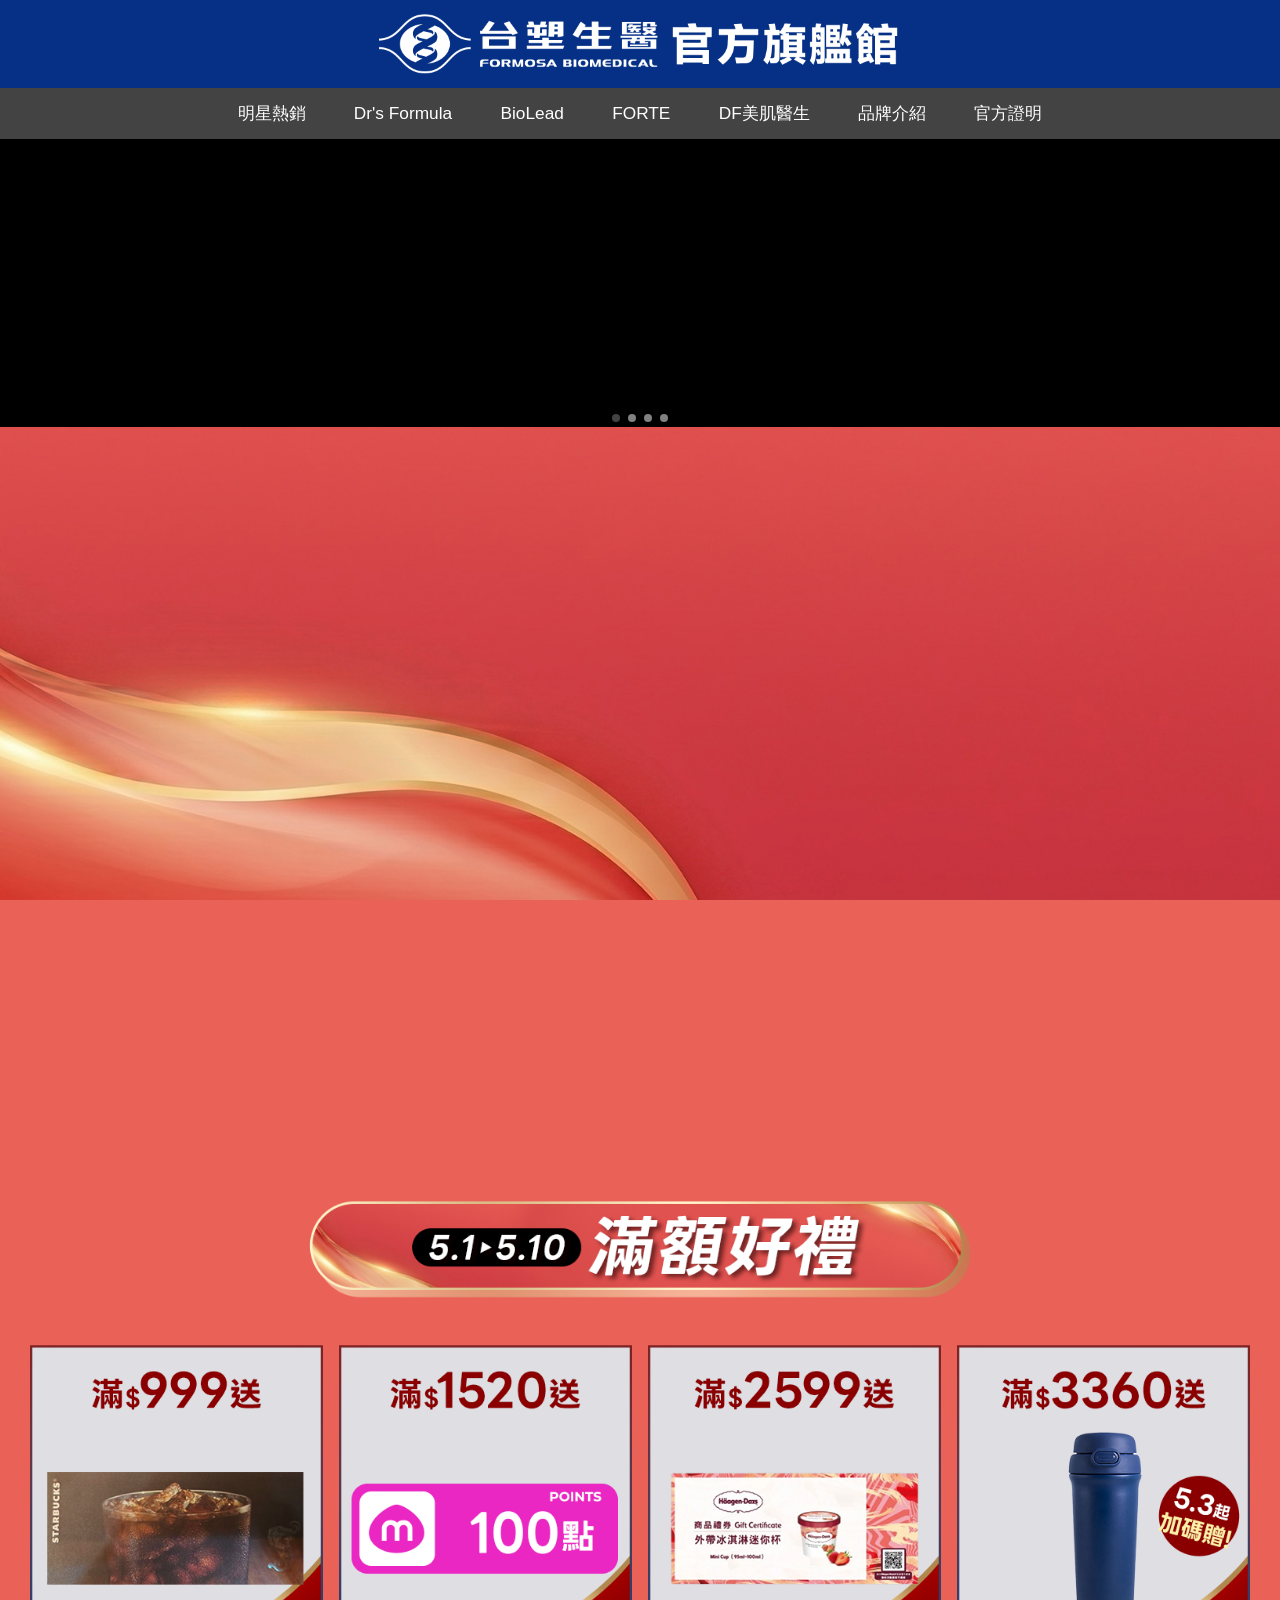
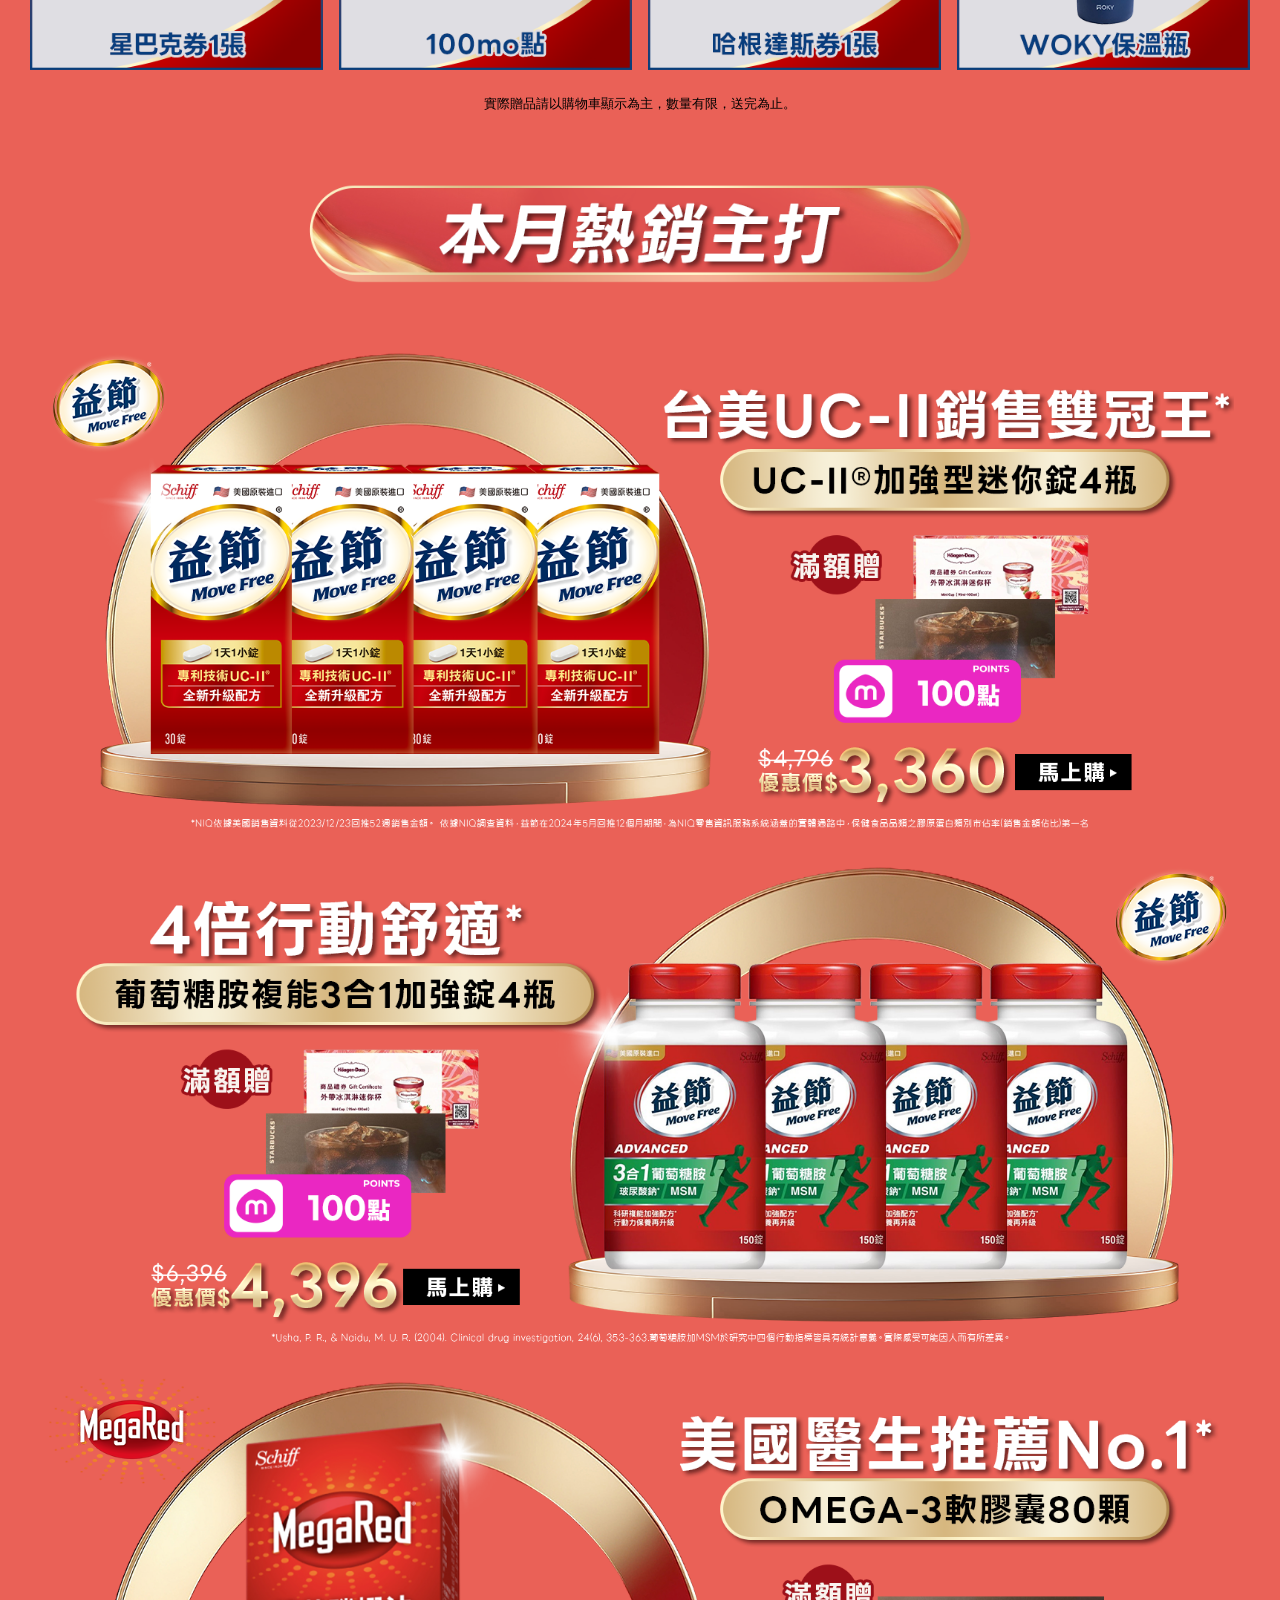
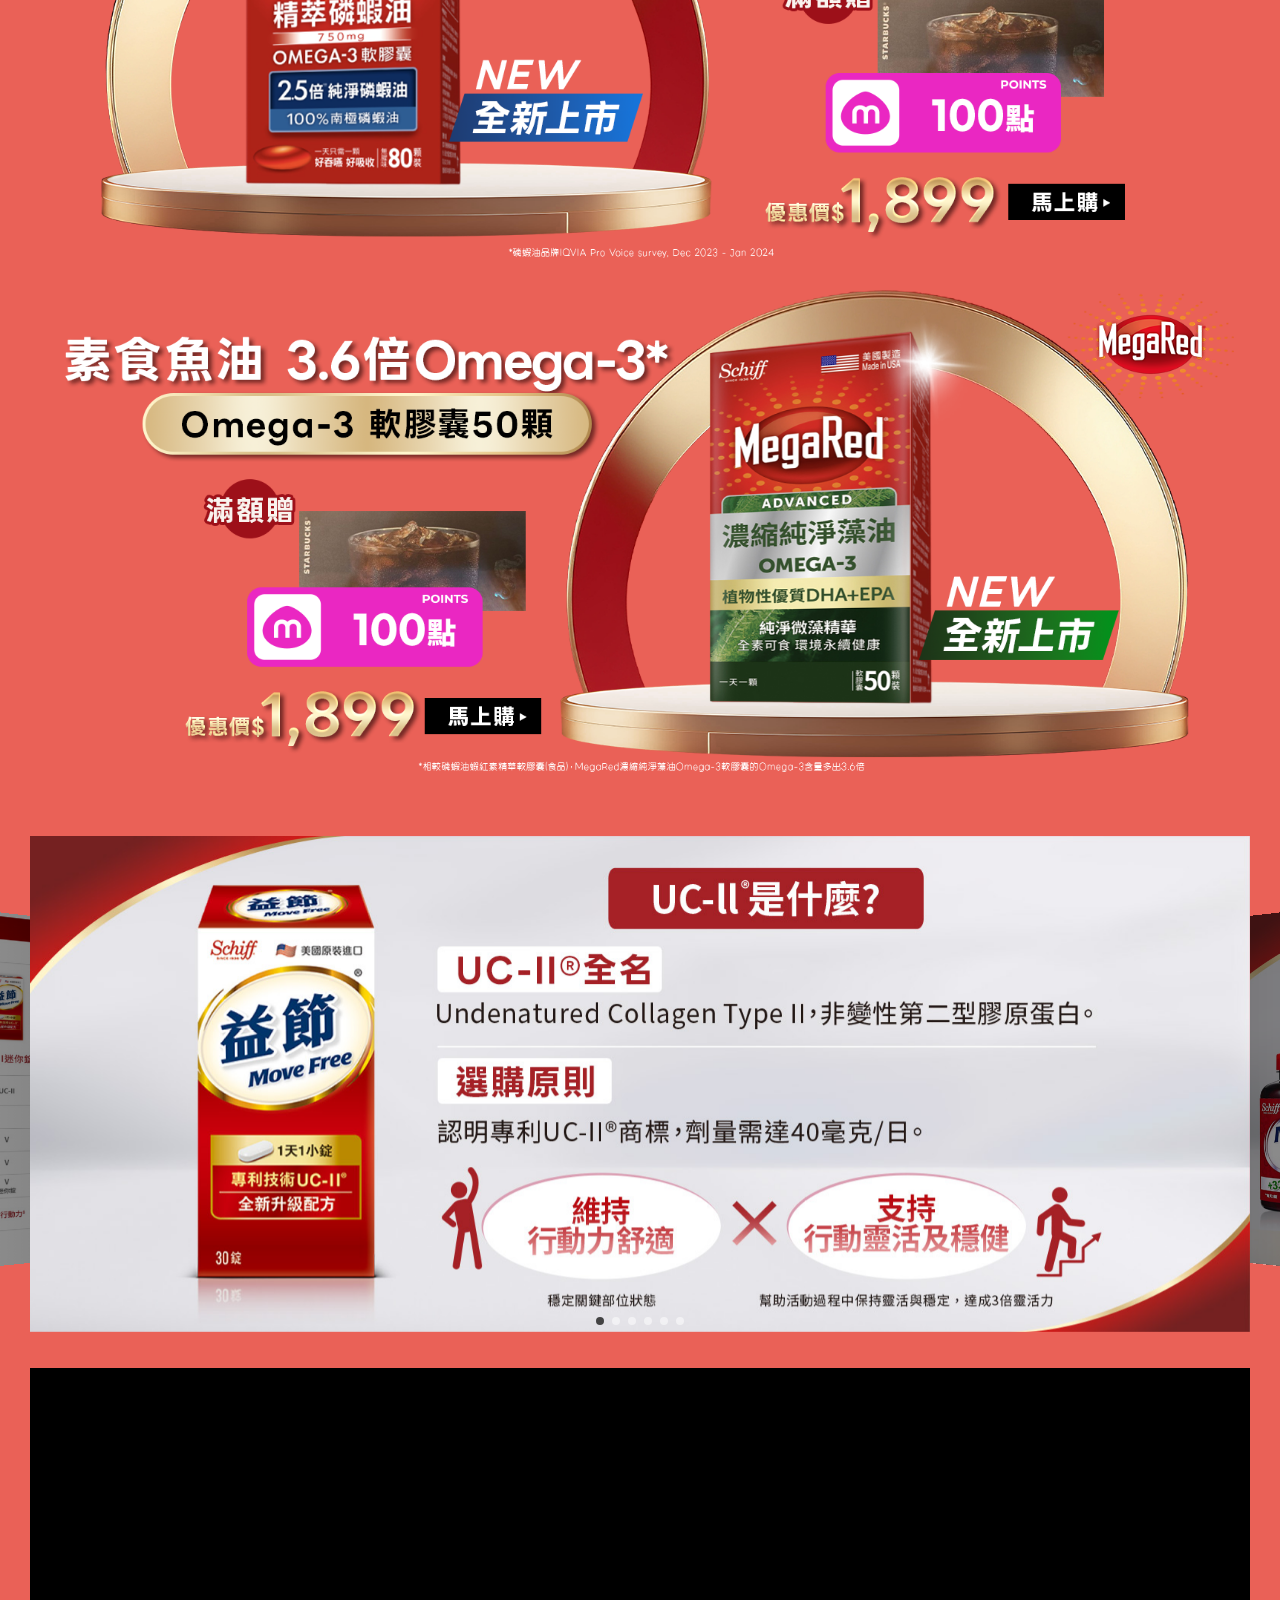
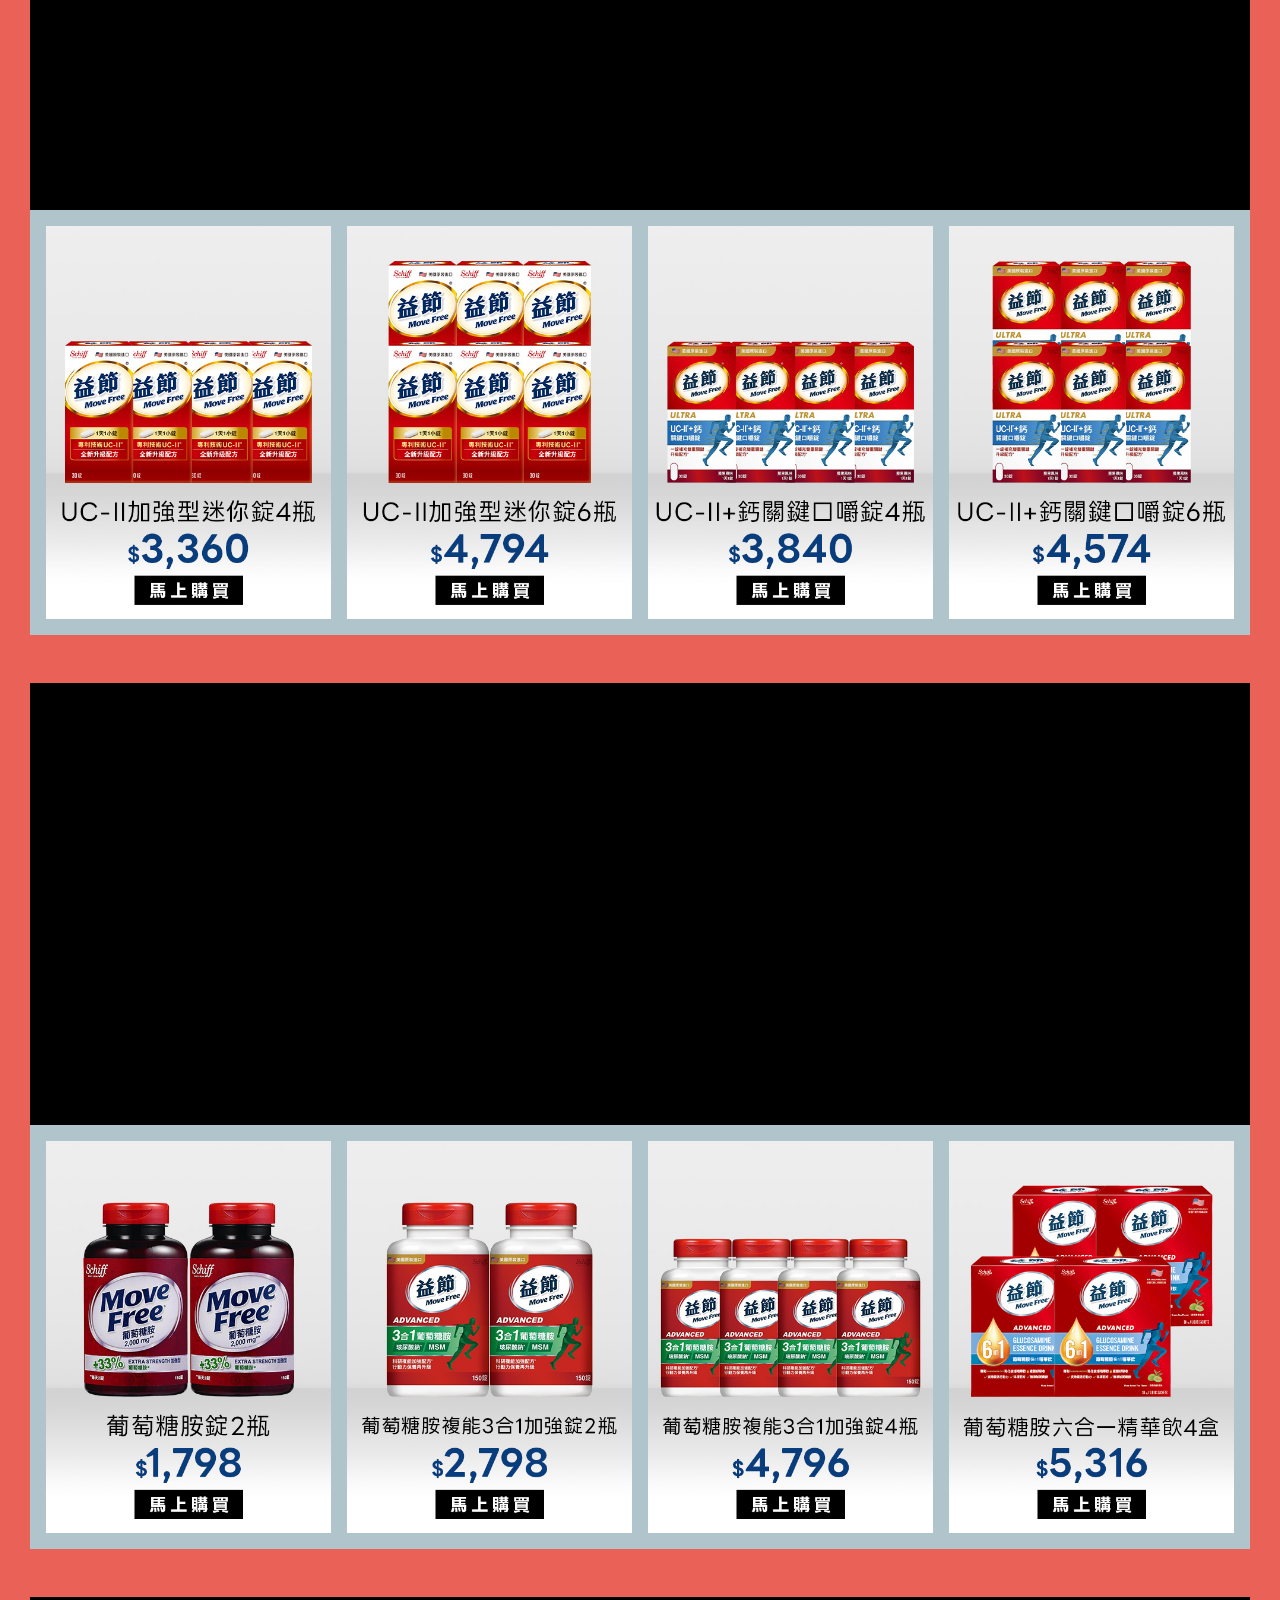
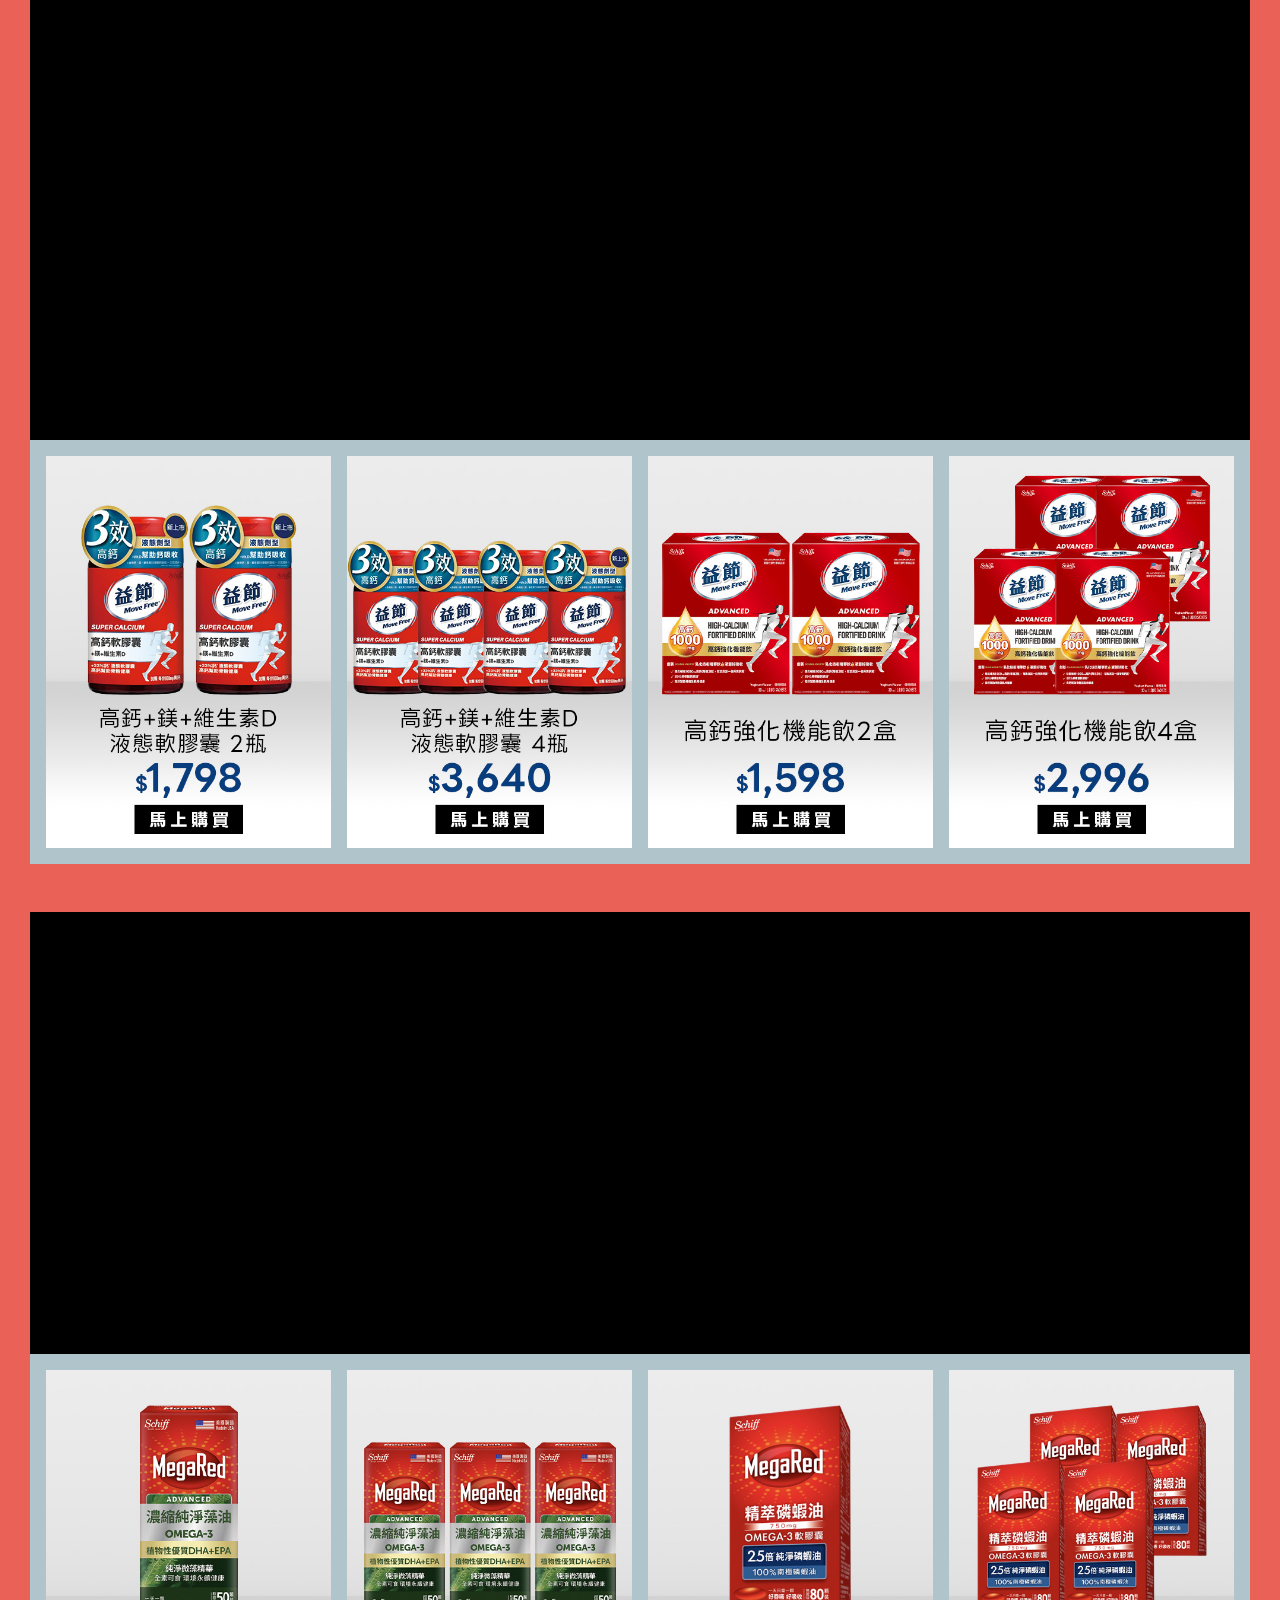
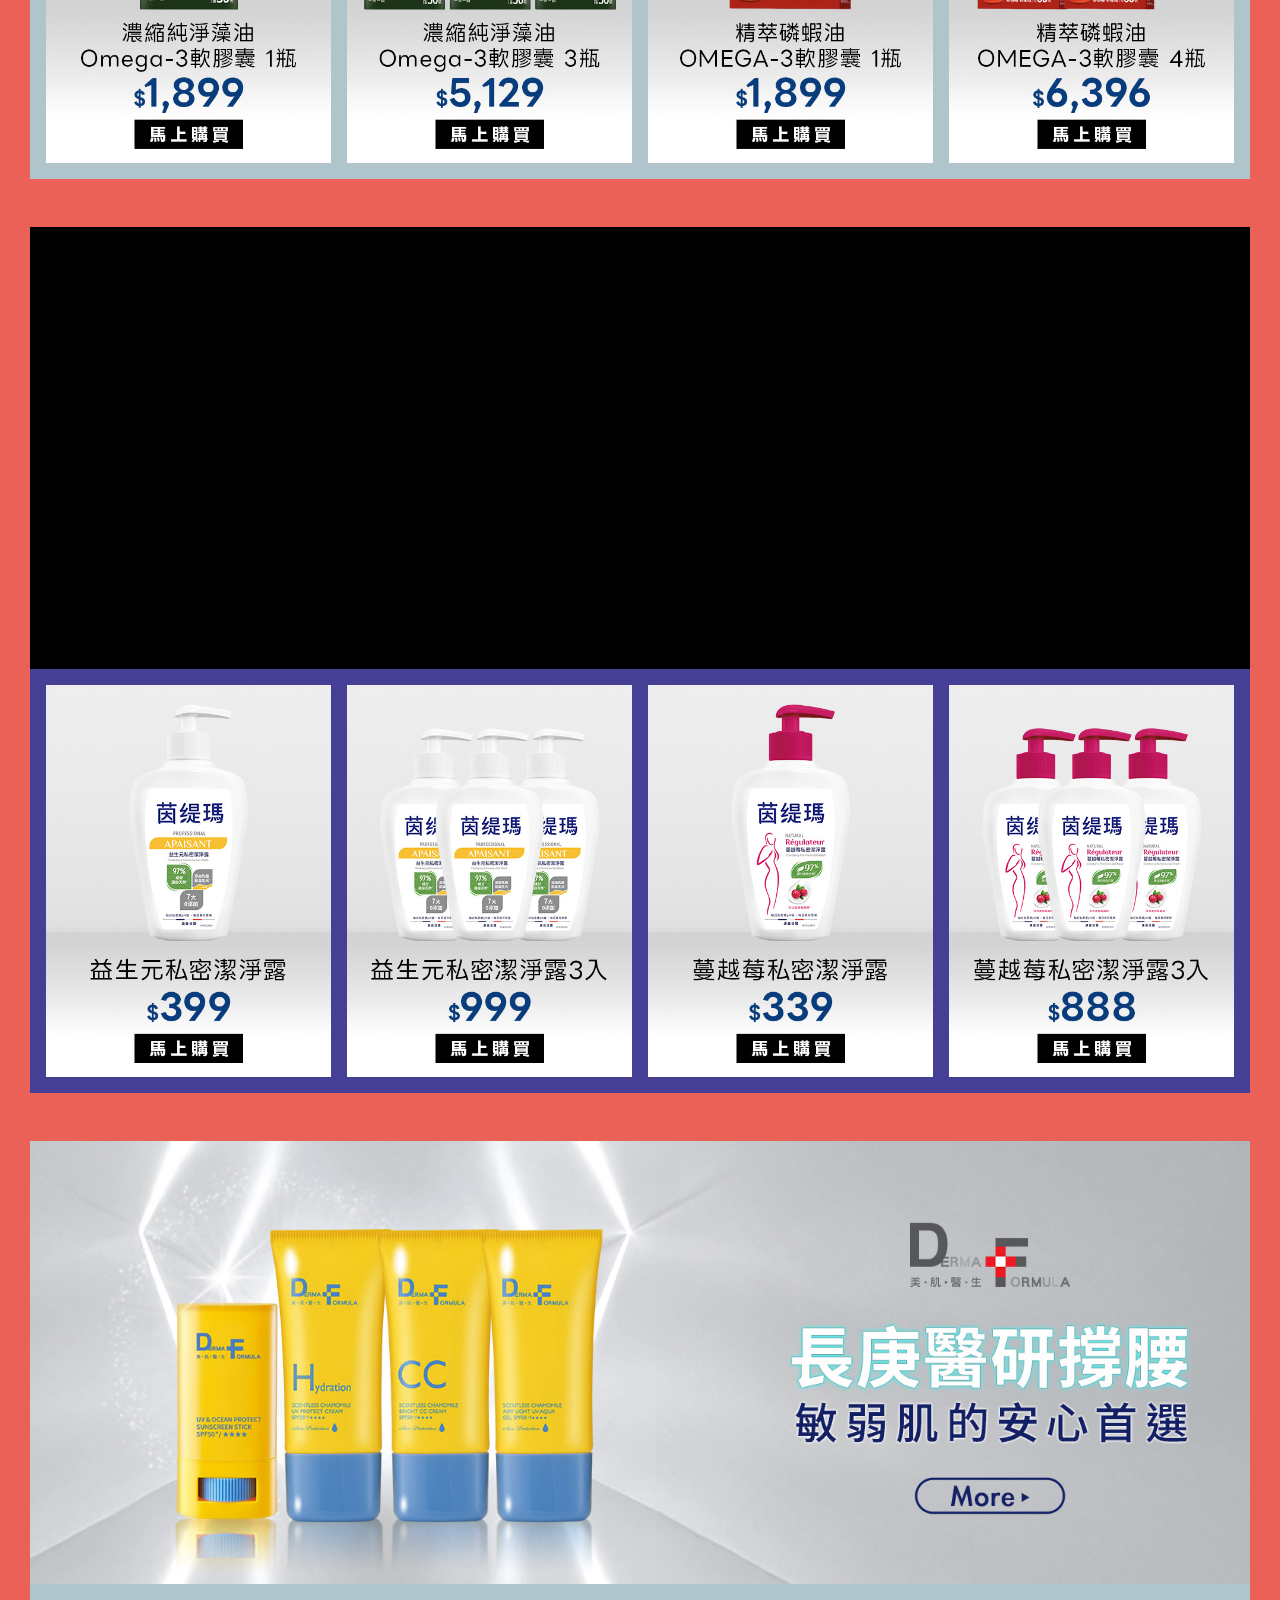
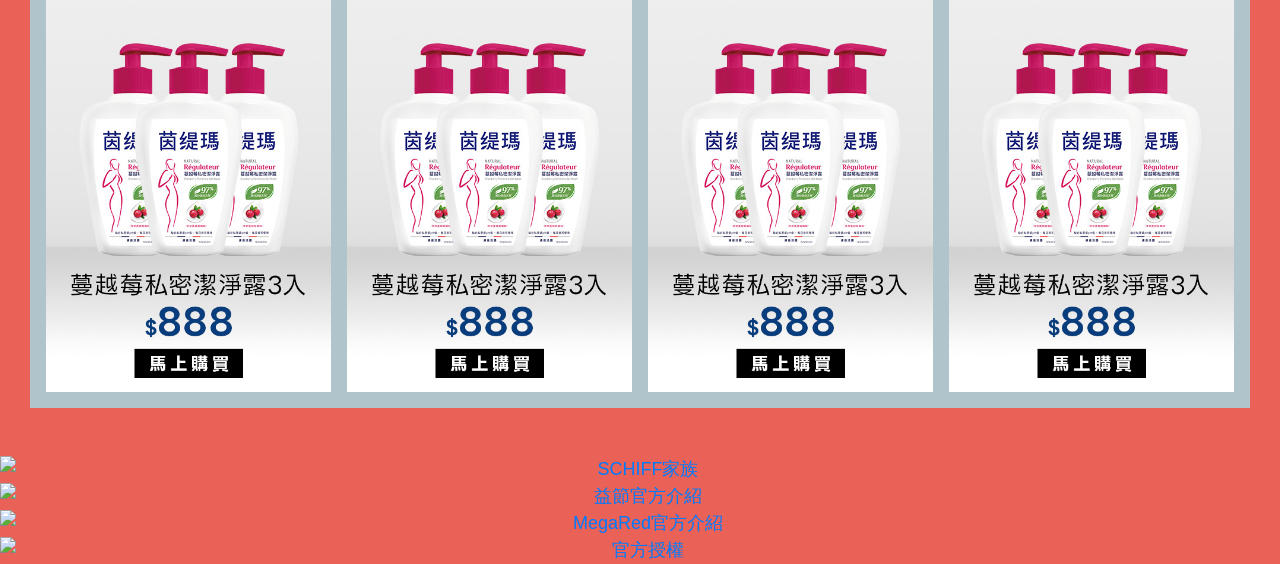
==== main.html @ a11039e4 "first commit" ====
<!doctype html>
<html>

<head>
    <link rel="stylesheet" href="images/bootstrap.min.css">
    <meta property="og:title" content="Schiff 旭福｜健康保健系列">
    <meta property="og:description" content="熱銷保健品牌，心血管、關節保養、日常健康補給一次搞定">
    <meta name="google-site-verification" content="oWHKC9vvXX-SvML4k72anifnz4bisY2f6e-6GuBzCzw" />
    <meta name="viewport" content="width=device-width, initial-scale=1.0, maximum-scale=1.0, user-scalable=0">
    <meta name="apple-mobile-web-app-capable" content="yes">
    <meta name="apple-mobile-web-app-status-bar-style" content="black">
    <meta name="format-detection" content="telephone=no">
    <meta name="format-detection" content="address=no">
    <meta charset="utf-8">
    <link rel="stylesheet" href="images/swiper.min.css">
    <link rel="stylesheet" href="images/animate.min.css" />
    <link rel="stylesheet" href="images/Layout.css"><!-- momo設計使用 勿更動 -->
    <link rel="stylesheet" href="images/navlightN.css">
    <link rel="stylesheet" href="images/style_FB.css">
    <title>台塑生醫官方旗艦館-momo購物網</title>
</head>

<body>
    <div><img src="images/topBtn.png" onclick="topFunction()" id="FBScrolltoTopBtn" class="d-none d-md-block">
    </div>
    <div class="momoStyle_WRAPPER" style="overflow: hidden!important; margin-bottom:-20px; ">
        <div class="momoStyle_mainArea">
            <!-------------網頁內容從這邊開始------------>
            <!-------------選單------------>
            <div class="container-fluid Area2000" style="background-color: #053085">
                <div class="row justify-content-center ">
                    <div class="col-md-5 col-12 p-0 m-0">
                        <img src="images/00LOGOA.png">
                    </div>
                </div>
                <div class="row justify-content-center  Area_FBnavbar">
                    <div class="col-md-8 Area_FBnavbar_box p-0">
                        <ul class="nav FBnavbar nav-fill">
                            <li class="nav-item ">
                                <a class="nav-link" href="" target="_blank">明星熱銷</a>
                            </li>
                            <li class="nav-item dropdown ">
                                <a class="nav-link " data-toggle="dropdown" role="button" aria-haspopup="true"
                                    aria-expanded="false">Dr's Formula</a>
                                <div class="dropdown-menu">
                                    <a class="dropdown-item" href="" target="_blank">髮根強化</a>
                                    <a class="dropdown-item" href="" target="_blank">恆采固色系列</a>
                                    <a class="dropdown-item" href="" target="_blank">逆齡喚黑系列</a>
                                    <a class="dropdown-item" href="" target="_blank">510髮品</a>
                                    <a class="dropdown-item" href="" target="_blank">胺基酸沐浴乳</a>
                                    <a class="dropdown-item" href="" target="_blank">嬰幼童系列</a>
                                    <a class="dropdown-item" href="" target="_blank">Magnetic</a>
                                    <a class="dropdown-item" href="" target="_blank">私密肌系列</a>
                                </div>
                            </li>
                            <li class="nav-item dropdown ">
                                <a class="nav-link" data-toggle="dropdown" role="button" aria-haspopup="true"
                                    aria-expanded="false">BioLead</a>
                                <div class="dropdown-menu">
                                    <a class="dropdown-item" href="" target="_blank">衣物洗劑</a>
                                    <a class="dropdown-item" href="" target="_blank">家用噴霧</a>
                                    <a class="dropdown-item" href="" target="_blank">家用清潔</a>
                                    <a class="dropdown-item" href="" target="_blank">蔬果清潔</a>
                                </div>
                            </li>
                            <li class="nav-item dropdown">
                                <a class="nav-link" data-toggle="dropdown" role="button" aria-haspopup="true"
                                    aria-expanded="false">FORTE</a>
                                <div class="dropdown-menu">
                                    <a class="dropdown-item" href="" target="_blank">胎盤激活</a>
                                    <a class="dropdown-item" href="" target="_blank">御潤極光</a>
                                    <a class="dropdown-item" href="" target="_blank">經典黑松露</a>
                                    <a class="dropdown-item" href="" target="_blank">玻尿酸</a>
                                    <a class="dropdown-item" href="" target="_blank">Ceramide全效舒緩</a>
                                    <a class="dropdown-item" href="" target="_blank">My我的能量</a>
                                    <a class="dropdown-item" href="" target="_blank">基礎清潔</a>
                                    <a class="dropdown-item" href="" target="_blank">新草本</a>
                                    <a class="dropdown-item" href="" target="_blank">防曬彩妝</a>
                                </div>
                            </li>
                            <div class="w-100 d-md-none d-block"></div>

                            <li class="nav-item dropdown">
                                <a class="nav-link" data-toggle="dropdown" role="button" aria-haspopup="true"
                                    aria-expanded="false">DF美肌醫生</a>
                                <div class="dropdown-menu">
                                    <a class="dropdown-item" href="" target="_blank">凍齡緊緻</a>
                                    <a class="dropdown-item" href="" target="_blank">豔陽防曬</a>
                                    <a class="dropdown-item" href="" target="_blank">極潤保濕</a>
                                    <a class="dropdown-item" href="" target="_blank">淨白修護</a>
                                    <a class="dropdown-item" href="" target="_blank">臉部清潔</a>
                                    <a class="dropdown-item" href="" target="_blank">煥亮緊緻</a>
                                </div>
                            </li>
                            <li class="nav-item d-md-block d-none">
                                <a class="nav-link" href="javascript:void(0)" data-target="#nav05">品牌介紹</a>
                            </li>
                            <li class="nav-item d-md-block d-none">
                                <a class="nav-link" href="javascript:void(0)" data-target="#nav06">官方證明</a>
                            </li>
                            <li class="nav-item d-md-none d-block">
                                <a class="nav-link" href="#nav05" target="_parent">品牌介紹</a>
                            </li>
                            <li class="nav-item d-md-none d-block">
                                <a class="nav-link" href="#nav06" target="_parent">官方證明</a>
                            </li>
                        </ul>
                    </div>
                </div>

            </div>
            <!-------------選單 end------------>
            <!-------------月更內容 container------------>
            <!-- 01輪播 -->
            <div class="Area Area2000 FstSwiper" style="position: relative; overflow: hidden">
                <div class="swiper-wrapper">
                    <div class="swiper-slide">
                        <a href="" target="_blank" title="Dr's Formula">
                            <img src="images/00swiper_DFH.jpg" alt="Dr's Formula" class="momoStyle_lazyload d-none d-md-block">
                            <img src="images/00swiper_DHFm.jpg" alt="Dr's Formula" class="momoStyle_lazyload d-md-none d-block">
                        </a>
                    </div>

                    <div class="swiper-slide">
                        <a href="" target="_blank" title="BioLead">
                            <img src="images/00swiper_BioLead.jpg" alt="BioLead" class="momoStyle_lazyload d-none d-md-block">
                            <img src="images/00swiper_BioLeadm.jpg" alt="BioLead" class="momoStyle_lazyload d-md-none d-block">
                        </a>
                    </div>

                    <div class="swiper-slide">
                        <a href="" target="_blank" title="FORTE">
                            <img src="images/00swiper_FORTE.jpg" alt="FORTE" class="momoStyle_lazyload d-none d-md-block">
                            <img src="images/00swiper_FORTEm.jpg" alt="FORTE" class="momoStyle_lazyload d-md-none d-block">
                        </a>
                    </div>

                    <div class="swiper-slide">
                        <a href="" target="_blank" title="DF美肌醫生">
                            <img src="images/00swiper_DFS.jpg" alt="DF美肌醫生" class="momoStyle_lazyload d-none d-md-block">
                            <img src="images/00swiper_DFSm.jpg" alt="DF美肌醫生" class="momoStyle_lazyload d-md-none d-block">
                        </a>
                    </div>


                </div>
                <div class="swiper-pagination"></div>
            </div>
            <!-- 01輪播 -->

            <!-------------月更內容 container------------>
            <!-- 02影片 -->

            <div class="container Area Area1220">
                <div class="row pt-3 VDrow">
                    <div class="col-4 px-1 px-md-3 mb-3">
                        <iframe style="width: 100%; aspect-ratio: 9 / 16; border-radius: 8px;"
                            src="https://www.youtube.com/embed/dU1v0iAI0uY?si=bH1wOusE6JEXlGLq"
                            title="YouTube video player" frameborder="0"
                            allow="accelerometer; autoplay; clipboard-write; encrypted-media; gyroscope; picture-in-picture; web-share"
                            referrerpolicy="strict-origin-when-cross-origin" allowfullscreen></iframe>
                    </div>

                    <div class="col-4 px-1 px-md-3 mb-3">
                        <iframe style="width: 100%; aspect-ratio: 9 / 16; border-radius: 8px;"
                            src="https://www.youtube.com/embed/698sMaJyXGk?si=iVagCoi-kvQ6wUUC"
                            title="YouTube video player" frameborder="0"
                            allow="accelerometer; autoplay; clipboard-write; encrypted-media; gyroscope; picture-in-picture; web-share"
                            referrerpolicy="strict-origin-when-cross-origin" allowfullscreen></iframe>
                    </div>

                    <div class="col-4 px-1 px-md-3 mb-3">
                        <iframe style="width: 100%; aspect-ratio: 9 / 16; border-radius: 8px;"
                            src="https://www.youtube.com/embed/31L50LtXBlA?si=Gp9RHbaBhxej57Sc"
                            title="YouTube video player" frameborder="0"
                            allow="accelerometer; autoplay; clipboard-write; encrypted-media; gyroscope; picture-in-picture; web-share"
                            referrerpolicy="strict-origin-when-cross-origin" allowfullscreen></iframe>
                    </div>
                </div>
            </div>
            <!-- 02影片 -->

            <div class="container Area Area1220  ">

                <!--- 02滿額贈 -->
                <div class="row justify-content-center animate__fadeInUp animate__animated wow">
                    <div class="col-md-8 col-12 col-sm-10 FBcategorytitle py-md-4 py-3">
                        <img src="images/02bonus_title.png" alt="滿額贈好禮">
                    </div>
                    <div class="w-100"></div>
                    <div class="col mr-md-3 mr-1 p-0 FBtransformPosition">
                        <a href="#" target="_blank">
                            <img src="images/02bonus01.png" alt="滿額贈好禮"></a>
                    </div>
                    <div class="col mr-md-3 mr-1 p-0 FBtransformPosition">
                        <a href="#" target="_blank">
                            <img src="images/02bonus02.png" alt="滿額贈好禮"></a>
                    </div>
                    <div class="col mr-md-3 mr-1 p-0 FBtransformPosition">
                        <a href="#" target="_blank">
                            <img src="images/02bonus03.png" alt="滿額贈好禮"></a>
                    </div>
                    <div class="col p-0 FBtransformPosition">
                        <a href="#" target="_blank">
                            <img src="images/02bonus04.png" alt="滿額贈好禮"></a>
                    </div>
                    <div class="w-100"></div>
                    <div class="col FBsafeText my-4">
                        實際贈品請以購物車顯示為主，數量有限，送完為止。
                    </div>
                </div>
                <!--- 02滿額贈 -->
                <!--- 03主打組 -->
                <div class="row justify-content-center ">
                    <div class="col-md-8 col-12 col-sm-10 FBcategorytitle py-md-4 py-3">
                        <img src="images/03BOM_title.png" alt="本月熱銷主打">
                    </div>
                </div>
                <div class="row mb-md-5 mb-3 ">
                    <div class="col-12 p-md-3 p-0 animate__fadeInUp animate__animated wow FBtransformScale">
                        <a href="" target="_blank" title="本月熱銷主打">
                            <img src="images/03BOM01.png" alt="本月熱銷主打"></a>
                    </div>
                    <div class="col-12 p-md-3 p-0 animate__fadeInUp animate__animated wow FBtransformScale">
                        <a href="" target="_blank" title="葡萄糖胺">
                            <img src="images/03BOM02.png" alt="葡萄糖胺"></a>
                    </div>
                    <div class="col-12 p-md-3 p-0 animate__fadeInUp animate__animated wow FBtransformScale">
                        <a href="" target="_blank" title="精萃磷蝦油">
                            <img src="images/03BOM03.png" alt="精萃磷蝦油"></a>
                    </div>
                    <div class="col-12 p-md-3 p-0 animate__fadeInUp animate__animated wow FBtransformScale">
                        <a href="" target="_blank" title="濃縮純淨藻油">
                            <img src="images/03BOM04.png" alt="濃縮純淨藻油"></a>
                    </div>
                </div>

                <!--- 03主打組 -->
            </div>
            <!-- 04產品小教室 -->
            <div class="container Area Area1220 SecSwiper pb-3 pb-md-3" style="position: relative; overflow: hidden">
                <div class="swiper-wrapper" id="nav04">
                    <div class="swiper-slide">
                        <a href="#" target="_blank" title="UC-II是什麼">
                            <img src="images/04swiper01.jpg" alt="UC-II是什麼" class="d-none d-md-block">
                            <img src="images/04swiper01m.jpg" alt="UC-II是什麼" class="d-block d-md-none">
                        </a>
                    </div>
                    <div class="swiper-slide">
                        <a href="#" target="_blank" title="UC-II跟葡萄糖胺的差異">
                            <img src="images/04swiper02.jpg" alt="UC-II跟葡萄糖胺的差異" class="d-none d-md-block">
                            <img src="images/04swiper02m.jpg" alt="UC-II跟葡萄糖胺的差異" class="d-block d-md-none">
                        </a>
                    </div>
                    <div class="swiper-slide">
                        <a href="#" target="_blank" title="與他牌UC-II的差異">
                            <img src="images/04swiper03.jpg" alt="與他牌UC-II的差異" class="d-none d-md-block">
                            <img src="images/04swiper03m.jpg" alt="與他牌UC-II的差異" class="d-block d-md-none">
                        </a>
                    </div>
                    <div class="swiper-slide">
                        <a href="#" target="_blank" title="鈣的差異">
                            <img src="images/04swiper05.jpg" alt="鈣的差異" class="d-none d-md-block">
                            <img src="images/04swiper05m.jpg" alt="鈣的差異" class="d-block d-md-none">
                        </a>
                    </div>
                    <div class="swiper-slide">
                        <a href="#" target="_blank" title="與他牌鈣的差異">
                            <img src="images/04swiper06.jpg" alt="與他牌鈣的差異" class="d-none d-md-block">
                            <img src="images/04swiper06m.jpg" alt="與他牌鈣的差異" class="d-block d-md-none">
                        </a>
                    </div>
                    <div class="swiper-slide">
                        <a href="#" target="_blank" title="產品比較表">
                            <img src="images/04swiper07.jpg" alt="產品比較表" class="d-none d-md-block">
                            <img src="images/04swiper07m.jpg" alt="產品比較表" class="d-block d-md-none">
                        </a>
                    </div>

                </div>
                <div class="swiper-pagination"></div>
            </div>
            <!-- 04產品小教室 -->
            <!--- 05一帶四-->

            <div class="container Area Area1220  ">

                <!--- 系列1 髮根強化專家 --->
                <div class="row justify-content-center mb-md-5 mb-3 pb-1 pb-md-3 animate__fadeInUp animate__animated wow"
                    style="background-color:#b0c4cc;">
                    <div class="col-12 p-0 mb-1 mb-md-3 ">
                        <a href="#" target="_blank" title="髮根強化專家">
                            <img src="images/05BNA.jpg" alt="髮根強化專家"></a>
                    </div>
                    <div class="w-100"></div>
                    <div class="col-md col-6 p-md-0 p-1 m-0 mx-md-3 FBtransformScale">
                        <a href="" target="_blank" title="熱銷三代洗髮精｜獨家髮根強化因子">
                            <img src="images/05A1.jpg" alt="熱銷三代洗髮精｜獨家髮根強化因子">
                        </a>
                    </div>
                    <div class="col-md col-6 p-md-0 p-1 mr-0 mr-md-3 FBtransformScale">
                        <a href="" target="_blank" title="逆齡喚黑洗髮精｜天天洗出自然原生黑">
                            <img src="images/05A2.jpg" alt="逆齡喚黑洗髮精｜天天洗出自然原生黑">
                        </a>
                    </div>
                    <div class="col-md col-6 p-md-0 p-1 mx-0 ml-md-0 mr-md-3 FBtransformScale">
                        <a href="" target="_blank" title="恆采固色洗髮精｜長效持色一瓶搞定">
                            <img src="images/05A3.jpg" alt="恆采固色洗髮精｜長效持色一瓶搞定">
                        </a>
                    </div>
                    <div class="col-md col-6 p-md-0 p-1 mr-0 mr-md-3 FBtransformScale">
                        <a href="" target="_blank" title="髮根強化標靶促進液｜找回豐盈自信">
                            <img src="images/05A4.jpg" alt="髮根強化標靶促進液｜找回豐盈自信">
                        </a>
                    </div>
                </div>
                <!--- 系列1 end --->

                <!--- 系列2 沙龍級小磁瓶 Magnetic --->
                <div class="row justify-content-center mb-md-5 mb-3 pb-1 pb-md-3 animate__fadeInUp animate__animated wow"
                    style="background-color:#b0c4cc;">
                    <div class="col-12 p-0 mb-1 mb-md-3 ">
                        <a href="#" target="_blank" title="沙龍級小磁瓶 Magnetic">
                            <img src="images/05BNB.jpg" alt="沙龍級小磁瓶 Magnetic"></a>
                    </div>
                    <div class="w-100"></div>
                    <div class="col-md col-6 p-md-0 p-1 m-0 mx-md-3 FBtransformScale">
                        <a href="" target="_blank" title="S1蓬鬆洗髮精｜控油蓬鬆告別細軟塌">
                            <img src="images/05B1.jpg" alt="S1蓬鬆洗髮精｜控油蓬鬆告別細軟塌">
                        </a>
                    </div>
                    <div class="col-md col-6 p-md-0 p-1 mr-0 mr-md-3 FBtransformScale">
                        <a href="" target="_blank" title="S2柔順洗髮精｜洗出沙龍級天使光">
                            <img src="images/05B2.jpg" alt="S2柔順洗髮精｜洗出沙龍級天使光">
                        </a>
                    </div>
                    <div class="col-md col-6 p-md-0 p-1 mx-0 ml-md-0 mr-md-3 FBtransformScale">
                        <a href="" target="_blank" title="S3控油抗屑洗髮精｜網評NO.1去屑清爽">
                            <img src="images/05B3.jpg" alt="S3控油抗屑洗髮精｜網評NO.1去屑清爽">
                        </a>
                    </div>
                    <div class="col-md col-6 p-md-0 p-1 mr-0 mr-md-3 FBtransformScale">
                        <a href="" target="_blank" title="O2黃金雙層護髮噴霧｜抗熱撫躁強韌防斷">
                            <img src="images/05B4.jpg" alt="O2黃金雙層護髮噴霧｜抗熱撫躁強韌防斷">
                        </a>
                    </div>
                </div>
                <!--- 系列2 end --->

                <!--- 系列3 Biolead --->
                <div class="row justify-content-center mb-md-5 mb-3 pb-1 pb-md-3 animate__fadeInUp animate__animated wow"
                    style="background-color:#b0c4cc;">
                    <div class="col-12 p-0 mb-1 mb-md-3 ">
                        <a href="#" target="_blank" title="Biolead">
                            <img src="images/05BNC.jpg" alt="Biolead"></a>
                    </div>
                    <div class="w-100"></div>
                    <div class="col-md col-6 p-md-0 p-1 m-0 mx-md-3 FBtransformScale">
                        <a href="" target="_blank" title="防螨抗菌洗衣精｜熱銷百萬瓶全新升級">
                            <img src="images/05C1.jpg" alt="防螨抗菌洗衣精｜熱銷百萬瓶全新升級">
                        </a>
                    </div>
                    <div class="col-md col-6 p-md-0 p-1 mr-0 mr-md-3 FBtransformScale">
                        <a href="" target="_blank" title="強淨去漬超濃縮洗衣精｜五大洗衣難題，一瓶全能淨">
                            <img src="images/05C2.jpg" alt="強淨去漬超濃縮洗衣精｜五大洗衣難題，一瓶全能淨">
                        </a>
                    </div>
                    <div class="col-md col-6 p-md-0 p-1 mx-0 ml-md-0 mr-md-3 FBtransformScale">
                        <a href="" target="_blank" title="抗病毒濃縮洗衣精｜有效抑制12種常見細菌">
                            <img src="images/05C3.jpg" alt="抗病毒濃縮洗衣精｜有效抑制12種常見細菌">
                        </a>
                    </div>
                    <div class="col-md col-6 p-md-0 p-1 mr-0 mr-md-3 FBtransformScale">
                        <a href="" target="_blank" title="經典香氛洗衣精｜中性配方溫和不刺激">
                            <img src="images/05C4.jpg" alt="經典香氛洗衣精｜中性配方溫和不刺激">
                        </a>
                    </div>
                </div>
                <!--- 系列3 end --->

                <!--- 系列4 身體沐浴 --->
                <div class="row justify-content-center mb-md-5 mb-3 pb-1 pb-md-3 animate__fadeInUp animate__animated wow"
                    style="background-color:#b0c4cc;">
                    <div class="col-12 p-0 mb-1 mb-md-3 ">
                        <a href="#" target="_blank" title="身體沐浴">
                            <img src="images/05BND.jpg" alt="身體沐浴"></a>
                    </div>
                    <div class="w-100"></div>
                    <div class="col-md col-6 p-md-0 p-1 m-0 mx-md-3 FBtransformScale">
                        <a href="" target="_blank" title="胺基酸香氛沐浴｜頂級SPA香氛">
                            <img src="images/05D1.jpg" alt="胺基酸香氛沐浴｜頂級SPA香氛">
                        </a>
                    </div>
                    <div class="col-md col-6 p-md-0 p-1 mr-0 mr-md-3 FBtransformScale">
                        <a href="" target="_blank" title="CC daily私密肌潔淨露｜維持健康pH值">
                            <img src="images/05D2.jpg" alt="CC daily私密肌潔淨露｜維持健康pH值">
                        </a>
                    </div>
                    <div class="col-md col-6 p-md-0 p-1 mx-0 ml-md-0 mr-md-3 FBtransformScale">
                        <a href="" target="_blank" title="CC daily益生元私密膠原慕斯｜私密肌的輕保養">
                            <img src="images/05D3.jpg" alt="CC daily益生元私密膠原慕斯｜私密肌的輕保養">
                        </a>
                    </div>
                    <div class="col-md col-6 p-md-0 p-1 mr-0 mr-md-3 FBtransformScale">
                        <a href="" target="_blank" title="葡萄柚抗菌潔手乳400g｜抗菌率99.9%">
                            <img src="images/05D4.jpg" alt="葡萄柚抗菌潔手乳400g｜抗菌率99.9%">
                        </a>
                    </div>
                </div>
                <!--- 系列4 end --->

                <!--- 系列5 FORTE 胎盤粉色 --->
                <div class="row justify-content-center mb-md-5 mb-3 pb-1 pb-md-3 animate__fadeInUp animate__animated wow"
                    style="background-color:#453f96;">
                    <div class="col-12 p-0 mb-1 mb-md-3 ">
                        <a href="#" target="_blank" title="FORTE">
                            <img src="images/05BNE.jpg" alt="FORTE"></a>
                    </div>
                    <div class="w-100"></div>
                    <div class="col-md col-6 p-md-0 p-1 m-0 mx-md-3 FBtransformScale">
                        <a href="" target="_blank" title="精純胎盤素肌活面膜｜一抹爆水不黏膩">
                            <img src="images/05E1.jpg" alt="精純胎盤素肌活面膜｜一抹爆水不黏膩">
                        </a>
                    </div>
                    <div class="col-md col-6 p-md-0 p-1 mr-0 mr-md-3 FBtransformScale">
                        <a href="" target="_blank" title="御潤極光抗痕精華30ml｜1片等於1瓶美白精華">
                            <img src="images/05E2.jpg" alt="御潤極光抗痕精華30ml｜1片等於1瓶美白精華">
                        </a>
                    </div>
                    <div class="col-md col-6 p-md-0 p-1 mx-0 ml-md-0 mr-md-3 FBtransformScale">
                        <a href="" target="_blank" title="全效舒緩精華液40ml｜5重神經醯胺穩膚">
                            <img src="images/05E3.jpg" alt="全效舒緩精華液40ml｜5重神經醯胺穩膚">
                        </a>
                    </div>
                    <div class="col-md col-6 p-md-0 p-1 mr-0 mr-md-3 FBtransformScale">
                        <a href="" target="_blank" title="玻尿酸三重水潤美肌水｜14天精準高效撫紋">
                            <img src="images/05E4.jpg" alt="玻尿酸三重水潤美肌水｜14天精準高效撫紋">
                        </a>
                    </div>
                </div>
                <!--- 系列5 end --->

                <!--- 系列6 DF美肌醫生 防曬家族 --->
                <div class="row justify-content-center mb-md-5 mb-3 pb-1 pb-md-3 animate__fadeInUp animate__animated wow"
                    style="background-color:#b0c4cc;">
                    <div class="col-12 p-0 mb-1 mb-md-3 ">
                        <a href="#" target="_blank" title="DF美肌醫生">
                            <img src="images/05BNF.jpg" alt="DF美肌醫生"></a>
                    </div>
                    <div class="w-100"></div>
                    <div class="col-md col-6 p-md-0 p-1 m-0 mx-md-3 FBtransformScale">
                        <a href="" target="_blank" title="超輕感防曬凝露｜一抹爆水不黏膩">
                            <img src="images/05F1.jpg" alt="超輕感防曬凝露｜一抹爆水不黏膩">
                        </a>
                    </div>
                    <div class="col-md col-6 p-md-0 p-1 mr-0 mr-md-3 FBtransformScale">
                        <a href="" target="_blank" title="傳明酸超透亮淨白面膜｜1片等於1瓶美白精華">
                            <img src="images/05F2.jpg" alt="傳明酸超透亮淨白面膜｜1片等於1瓶美白精華">
                        </a>
                    </div>
                    <div class="col-md col-6 p-md-0 p-1 mx-0 ml-md-0 mr-md-3 FBtransformScale">
                        <a href="" target="_blank" title="玻尿酸超導保濕精華｜1片等於1瓶美白精華">
                            <img src="images/05F3.jpg" alt="玻尿酸超導保濕精華｜1片等於1瓶美白精華">
                        </a>
                    </div>
                    <div class="col-md col-6 p-md-0 p-1 mr-0 mr-md-3 FBtransformScale">
                        <a href="" target="_blank" title="EGF逆時撫紋高效修護霜｜14天精準高效撫紋">
                            <img src="images/05F4.jpg" alt="EGF逆時撫紋高效修護霜｜14天精準高效撫紋">
                        </a>
                    </div>
                </div>
                <!--- 系列6 end --->

            </div>
            <!--- 05一帶四-->

            <!-------------月更內容 container------------>
            <!-- 98頁尾 -->
            <div class="container-fluid Area Area2000 no-gutters">
                <!--- -->
                <div class="row justify-content-center">
                    <div class="col-12 p-0" id="nav05">
                        <a href="" target="_blank" title="SCHIFF家族">
                            <img src="images/98CTA01.jpg" alt="SCHIFF家族" class="d-none d-md-block">
                            <img src="images/98CTA01m.jpg" alt="SCHIFF家族" class="d-md-none d-block">
                        </a>
                    </div>
                    <div class="col-12 p-0">
                        <a href="" target="_blank" title="益節官方介紹">
                            <img src="images/98CTA02.jpg" alt="益節官方介紹" class="d-none d-md-block">
                            <img src="images/98CTA02m.jpg" alt="益節官方介紹" class="d-md-none d-block">
                        </a>
                    </div>
                    <div class="col-12 p-0">
                        <a href="" target="_blank" title="MegaRed官方介紹">
                            <img src="images/98CTA03.jpg" alt="MegaRed官方介紹" class="d-none d-md-block">
                            <img src="images/98CTA03m.jpg" alt="MegaRed官方介紹" class="d-md-none d-block">
                        </a>
                    </div>
                    <div class="col-12 p-0" id="nav06">
                        <a href="" target="_blank" title="官方授權">
                            <img src="images/00navC_99.jpg" alt="官方授權" class="d-none d-md-block">
                            <img src="images/00navC_99m.jpg" alt="官方授權" class="d-md-none d-block">
                        </a>
                    </div>

                </div>
                <!--- -->
            </div>
            <!-- 98頁尾 -->

            <!-- ----------網頁內容到這邊結束------------>
        </div>
    </div>
    <!-- ----------default setting------------>
    <script src="images/swiper.min.js"></script>
    <script src="images/jquery-3.6.0.min.js"></script>
    <script src="images/bootstrap.bundle.js"></script>
    <script src="images/owl.carousel.min.js"></script>
    <script src="images/body.js"></script>
    <script src="images/lazyload.min.js"></script>
    <script src="images/wow.min.js"></script>
    <script src="images/navlightN.js"></script>
    <script>
        new WOW({
            mobile: false
        }).init();
    </script>
    <script>
        //TOP BTN
        //Get the button:
        mybutton = document.getElementById("FBScrolltoTopBtn");

        // When the user scrolls down 20px from the top of the document, show the button
        window.onscroll = function () {
            scrollFunction()
        };

        function scrollFunction() {
            if (document.body.scrollTop > 20 || document.documentElement.scrollTop > 20) {
                mybutton.style.opacity = "1";
            } else {
                mybutton.style.opacity = "0";
            }
        }
        // When the user clicks on the button, scroll to the top of the document
        function topFunction() {
            $('html, body').stop().animate({
                scrollTop: 0
            }, 500);
        }
    </script>
    <!--
	<script>
		$(document).ready(function () {
			$.fn.snow({ minSize: 1, maxSize: 10, newOn: 300, flakeColor: '#FFFFFF' });
		});
	</script>-->

    <script>
        var FstSwiper = new Swiper('.FstSwiper', {

            //★5.2.1★小圓點【基本】-白點swiper-pagination-white, 黑點swiper-pagination-black
            pagination: {
                el: '.FstSwiper .swiper-pagination',
                clickable: true, //觸擊切換
            },
            //★5.2.1★左右切換-白色箭頭swiper-button-white, 黑色箭頭swiper-button-black  
            navigation: {
                nextEl: '.FstSwiper .swiper-button-next',
                prevEl: '.FstSwiper .swiper-button-prev',
            },
            //★5.2.1★自動撥放
            autoplay: {
                delay: 5000,
                disableOnInteraction: false, //觸擊後不再自動輪播
            },
            //★5.2.1★切換特效(淡化)
            effect: 'slide', //切換特效 fade(淡化) cube(立方體) coverflow(3D) flip(翻牌) slide(一般)
            fadeEffect: {
                crossFade: true //打開自動淡出
            },
            //排版
            slidesPerView: 1, //顯示幾個
            slidesPerGroup: 1, //一次切換幾個
            spaceBetween: 0, //間距
            loop: true,
        });
        var FstSwiper = new Swiper('.SecSwiper', {

            //★5.2.1★小圓點【基本】-白點swiper-pagination-white, 黑點swiper-pagination-black
            pagination: {
                el: '.SecSwiper .swiper-pagination',
                clickable: true, //觸擊切換
            },
            //★5.2.1★左右切換-白色箭頭swiper-button-white, 黑色箭頭swiper-button-black  
            navigation: {
                nextEl: '.SecSwiper .swiper-button-next',
                prevEl: '.SecSwiper .swiper-button-prev',
            },
            //★5.2.1★自動撥放
            autoplay: {
                delay: 5000,
                disableOnInteraction: false, //觸擊後不再自動輪播
            },
            //★5.2.1★切換特效(淡化)
            effect: 'coverflow', //切換特效 fade(淡化) cube(立方體) coverflow(3D) flip(翻牌) slide(一般)
            fadeEffect: {
                crossFade: true //打開自動淡出
            },
            //排版
            slidesPerView: 1, //顯示幾個
            slidesPerGroup: 1, //一次切換幾個
            spaceBetween: 0, //間距
            loop: true,
        });
    </script>
    <script>
        $(function () {
            // 1. 拔除 Bootstrap 原生的 data-toggle
            $('.FBnavbar .nav-item.dropdown > a').removeAttr('data-toggle');

            // 2. 點擊控制 (手機版選單展開/收縮)
            $('.FBnavbar .nav-item.dropdown > a').on('click', function (e) {
                if ($(window).width() <= 767) {
                    e.preventDefault();

                    var $parent = $(this).parent('.dropdown');
                    var isAlreadyOpen = $parent.hasClass('show');

                    $('.FBnavbar .dropdown').removeClass('show');

                    if (!isAlreadyOpen) {
                        $parent.addClass('show');
                    }
                }
            });

            // 3. 滾動自動收起 (手機版選單)
            $(window).on('scroll', function () {
                if ($(window).width() <= 767) {
                    var scrollTop = $(this).scrollTop();
                    var triggerHeight = $(window).height() / 3;

                    if (scrollTop > triggerHeight) {
                        $('.FBnavbar .dropdown').removeClass('show');
                    }
                }
            });
        });

        // 4. PC 版錨點平滑滾動處理 (移除 iframe 邏輯)
        // 這裡只會監聽帶有 data-target 的元素，手機版的 href="#nav04" 不受此 JS 影響
        $(document).on('click', '.nav-link[data-target]', function (e) {

            e.preventDefault(); // 預防網址跳轉

            var target = $(this).data('target');
            var $target = $(target);

            if (!$target.length) return;

            $('html, body').animate({
                scrollTop: $target.offset().top - 80
            }, 500);
        });
    </script>

</body>

</html>
---- images/Layout.css ----
/* 此文件為momo設計使用 勿更動 */

.Area {
    position: relative;
    margin: 0 auto;
    padding: 0;
    border-radius: 0;
    text-align: center;
}

.Area2000 {
    max-width: 2000px;
    height: auto;
    margin-bottom: 0px;
    position: relative;
    margin: 0 auto;
    box-sizing: border-box;
    padding: 0;
}

.Area1220 {
    max-width: 1220px;
    height: auto;
    margin-bottom: 0px;
    position: relative;
    margin: 0 auto;
    box-sizing: border-box;
    padding: 0;
}

@media screen and (max-width:768px) {
    .Area2000 {
        width: 100%;
        max-width: 100%;
        height: auto;
    }

    .Area1220 {
        width: 100%;
        max-width: 100%;
        height: auto;
    }
    .swiper-wrapper {
        height: auto;
    }
}

.momoStyle_WRAPPER {
    z-index: 0;
    position: relative;
    display: block;
    margin: 0 auto;
    padding: 0;
    overflow: hidden;
    width: 100%;
    min-width: 1220px;
    text-align: left;
    font-family: "微軟正黑體", "Microsoft JhengHei", Helvetica;
}

@media screen and (max-width: 767px) {
    .momoStyle_WRAPPER {
        min-width: inherit;
        min-height: 100vh;
        overflow: hidden;
    }
}

.momoStyle_WRAPPER .momoStyle_mainArea {
    position: relative;
    display: block;
    margin: 0 auto;
    max-width: 100%;
    z-index: 1;
}

.momoStyle_mainArea {
    padding: 0;
    margin: 0;
    font-family: '微軟正黑體', "Microsoft JhengHei", sans-serif;
    font-weight: 500;
    font-size: 18px;
    word-wrap: break-word;
    word-break: normal;
}

.momoStyle_mainArea img {
    -webkit-user-drag: none;
    border: none;
    width: 100%;
}
---- images/navlightN.css ----
/* 吸頂選單外層預設相對定位 */
.NavArea {
    width: 100%;
    position: relative;
    z-index: 100;
}

/* 當頁面往下捲，觸發吸頂的狀態 */
.NavArea.cate-fixed {
    position: fixed;
    top: 0;
    left: 0;
    box-shadow: 0 2px 10px rgba(0,0,0,0.1);
}

/* * 你的按鈕高亮樣式
 * 假設你用 img，可以在高亮時改變透明度、加邊框，或換圖
 */
.nav-btn {
    display: inline-block;
    cursor: pointer;
    opacity: 0.6; /* 預設半透明 */
    transition: opacity 0.3s;
}

/* 高亮狀態 (滑到該區塊時，或點擊時) */
.nav-btn.cate-hover {
    opacity: 1; /* 高亮時全亮 */
}
---- images/style_FB.css ----
/* ============================================
   全域基礎樣式
   ============================================ */

body {
    margin: 0;
    padding: 0;
    background: #ea6157;
    background-image: url(FBBG.jpg);
    width: 100%;
    background-size: cover;
    background-position: center center;
    background-attachment: fixed;
    background-repeat: no-repeat;
}

@media screen and (max-width:768px) {
    body {
        background-image: url(FBBGm.jpg);
        background-size: cover;
        background-repeat: repeat-y;
        background-attachment: fixed;
    }
}

html {
    color: #fff;
    text-align: center;
    scroll-behavior: auto;
}

@media screen and (min-width:768px) {
    /* PCscrollbar樣式 */
    ::-webkit-scrollbar-thumb {
        background: #ffffff63;
    }

    ::-webkit-scrollbar {
        -webkit-appearance: none;
        width: 10px;
        height: 5px;
        background: linear-gradient(rgb(0, 0, 0) 0%, rgb(0, 0, 0) 100%);
    }
}

/* ============================================
   Bootstrap Grid 基礎調整
   ============================================ */

.row {
    /*fixed flexbox stretch images*/
    align-items: center !important;
}

.col-6 a:hover {
    cursor: pointer;
}

.lip {
    width: 100%;
    display: flex;
    justify-content: center;
}

/* ============================================
   導航條樣式 (Area_FBnavbar + FBnavbar)
   ============================================ */

.Area_FBnavbar {
    color: #ffffff;
    margin-bottom: 0 !important;
    background-color: #434343;
}

.FBnavbar a {
    color: #ffffff;
    font-family: futurastdmedium, noto sans tc, Arial, 微軟正黑體, microsoft jhenghei, sans-serif;
    font-weight: 400;
    font-size: 1.08rem;
    line-height: 2em;
    text-align: center;
    vertical-align: middle;
    cursor: pointer;
    transition-duration: .5s;
}

/* 選單hover動態 */
.FBnavbar a:hover {
    background-color: #595a6e;
    color: #ffffff;
    opacity: 1;
    transition-duration: .5s;
}

.FBnavbar .dropdown-item:first-child {
    border-top-left-radius: 0;
    border-top-right-radius: 0;
}

.FBnavbar .dropdown>a{
    color: #fff !important;
}

.FBnavbar .dropdown-menu {
    min-width: 13rem;
    padding: 0;
    margin: 0;
    font-size: 1rem;
    color: #212529;
    text-align: left;
    list-style: none;
    background-color: #00000000;
    background-clip: padding-box;
    border: none;
    border-radius: 0;
}

.FBnavbar .dropdown-menu .dropdown-item {
    background-color: #ffffffdd;
    border: none;
    border-radius: 0;
    padding: 3px;
    color: #000;
}

.FBnavbar .dropdown-menu .dropdown-item:hover {
    border: none;
    border-radius: 0;
    color: #0044cc;
}

.FBnavbar .dropdown {
    overflow: hidden;
}

.FBnavbar .dropdown .dropdown-menu {
    -webkit-transition: all .6s;
    transition: all .6s;
    max-height: 0;
    display: block;
    overflow: hidden;
    opacity: 0;
}

/* --- PC 版 (寬度 768px 以上)：維持 Hover 展開 --- */
@media screen and (min-width: 768px) {
    .FBnavbar .dropdown:hover {
        overflow: visible;
    }

    .FBnavbar .dropdown:hover .dropdown-menu {
        max-height: 500px;
        opacity: 1;
    }
}

/* --- MB 版 (寬度 767px 以下)：改用點擊展開 (Bootstrap 點擊會觸發 .show) --- */
@media screen and (max-width: 767px) {
    .FBnavbar .show {
        overflow: visible;
    }

    .FBnavbar .show .dropdown-menu {
        max-height: 500px;
        opacity: 1;
    }

    /* 1. 取消父層的相對定位，讓子選單以整條 Navbar 為對齊基準 */
    .FBnavbar .dropdown {
        position: static !important;
    }

    /* 2. 讓下拉選單 100% 滿版，貼齊左右邊緣 */
    .FBnavbar .dropdown-menu {
        width: 100%;
        left: 0 !important;
        right: 0 !important;
        text-align: center;
    }
}

@media screen and (max-width: 768px) {
    .Area_FBnavbar {
        margin-bottom: 0 !important;
    }

    .FBnavbar li {
        border: none;
    }

    .FBnavbar li:nth-child(odd) {
        border: none;
    }
}

/* ============================================
   Swiper 輪播樣式
   ============================================ */

/* Swiper 基礎樣式 */
.FstSwiper,
.SecSwiper {
    --swiper-theme-color: #434343;
    --swiper-navigation-color: #fff;
    --swiper-navigation-size: 30px;
}

.SecSwiper,
.SecSwiper .swiper-wrapper {
    overflow: visible !important;
}

.swiper-pagination {
    width: 100%;
    left: 0%;
    bottom: 8%;
}

@media screen and (max-width: 768px) {
    .swiper-pagination {
        bottom: 2%;
    }
}

/* 影片區域自訂樣式 (VDrow) */
@media screen and (max-width: 768px) {
    .VDrow {
        display: flex;
        flex-wrap: nowrap;
        overflow-x: auto;
        overflow-y: hidden;
        -webkit-overflow-scrolling: touch;
        touch-action: pan-x;
        scroll-snap-type: x mandatory;
    }

    .VDrow .col-4 {
        flex: 0 0 60%;
        max-width: 60%;
        scroll-snap-align: start;
        pointer-events: auto;
    }
}

/* ============================================
   分類標題樣式 (FBcategorytitle)
   ============================================ */

.FBcategorytitle {
    cursor: default;
}

.FBcategorytitle span {
    font-size: 36px;
}

/* ============================================
   互動動畫樣式
   ============================================ */

/* 滿額贈的 translate 動畫 (FBtransformPosition) */
.FBtransformPosition {
    transform: translate(0, 0);
    transition-duration: .3s;
}

.FBtransformPosition:hover {
    transform: translate(0, -8px);
}

/* 產品卡片縮放動畫 (FBtransformScale) */
.FBtransformScale {
    transform: scale(1);
    transition-duration: .3s;
}

.FBtransformScale:hover {
    transform: scale(0.98);
    cursor: pointer;
}

/* Mobile 版本禁用 hover 動畫 */
@media screen and (max-width: 768px) {
    .FBtransformScale:hover,
    .FBtransformPosition:hover,
    .FBpromoteSetLight:hover {
        -webkit-filter: none;
        filter: none;
        transform: none;
    }
}

/* ============================================
   文字樣式
   ============================================ */

.FBsafeText {
    color: #000;
    text-align: center;
    font-size: 0.8rem;
    font-family: futurastdmedium, noto sans tc, Arial, 微軟正黑體, microsoft jhenghei, sans-serif;
}

/* ============================================
   功能性樣式
   ============================================ */

/* 回到頂部按鈕 */
#FBScrolltoTopBtn {
    width: 60px;
    position: fixed;
    right: 1%;
    bottom: 3%;
    height: auto;
    opacity: 0;
    transition-duration: .3s;
    z-index: 99;
}

#FBScrolltoTopBtn:hover {
    cursor: pointer;
    opacity: 1;
}
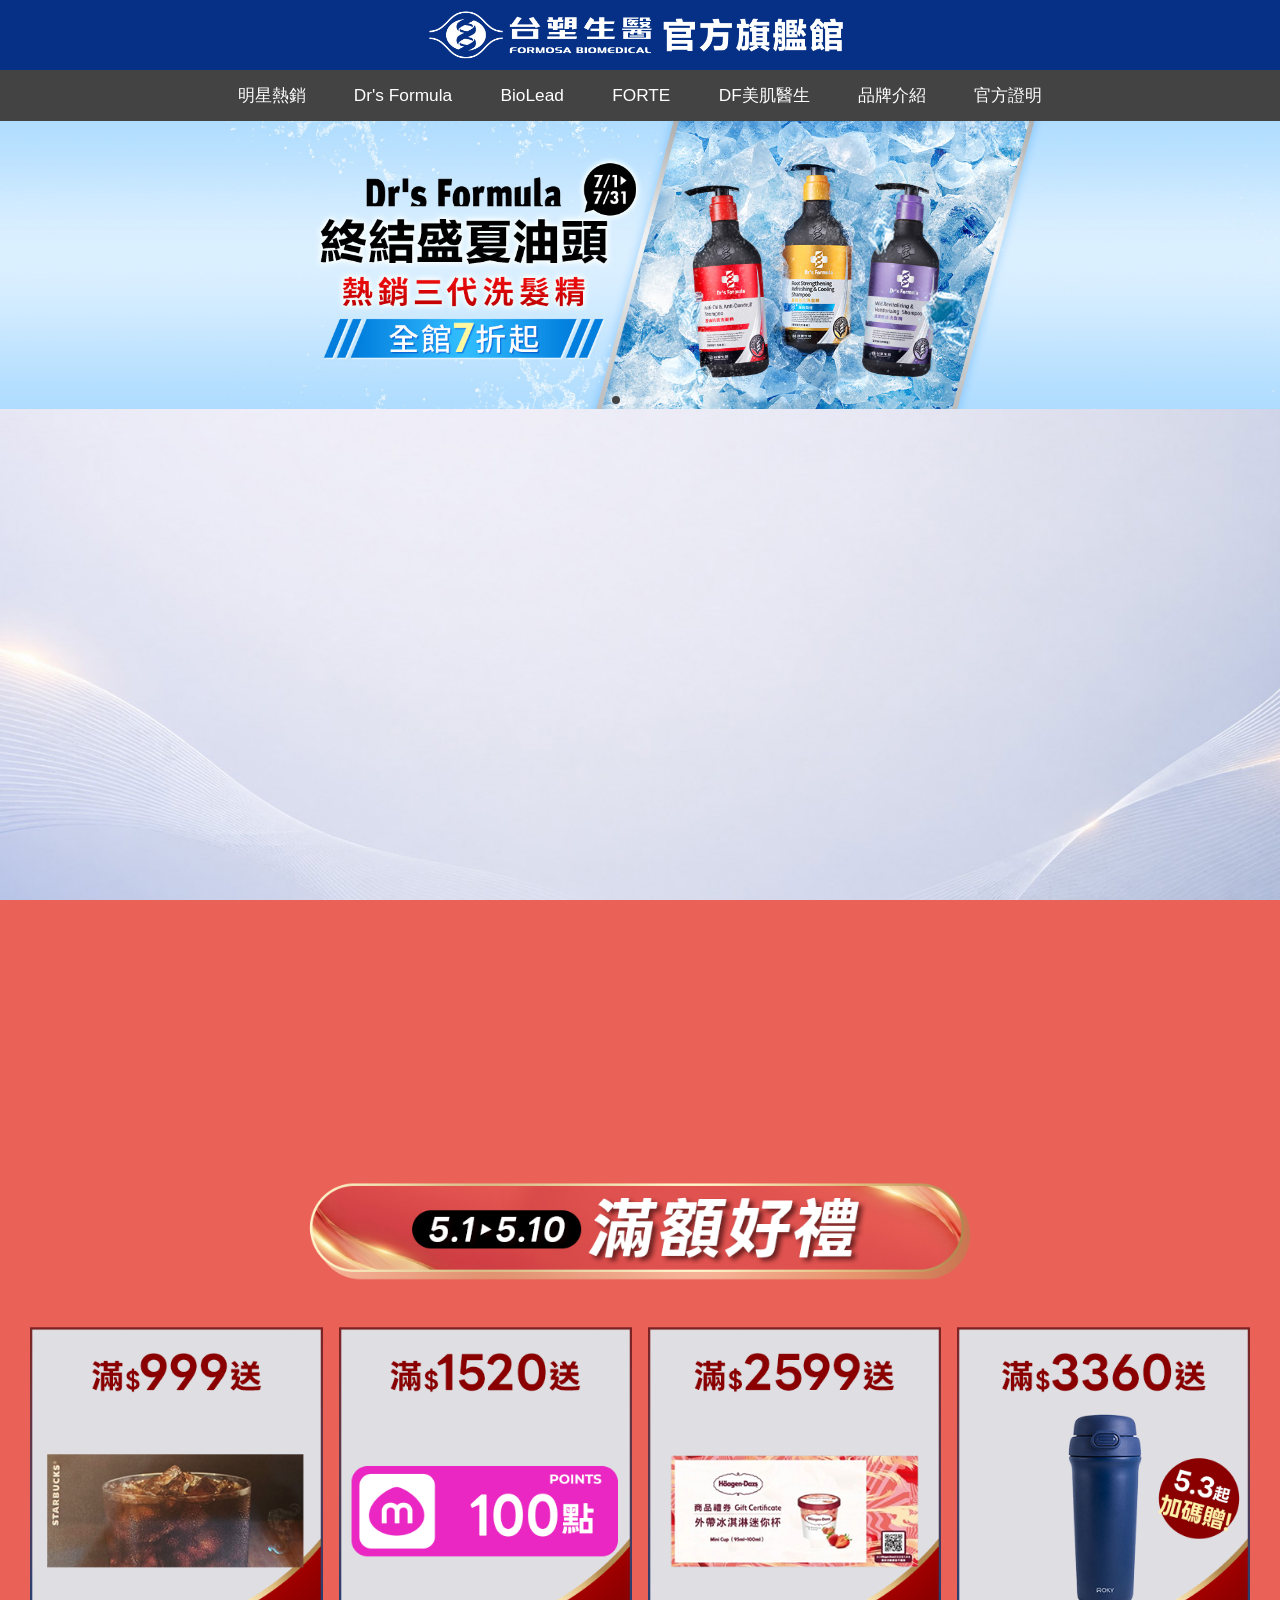
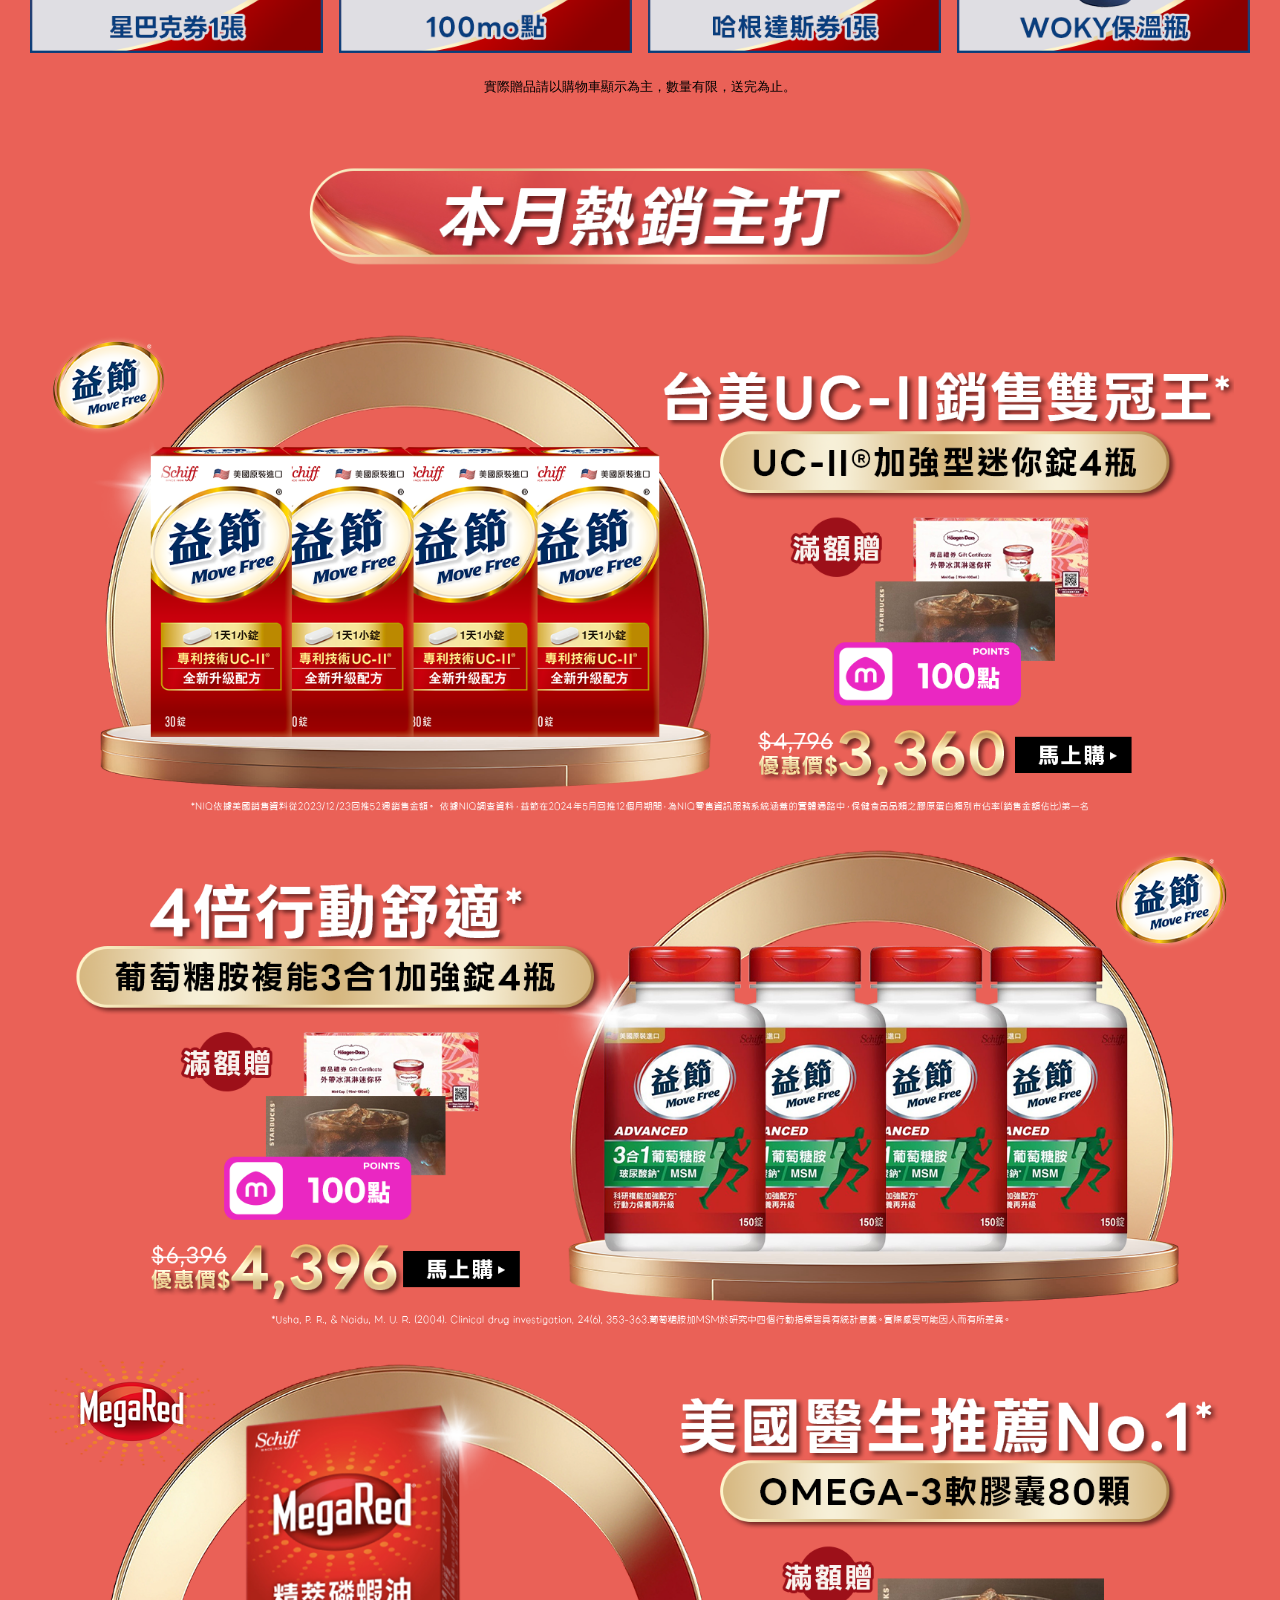
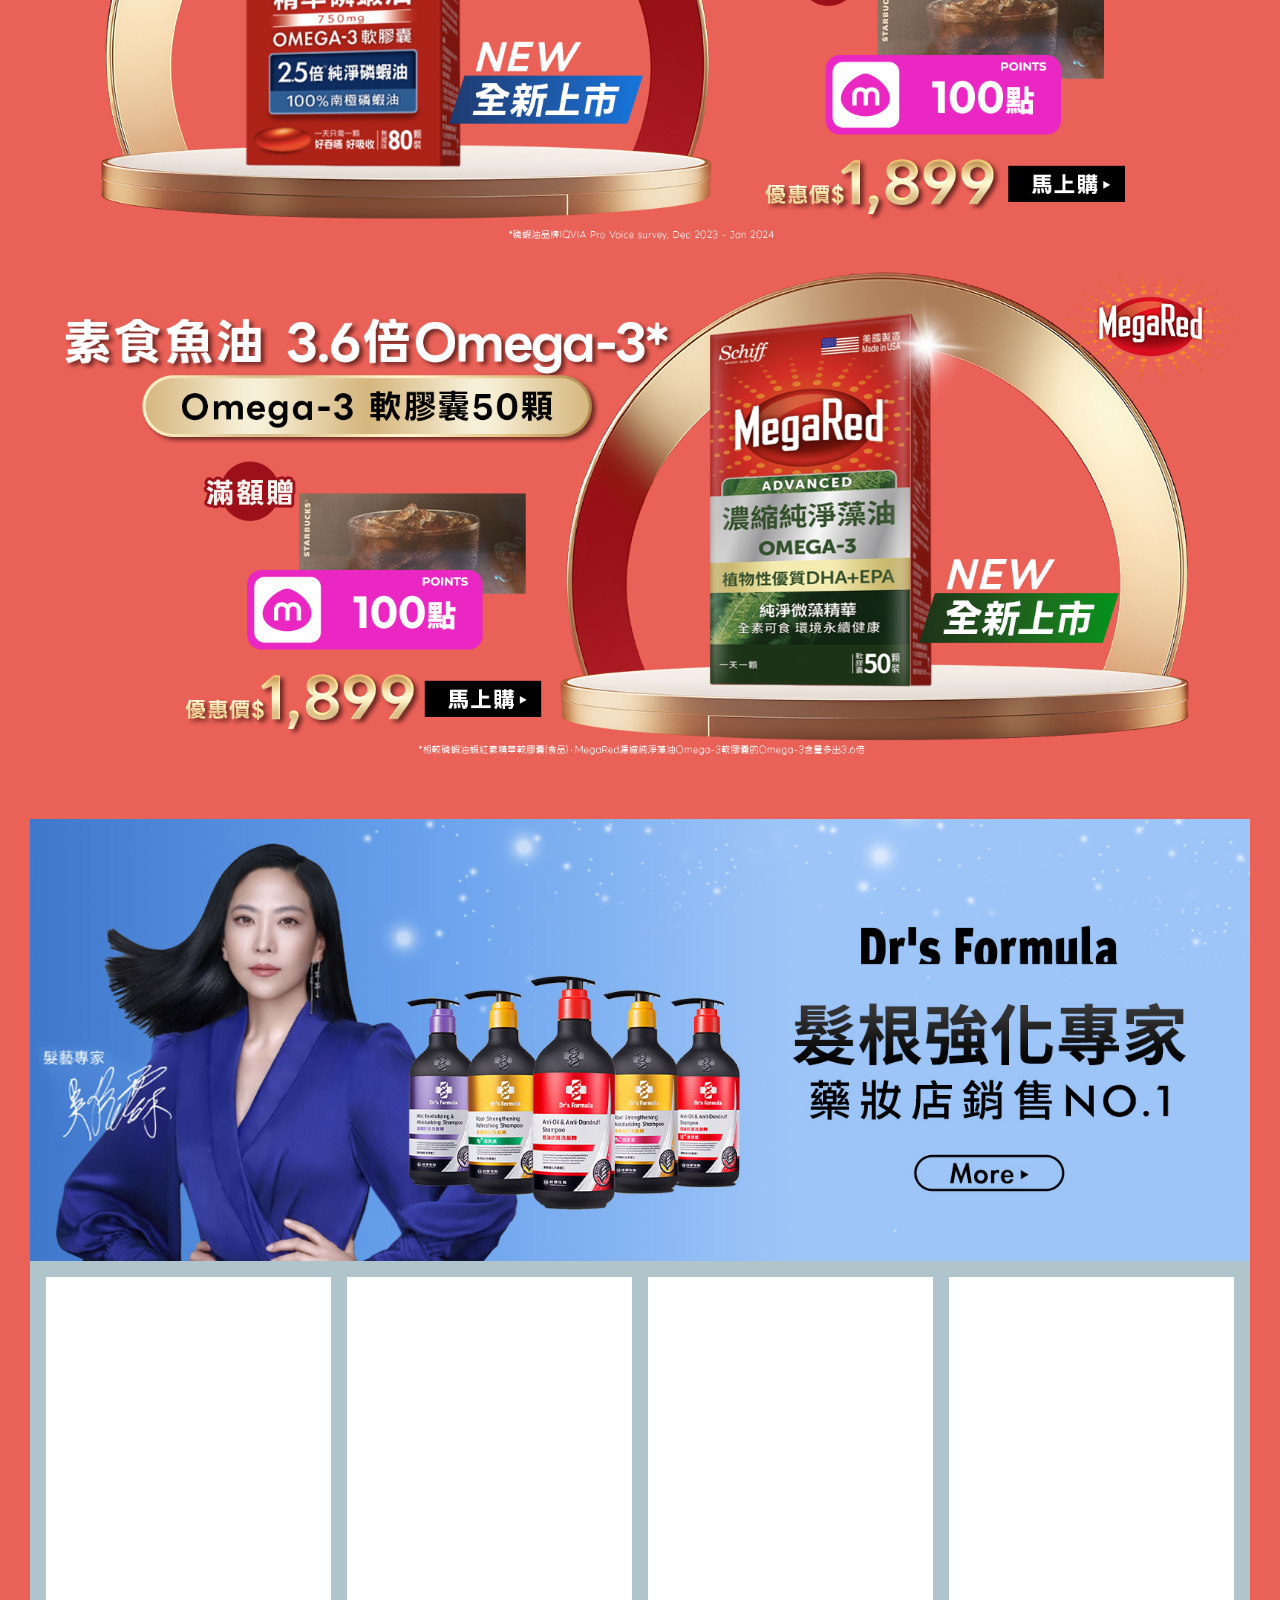
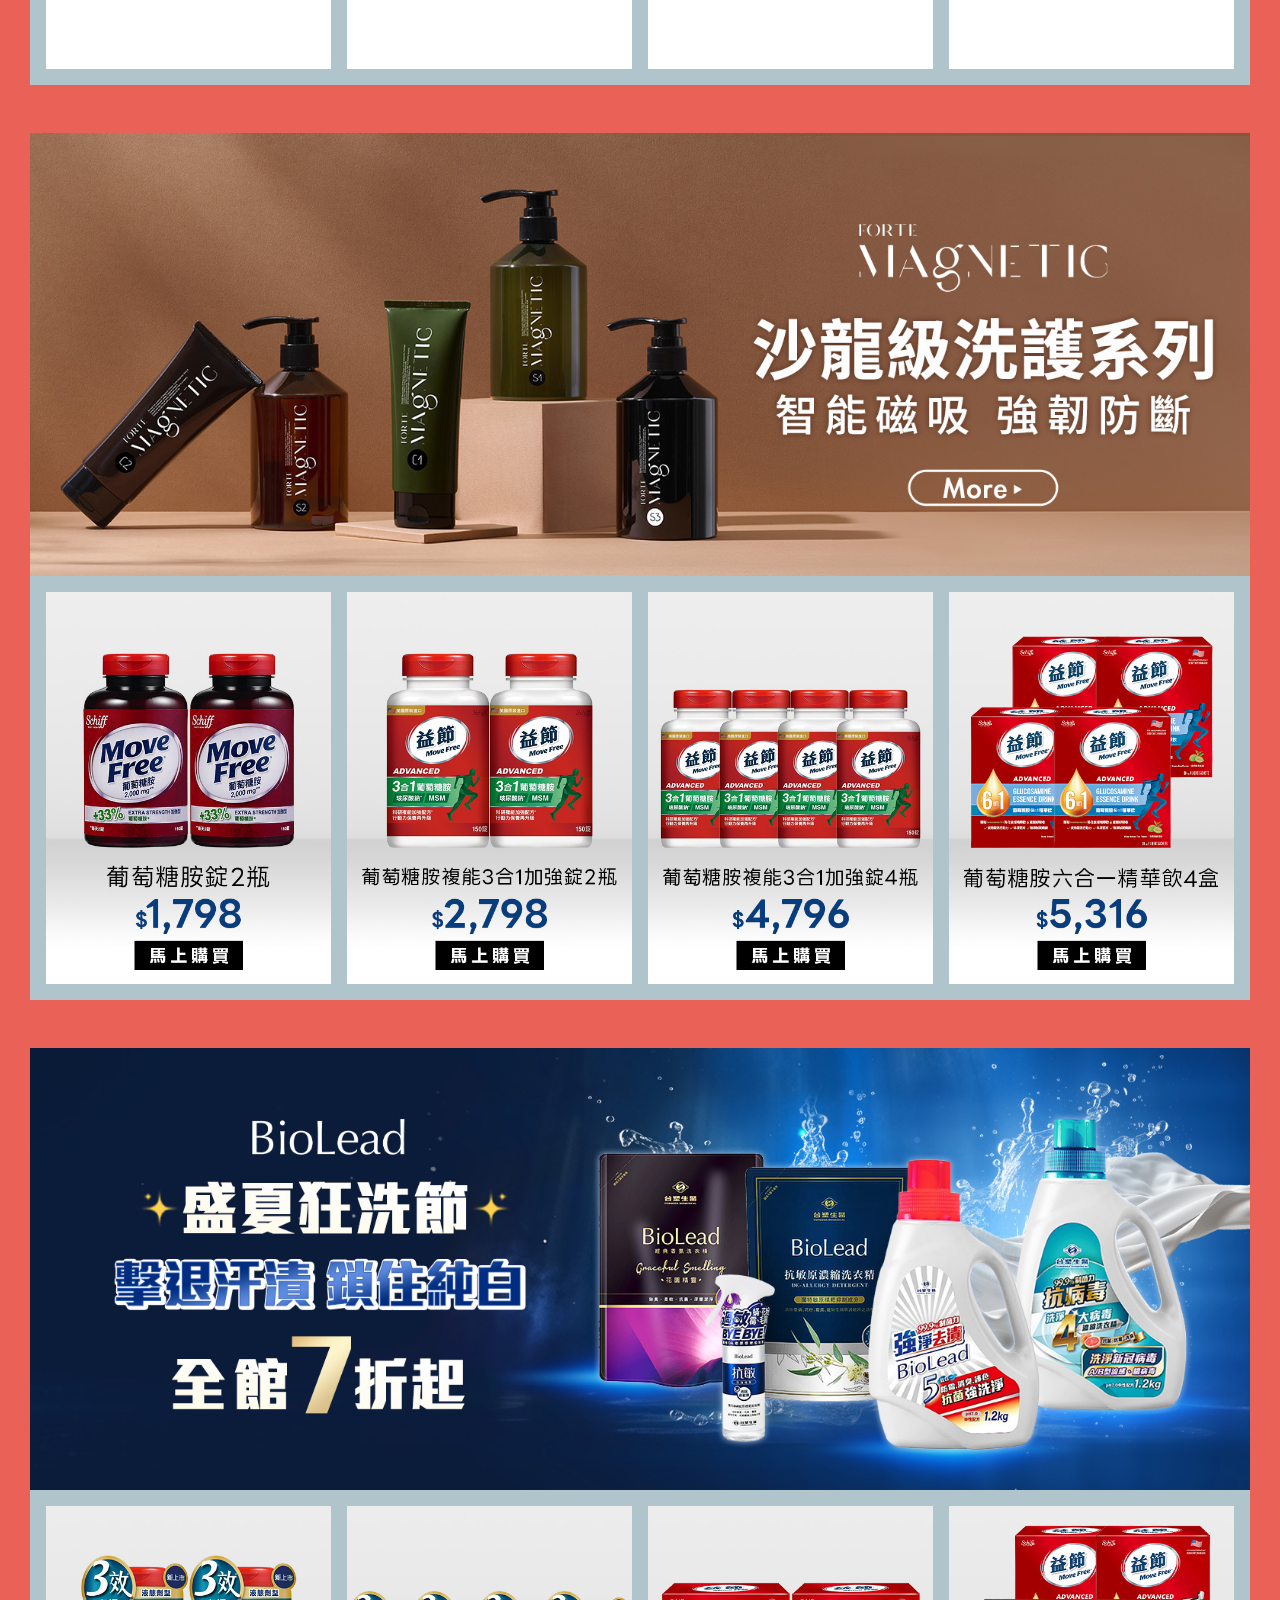
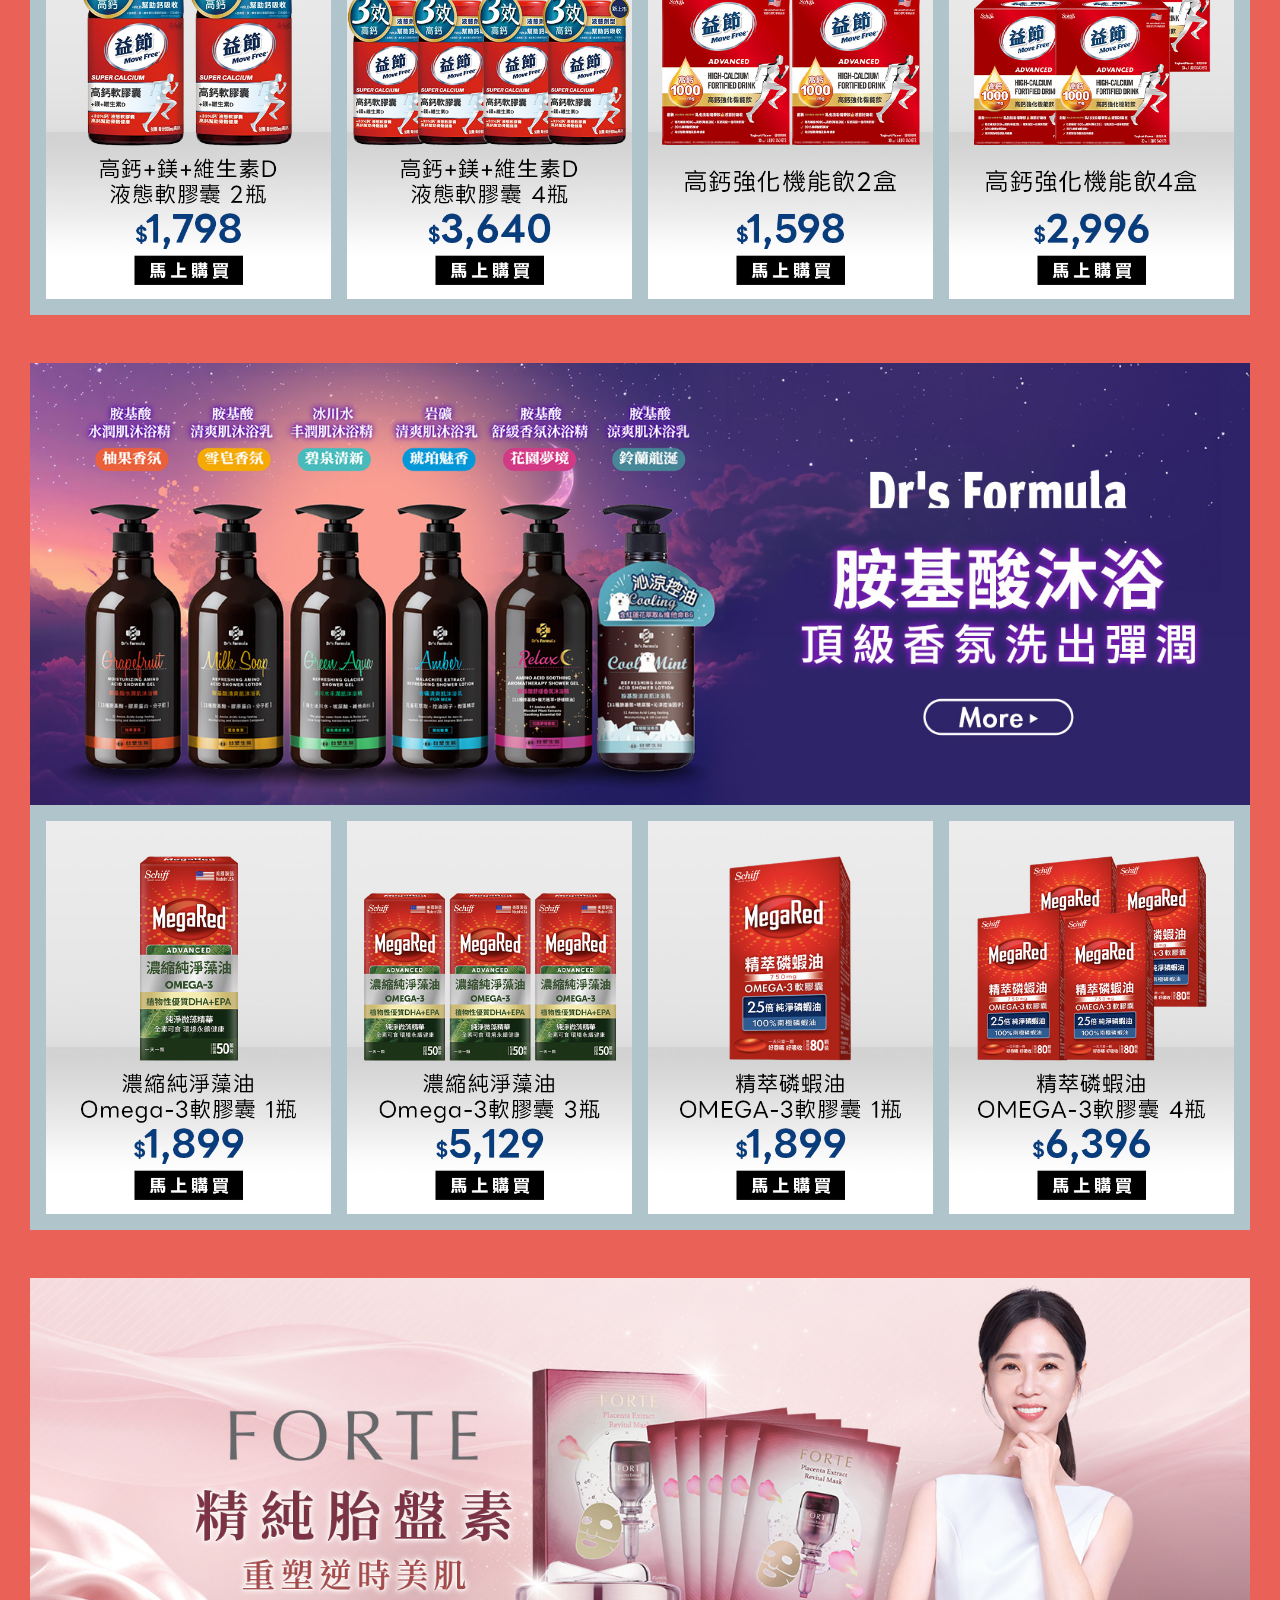
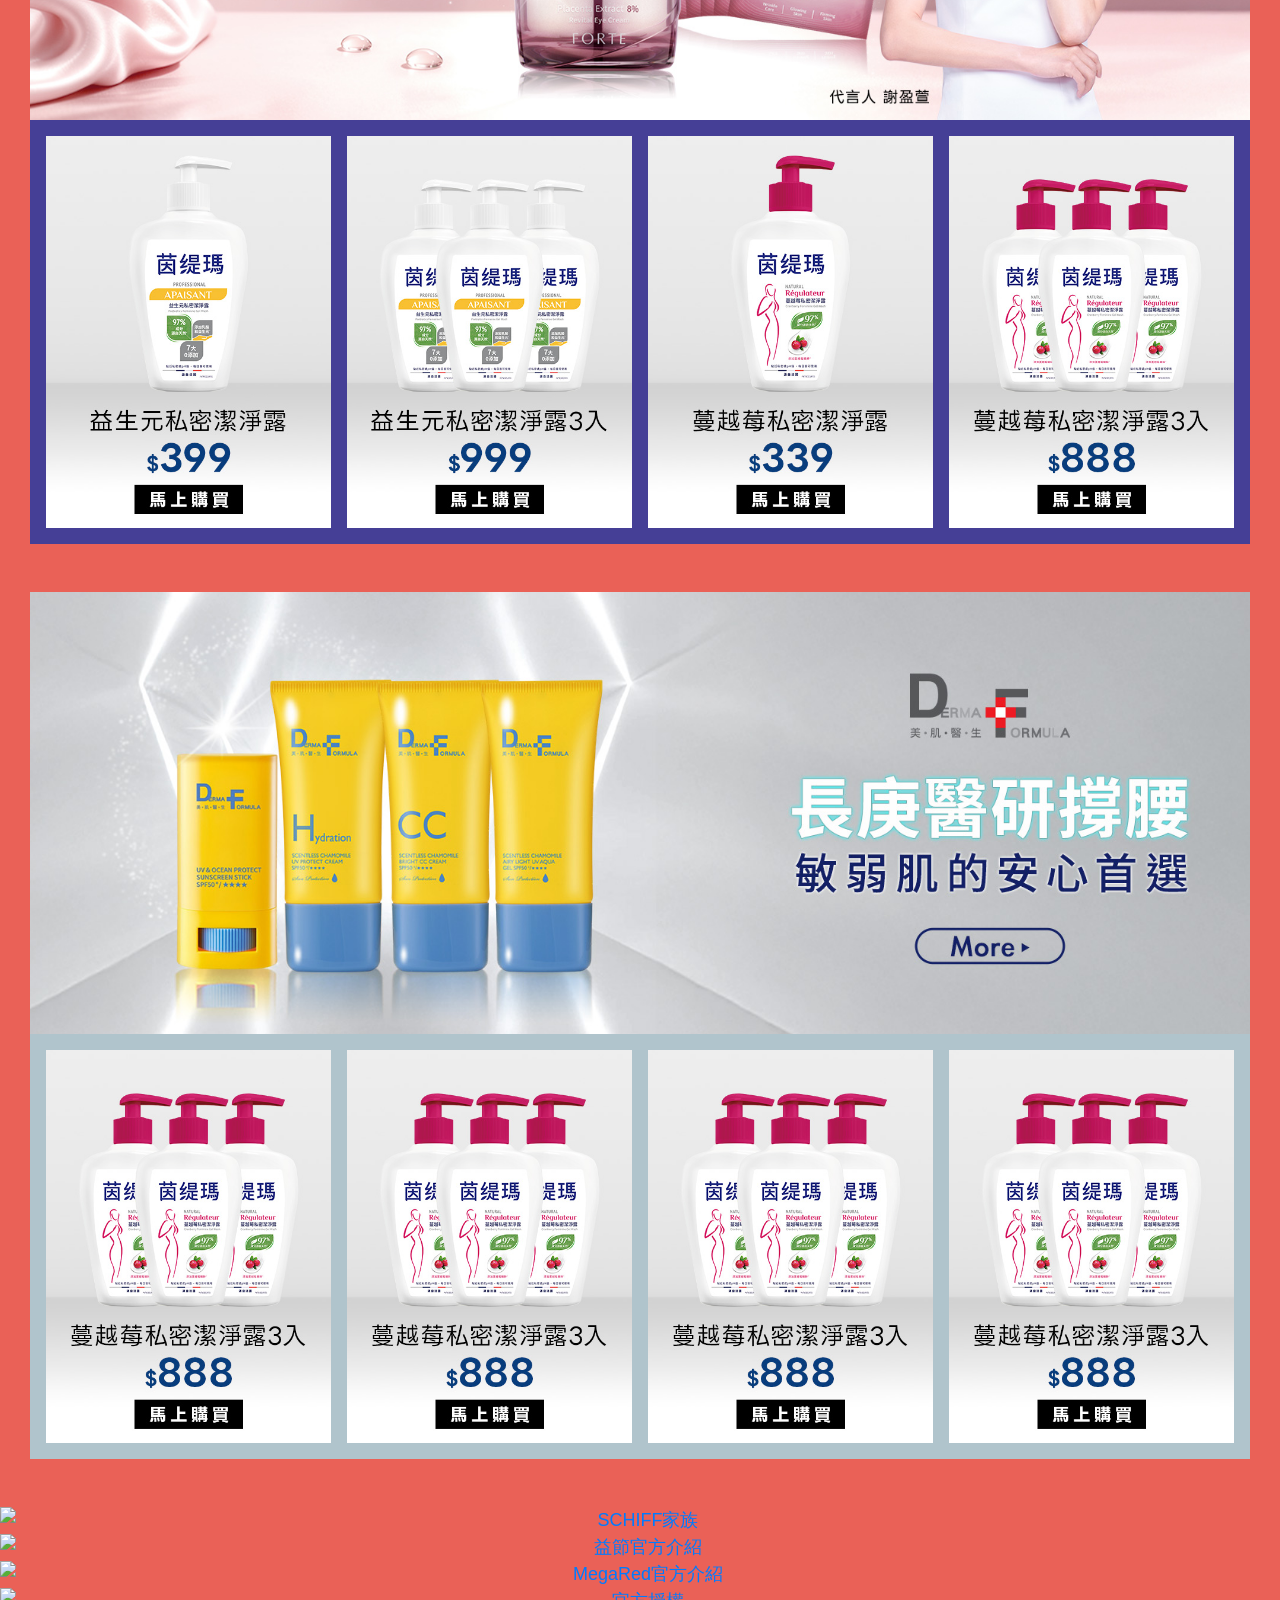
==== commit 7fd0c57b: "update images and main.html" ====
--- a/main.html
+++ b/main.html
@@ -29,7 +29,7 @@
             <!-------------選單------------>
             <div class="container-fluid Area2000" style="background-color: #053085">
                 <div class="row justify-content-center ">
-                    <div class="col-md-5 col-12 p-0 m-0">
+                    <div class="col-md-4 col-12 p-0 m-0">
                         <img src="images/00LOGOA.png">
                     </div>
                 </div>
@@ -237,50 +237,19 @@
 
                 <!--- 03主打組 -->
             </div>
-            <!-- 04產品小教室 -->
-            <div class="container Area Area1220 SecSwiper pb-3 pb-md-3" style="position: relative; overflow: hidden">
+            <!-- 04SecSwiper -->
+            <!-- <div class="container Area Area1220 SecSwiper pb-3 pb-md-3" style="position: relative; overflow: hidden">
                 <div class="swiper-wrapper" id="nav04">
                     <div class="swiper-slide">
-                        <a href="#" target="_blank" title="UC-II是什麼">
-                            <img src="images/04swiper01.jpg" alt="UC-II是什麼" class="d-none d-md-block">
-                            <img src="images/04swiper01m.jpg" alt="UC-II是什麼" class="d-block d-md-none">
-                        </a>
-                    </div>
-                    <div class="swiper-slide">
-                        <a href="#" target="_blank" title="UC-II跟葡萄糖胺的差異">
-                            <img src="images/04swiper02.jpg" alt="UC-II跟葡萄糖胺的差異" class="d-none d-md-block">
-                            <img src="images/04swiper02m.jpg" alt="UC-II跟葡萄糖胺的差異" class="d-block d-md-none">
-                        </a>
-                    </div>
-                    <div class="swiper-slide">
-                        <a href="#" target="_blank" title="與他牌UC-II的差異">
-                            <img src="images/04swiper03.jpg" alt="與他牌UC-II的差異" class="d-none d-md-block">
-                            <img src="images/04swiper03m.jpg" alt="與他牌UC-II的差異" class="d-block d-md-none">
-                        </a>
-                    </div>
-                    <div class="swiper-slide">
-                        <a href="#" target="_blank" title="鈣的差異">
-                            <img src="images/04swiper05.jpg" alt="鈣的差異" class="d-none d-md-block">
-                            <img src="images/04swiper05m.jpg" alt="鈣的差異" class="d-block d-md-none">
-                        </a>
-                    </div>
-                    <div class="swiper-slide">
-                        <a href="#" target="_blank" title="與他牌鈣的差異">
-                            <img src="images/04swiper06.jpg" alt="與他牌鈣的差異" class="d-none d-md-block">
-                            <img src="images/04swiper06m.jpg" alt="與他牌鈣的差異" class="d-block d-md-none">
-                        </a>
-                    </div>
-                    <div class="swiper-slide">
-                        <a href="#" target="_blank" title="產品比較表">
-                            <img src="images/04swiper07.jpg" alt="產品比較表" class="d-none d-md-block">
-                            <img src="images/04swiper07m.jpg" alt="產品比較表" class="d-block d-md-none">
-                        </a>
-                    </div>
-
+                        <a href="#" target="_blank" title="">
+                            <img src="images/04swiper01.jpg" alt="" class="d-none d-md-block">
+                            <img src="images/04swiper01m.jpg" alt="" class="d-block d-md-none">
+                        </a>
+                    </div>
                 </div>
                 <div class="swiper-pagination"></div>
-            </div>
-            <!-- 04產品小教室 -->
+            </div> -->
+            <!-- 04SecSwiper -->
             <!--- 05一帶四-->
 
             <div class="container Area Area1220  ">
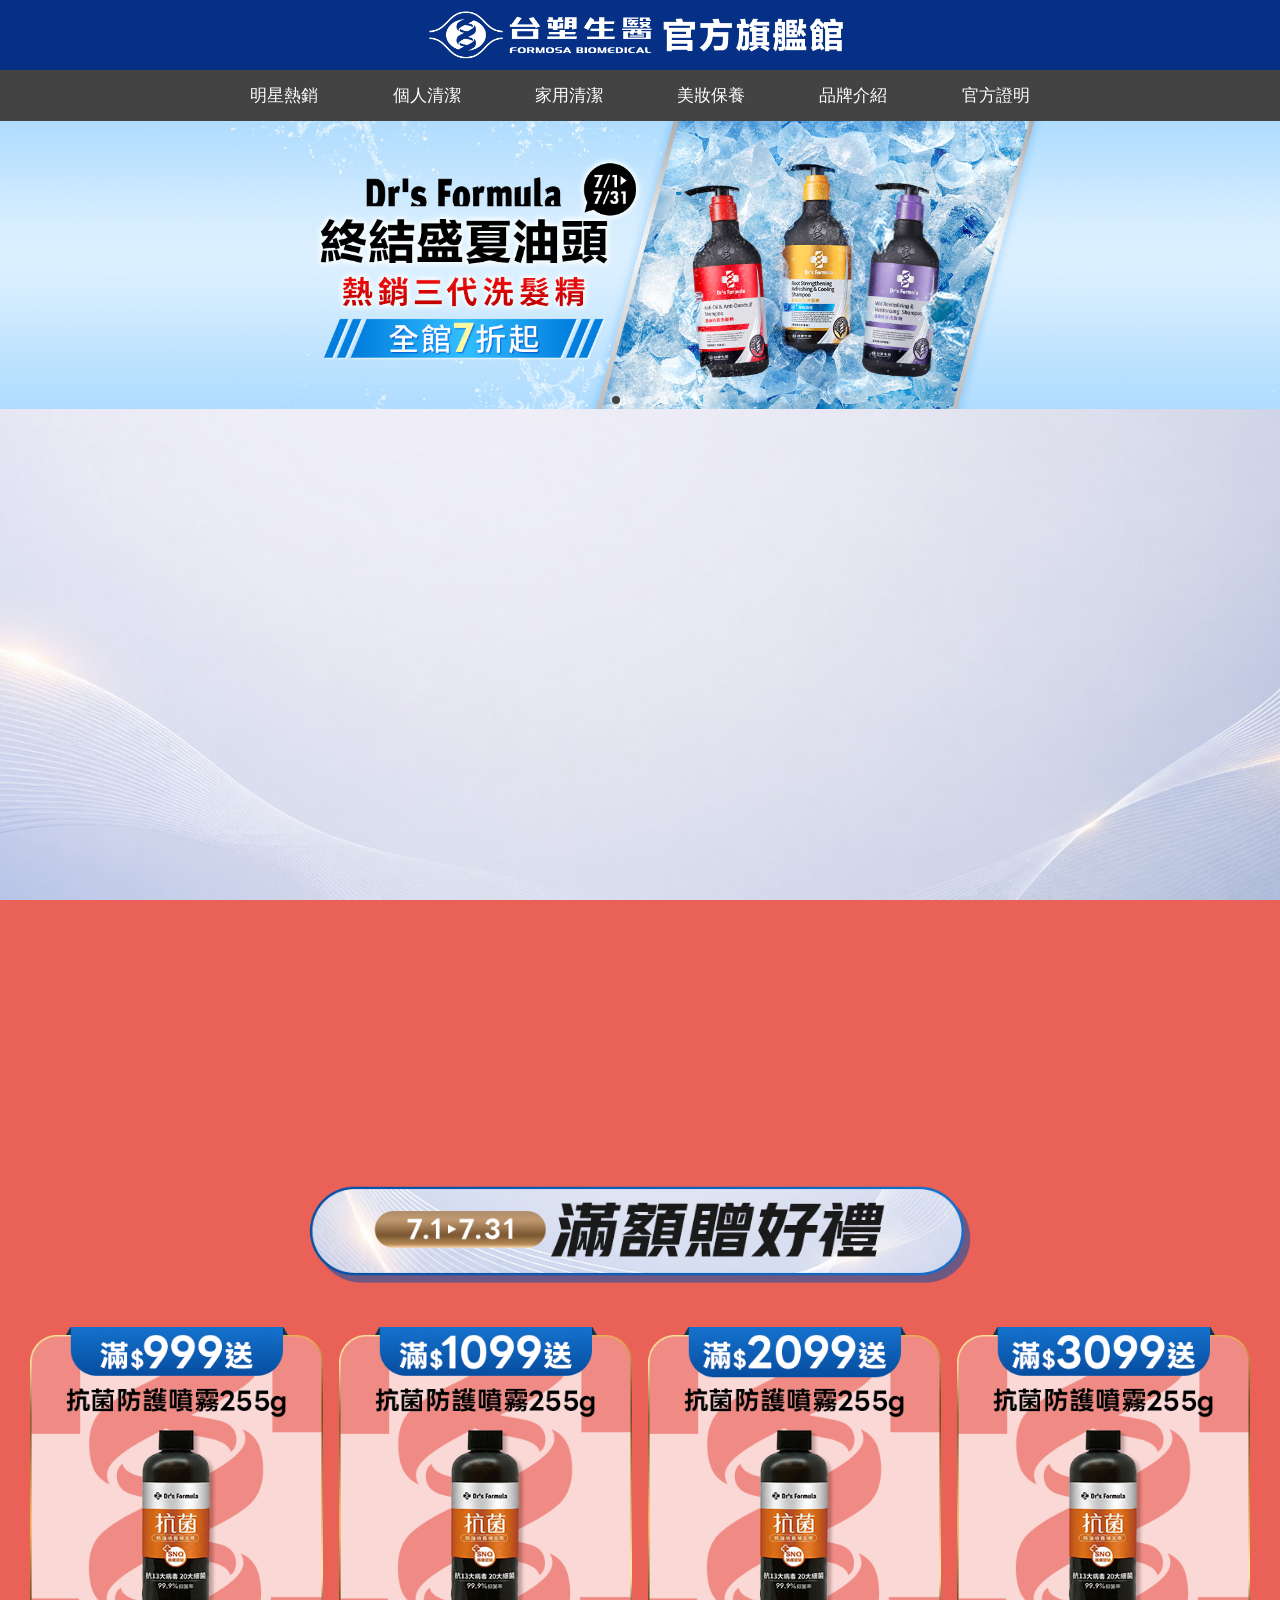
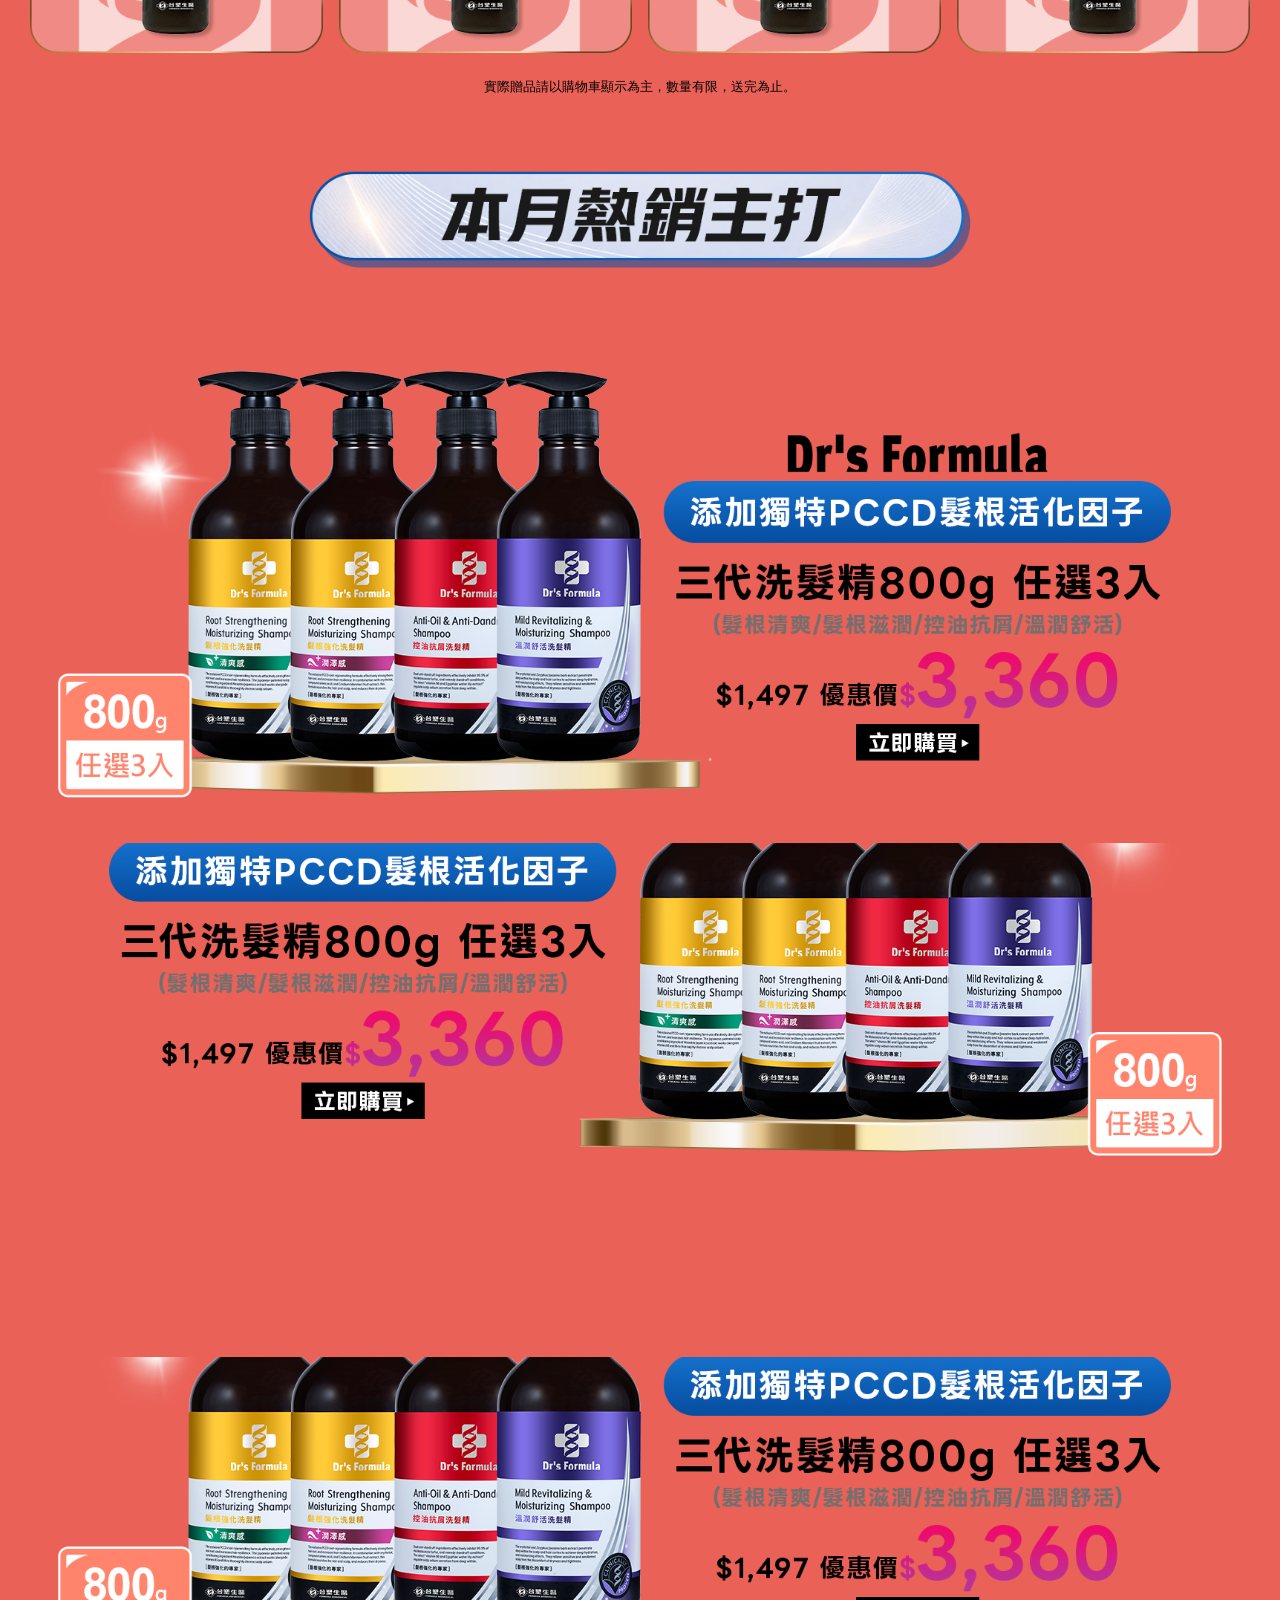
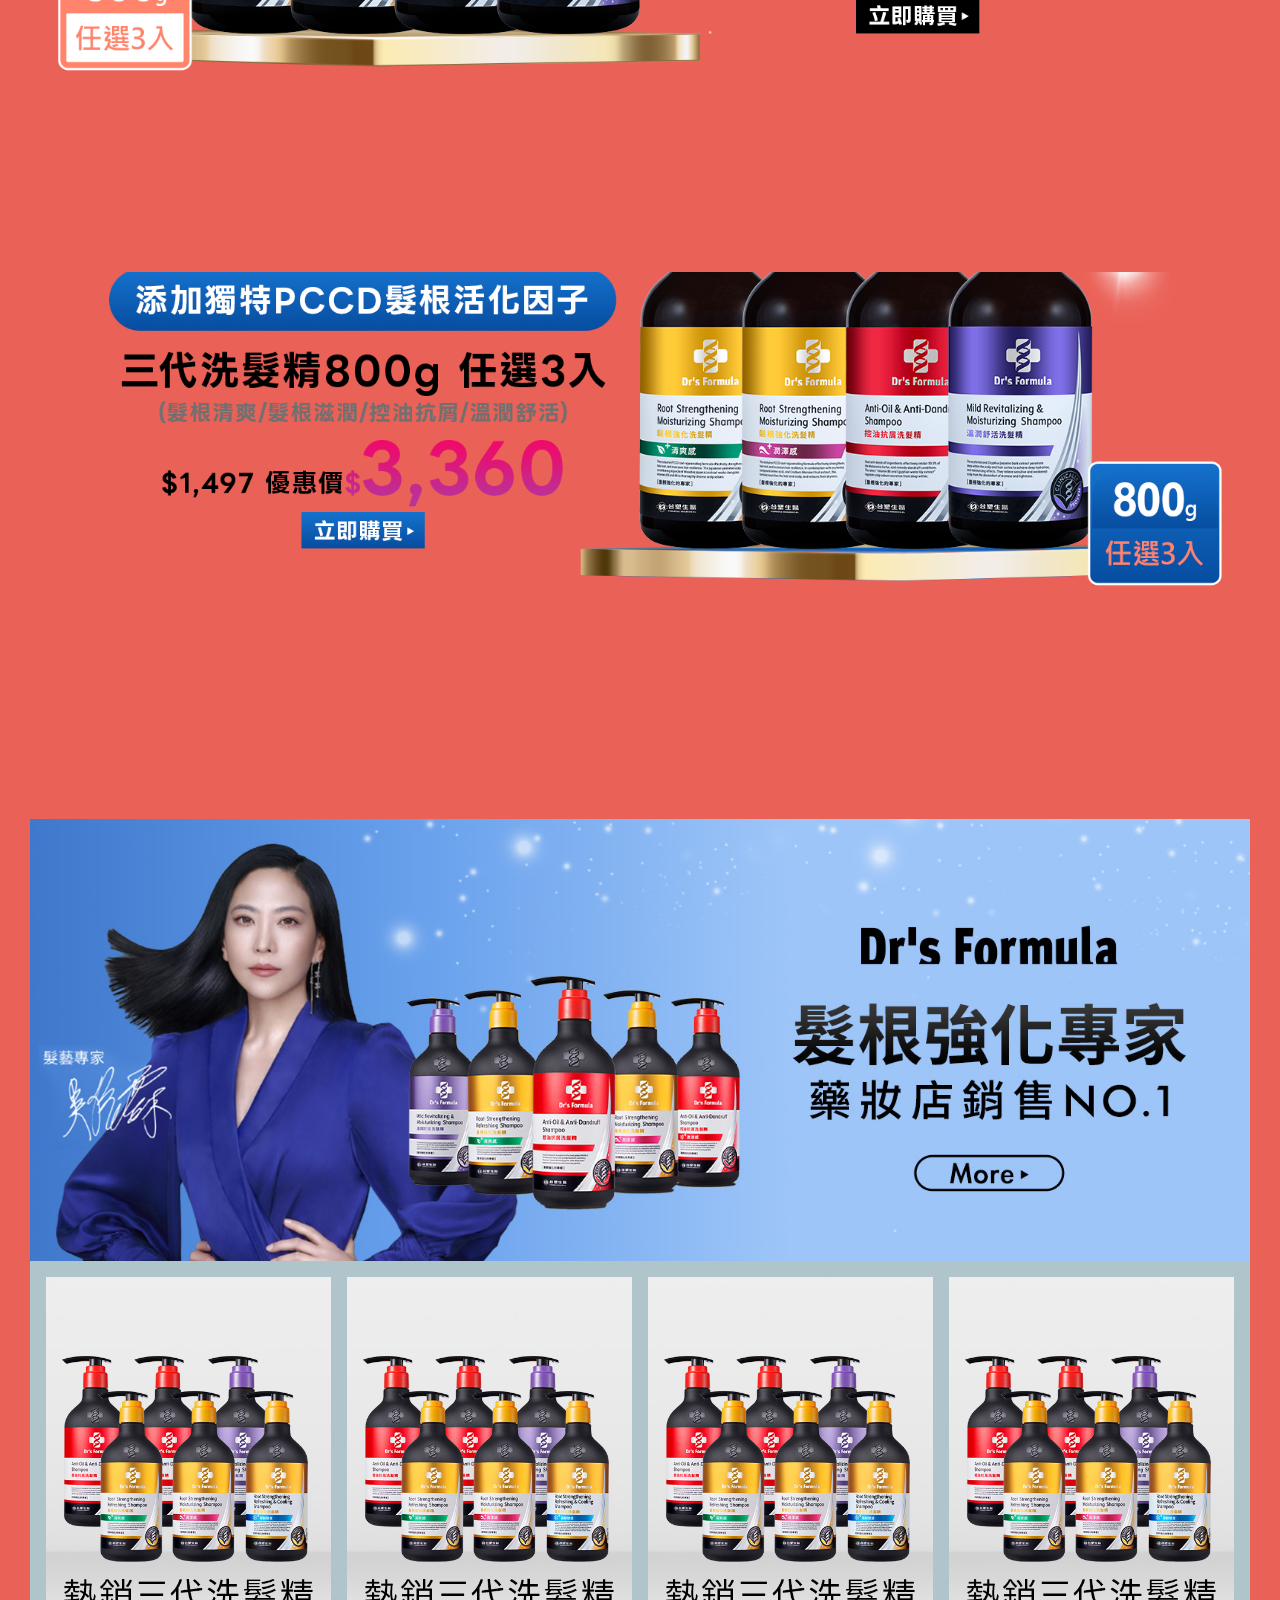
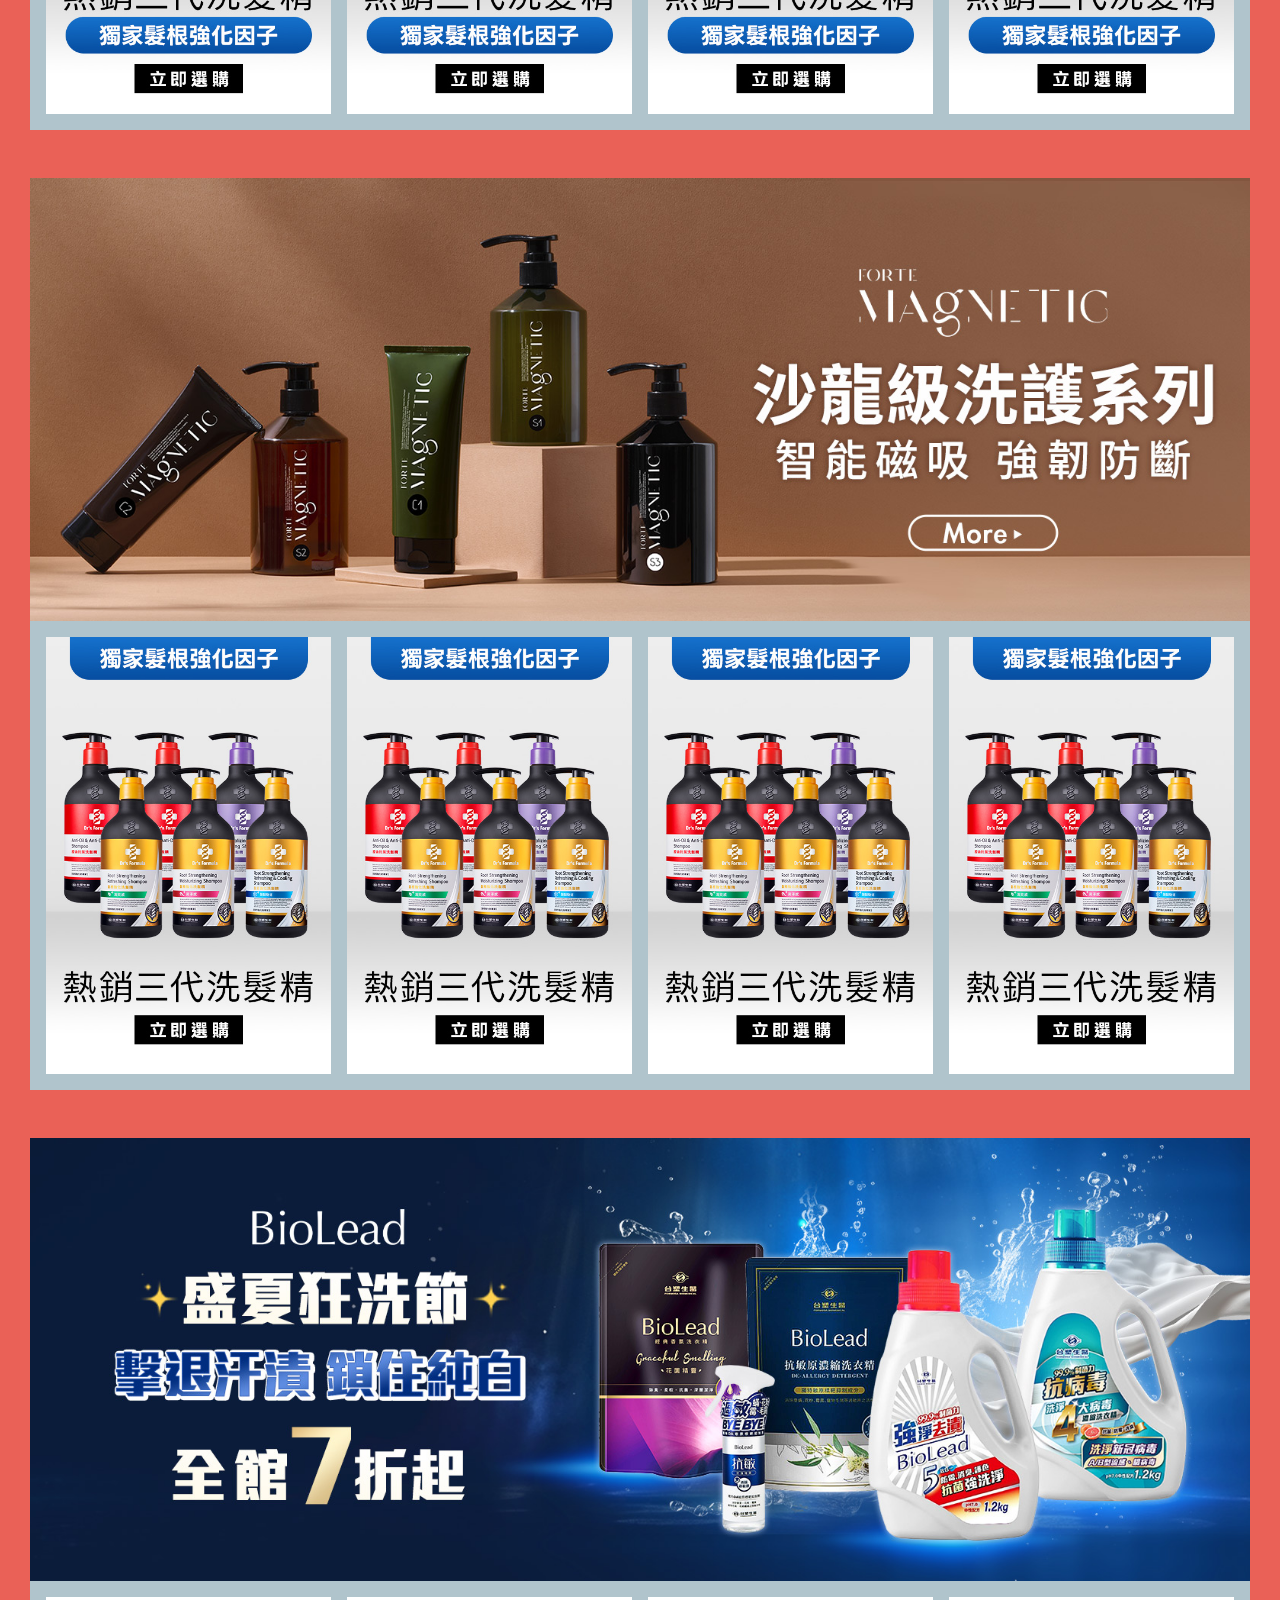
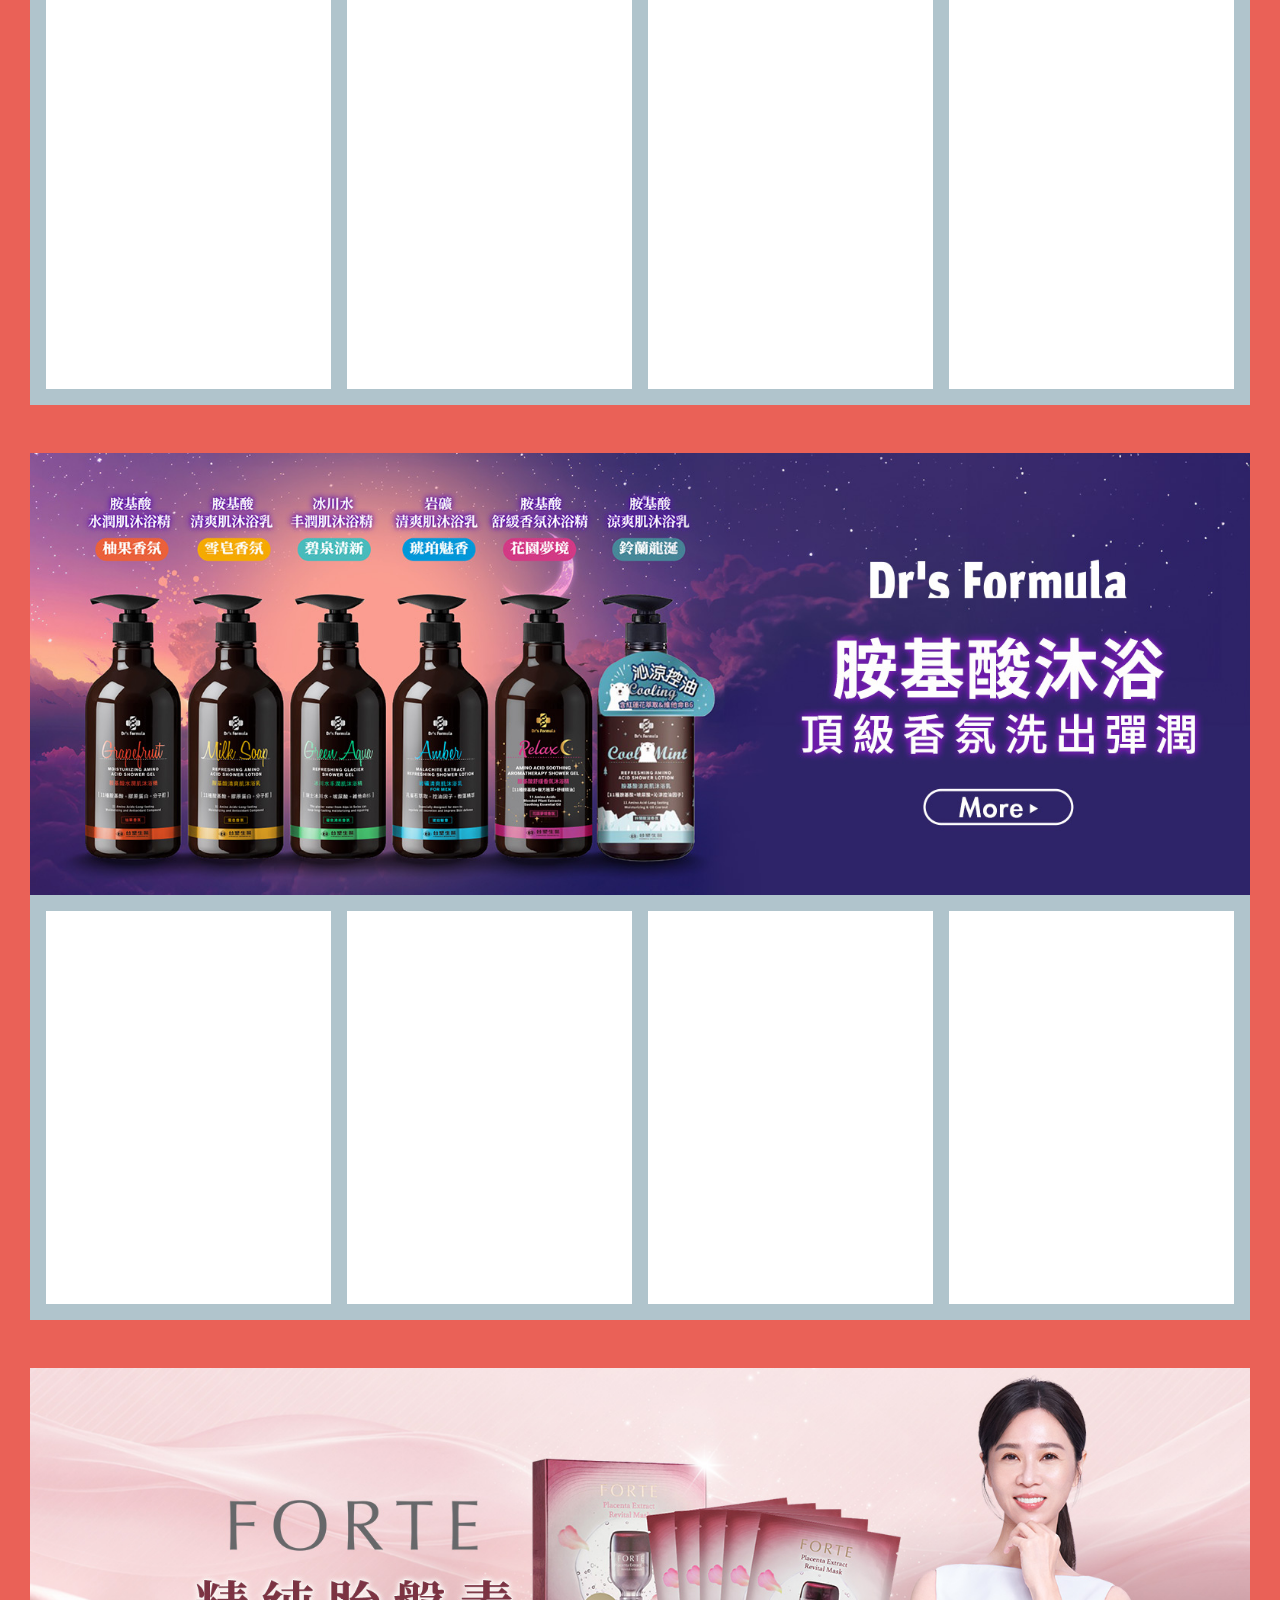
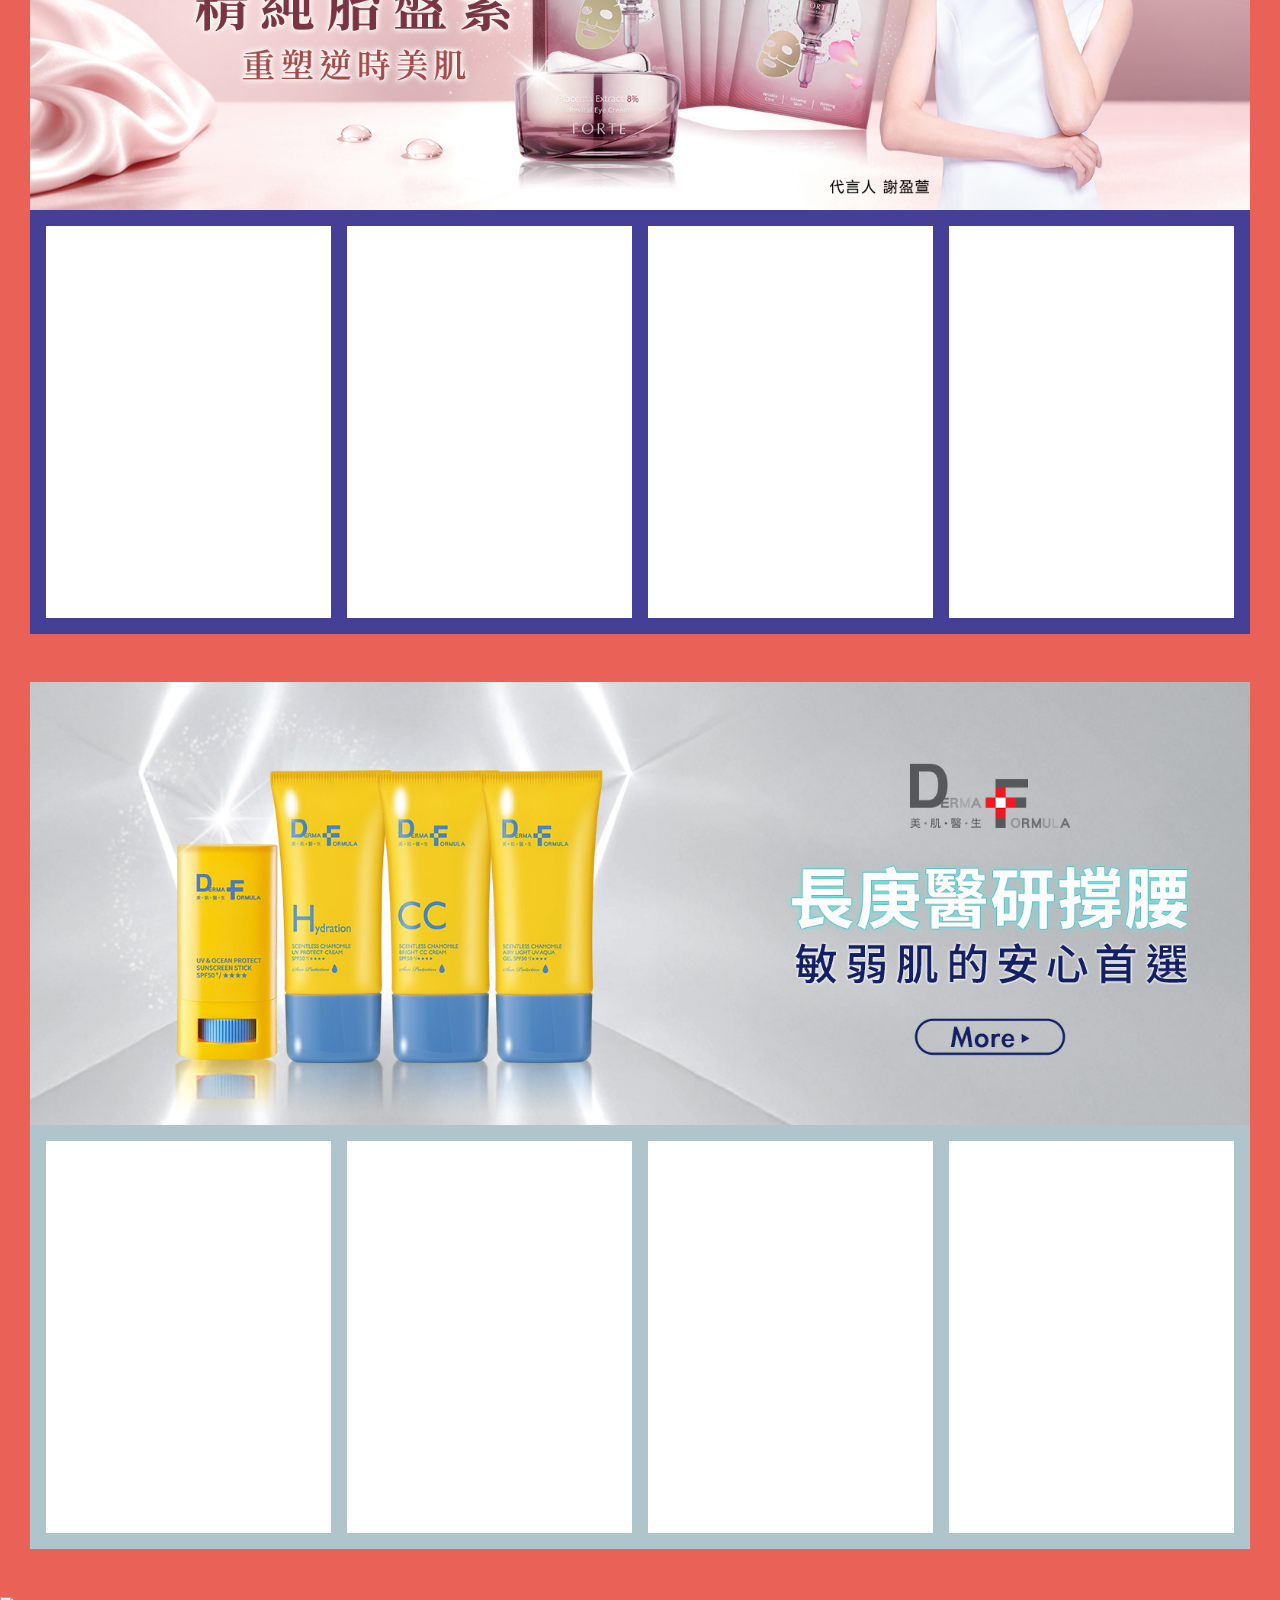
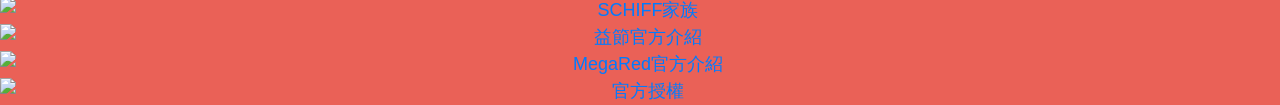
==== commit 7c6585f1: "0625" ====
--- a/main.html
+++ b/main.html
@@ -41,55 +41,29 @@
                             </li>
                             <li class="nav-item dropdown ">
                                 <a class="nav-link " data-toggle="dropdown" role="button" aria-haspopup="true"
-                                    aria-expanded="false">Dr's Formula</a>
+                                    aria-expanded="false">個人清潔</a>
                                 <div class="dropdown-menu">
-                                    <a class="dropdown-item" href="" target="_blank">髮根強化</a>
-                                    <a class="dropdown-item" href="" target="_blank">恆采固色系列</a>
-                                    <a class="dropdown-item" href="" target="_blank">逆齡喚黑系列</a>
-                                    <a class="dropdown-item" href="" target="_blank">510髮品</a>
-                                    <a class="dropdown-item" href="" target="_blank">胺基酸沐浴乳</a>
-                                    <a class="dropdown-item" href="" target="_blank">嬰幼童系列</a>
-                                    <a class="dropdown-item" href="" target="_blank">Magnetic</a>
-                                    <a class="dropdown-item" href="" target="_blank">私密肌系列</a>
+                                    <a class="dropdown-item" href="" target="_blank">Dr's Formula 髮肌護理</a>
+                                    <a class="dropdown-item" href="" target="_blank">FORTE Magnetic 髮芯修護</a>
+                                    <a class="dropdown-item" href="" target="_blank">CC daily 私密肌保養</a>
                                 </div>
                             </li>
                             <li class="nav-item dropdown ">
                                 <a class="nav-link" data-toggle="dropdown" role="button" aria-haspopup="true"
-                                    aria-expanded="false">BioLead</a>
+                                    aria-expanded="false">家用清潔</a>
                                 <div class="dropdown-menu">
-                                    <a class="dropdown-item" href="" target="_blank">衣物洗劑</a>
-                                    <a class="dropdown-item" href="" target="_blank">家用噴霧</a>
-                                    <a class="dropdown-item" href="" target="_blank">家用清潔</a>
-                                    <a class="dropdown-item" href="" target="_blank">蔬果清潔</a>
+                                    <a class="dropdown-item" href="" target="_blank">衣物清潔</a>
+                                    <a class="dropdown-item" href="" target="_blank">居家噴霧</a>
+                                    <a class="dropdown-item" href="" target="_blank">家用清潔劑</a>
                                 </div>
                             </li>
+                            <div class="w-100 d-md-none d-block"></div>
                             <li class="nav-item dropdown">
                                 <a class="nav-link" data-toggle="dropdown" role="button" aria-haspopup="true"
-                                    aria-expanded="false">FORTE</a>
+                                    aria-expanded="false">美妝保養</a>
                                 <div class="dropdown-menu">
-                                    <a class="dropdown-item" href="" target="_blank">胎盤激活</a>
-                                    <a class="dropdown-item" href="" target="_blank">御潤極光</a>
-                                    <a class="dropdown-item" href="" target="_blank">經典黑松露</a>
-                                    <a class="dropdown-item" href="" target="_blank">玻尿酸</a>
-                                    <a class="dropdown-item" href="" target="_blank">Ceramide全效舒緩</a>
-                                    <a class="dropdown-item" href="" target="_blank">My我的能量</a>
-                                    <a class="dropdown-item" href="" target="_blank">基礎清潔</a>
-                                    <a class="dropdown-item" href="" target="_blank">新草本</a>
-                                    <a class="dropdown-item" href="" target="_blank">防曬彩妝</a>
-                                </div>
-                            </li>
-                            <div class="w-100 d-md-none d-block"></div>
-
-                            <li class="nav-item dropdown">
-                                <a class="nav-link" data-toggle="dropdown" role="button" aria-haspopup="true"
-                                    aria-expanded="false">DF美肌醫生</a>
-                                <div class="dropdown-menu">
-                                    <a class="dropdown-item" href="" target="_blank">凍齡緊緻</a>
-                                    <a class="dropdown-item" href="" target="_blank">豔陽防曬</a>
-                                    <a class="dropdown-item" href="" target="_blank">極潤保濕</a>
-                                    <a class="dropdown-item" href="" target="_blank">淨白修護</a>
-                                    <a class="dropdown-item" href="" target="_blank">臉部清潔</a>
-                                    <a class="dropdown-item" href="" target="_blank">煥亮緊緻</a>
+                                    <a class="dropdown-item" href="" target="_blank">FORTE 專櫃保養</a>
+                                    <a class="dropdown-item" href="" target="_blank">DF美肌醫生 醫美保養</a>
                                 </div>
                             </li>
                             <li class="nav-item d-md-block d-none">
@@ -116,29 +90,37 @@
                 <div class="swiper-wrapper">
                     <div class="swiper-slide">
                         <a href="" target="_blank" title="Dr's Formula">
-                            <img src="images/00swiper_DFH.jpg" alt="Dr's Formula" class="momoStyle_lazyload d-none d-md-block">
-                            <img src="images/00swiper_DHFm.jpg" alt="Dr's Formula" class="momoStyle_lazyload d-md-none d-block">
+                            <img src="images/00swiper_DFH.jpg" alt="Dr's Formula"
+                                class="momoStyle_lazyload d-none d-md-block">
+                            <img src="images/00swiper_DHFm.jpg" alt="Dr's Formula"
+                                class="momoStyle_lazyload d-md-none d-block">
                         </a>
                     </div>
 
                     <div class="swiper-slide">
                         <a href="" target="_blank" title="BioLead">
-                            <img src="images/00swiper_BioLead.jpg" alt="BioLead" class="momoStyle_lazyload d-none d-md-block">
-                            <img src="images/00swiper_BioLeadm.jpg" alt="BioLead" class="momoStyle_lazyload d-md-none d-block">
+                            <img src="images/00swiper_BioLead.jpg" alt="BioLead"
+                                class="momoStyle_lazyload d-none d-md-block">
+                            <img src="images/00swiper_BioLeadm.jpg" alt="BioLead"
+                                class="momoStyle_lazyload d-md-none d-block">
                         </a>
                     </div>
 
                     <div class="swiper-slide">
                         <a href="" target="_blank" title="FORTE">
-                            <img src="images/00swiper_FORTE.jpg" alt="FORTE" class="momoStyle_lazyload d-none d-md-block">
-                            <img src="images/00swiper_FORTEm.jpg" alt="FORTE" class="momoStyle_lazyload d-md-none d-block">
+                            <img src="images/00swiper_FORTE.jpg" alt="FORTE"
+                                class="momoStyle_lazyload d-none d-md-block">
+                            <img src="images/00swiper_FORTEm.jpg" alt="FORTE"
+                                class="momoStyle_lazyload d-md-none d-block">
                         </a>
                     </div>
 
                     <div class="swiper-slide">
                         <a href="" target="_blank" title="DF美肌醫生">
-                            <img src="images/00swiper_DFS.jpg" alt="DF美肌醫生" class="momoStyle_lazyload d-none d-md-block">
-                            <img src="images/00swiper_DFSm.jpg" alt="DF美肌醫生" class="momoStyle_lazyload d-md-none d-block">
+                            <img src="images/00swiper_DFS.jpg" alt="DF美肌醫生"
+                                class="momoStyle_lazyload d-none d-md-block">
+                            <img src="images/00swiper_DFSm.jpg" alt="DF美肌醫生"
+                                class="momoStyle_lazyload d-md-none d-block">
                         </a>
                     </div>
 
@@ -189,20 +171,16 @@
                     </div>
                     <div class="w-100"></div>
                     <div class="col mr-md-3 mr-1 p-0 FBtransformPosition">
-                        <a href="#" target="_blank">
-                            <img src="images/02bonus01.png" alt="滿額贈好禮"></a>
+                            <img src="images/02bonus01.png" alt="滿額贈好禮">
                     </div>
                     <div class="col mr-md-3 mr-1 p-0 FBtransformPosition">
-                        <a href="#" target="_blank">
-                            <img src="images/02bonus02.png" alt="滿額贈好禮"></a>
+                            <img src="images/02bonus02.png" alt="滿額贈好禮">
                     </div>
                     <div class="col mr-md-3 mr-1 p-0 FBtransformPosition">
-                        <a href="#" target="_blank">
-                            <img src="images/02bonus03.png" alt="滿額贈好禮"></a>
+                            <img src="images/02bonus03.png" alt="滿額贈好禮">
                     </div>
                     <div class="col p-0 FBtransformPosition">
-                        <a href="#" target="_blank">
-                            <img src="images/02bonus04.png" alt="滿額贈好禮"></a>
+                            <img src="images/02bonus04.png" alt="滿額贈好禮">
                     </div>
                     <div class="w-100"></div>
                     <div class="col FBsafeText my-4">
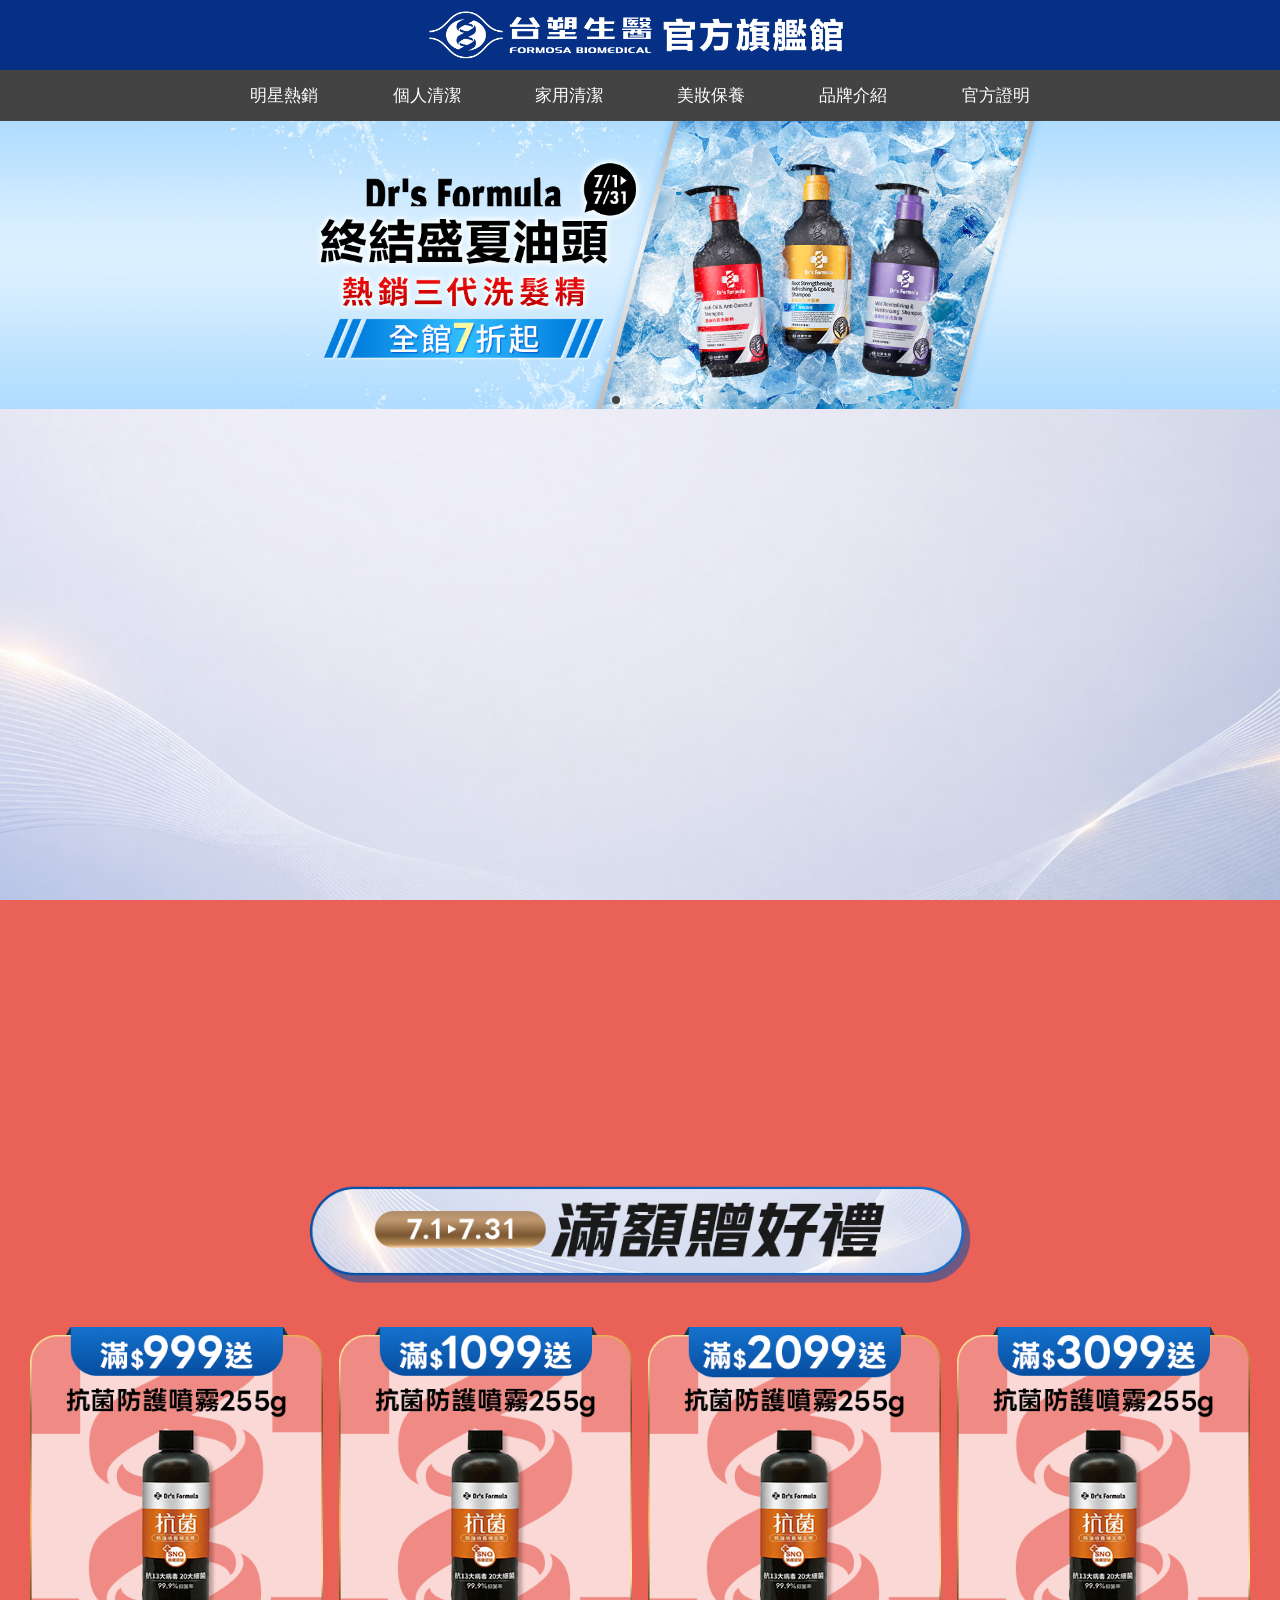
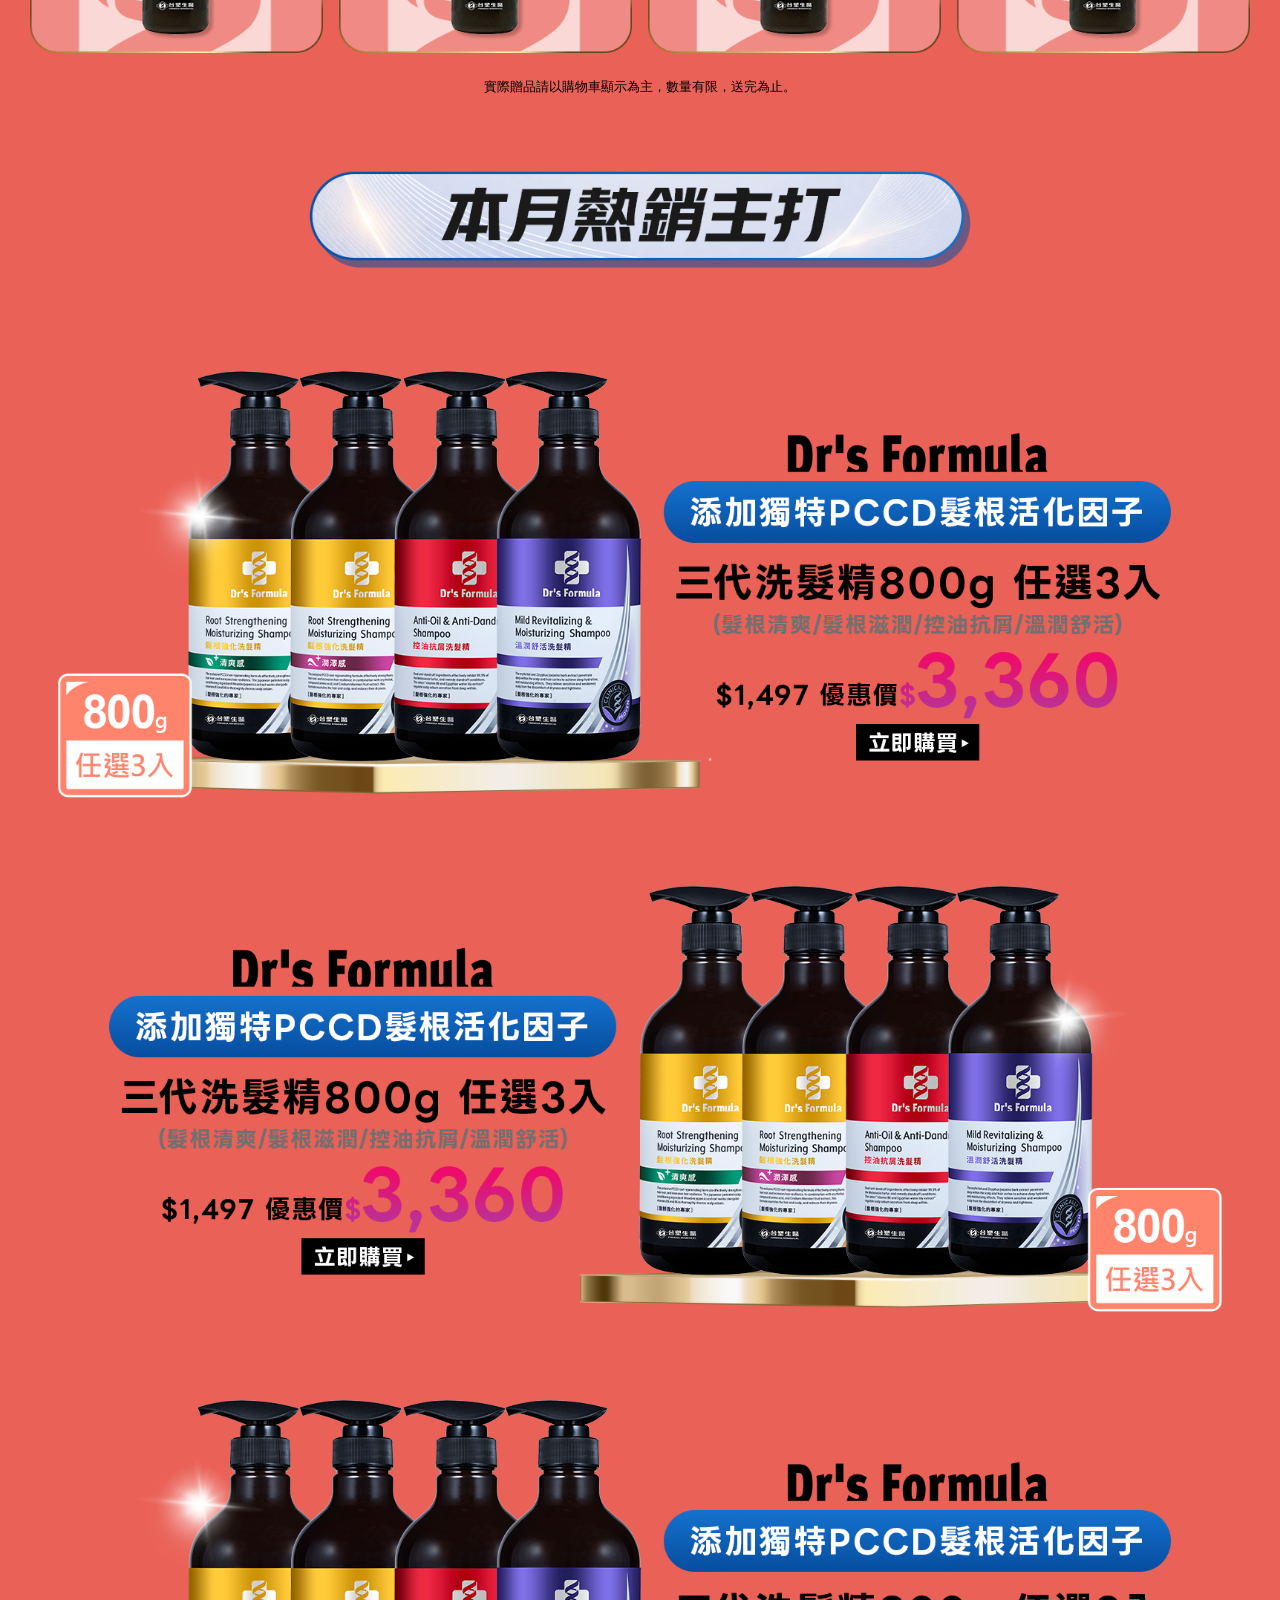
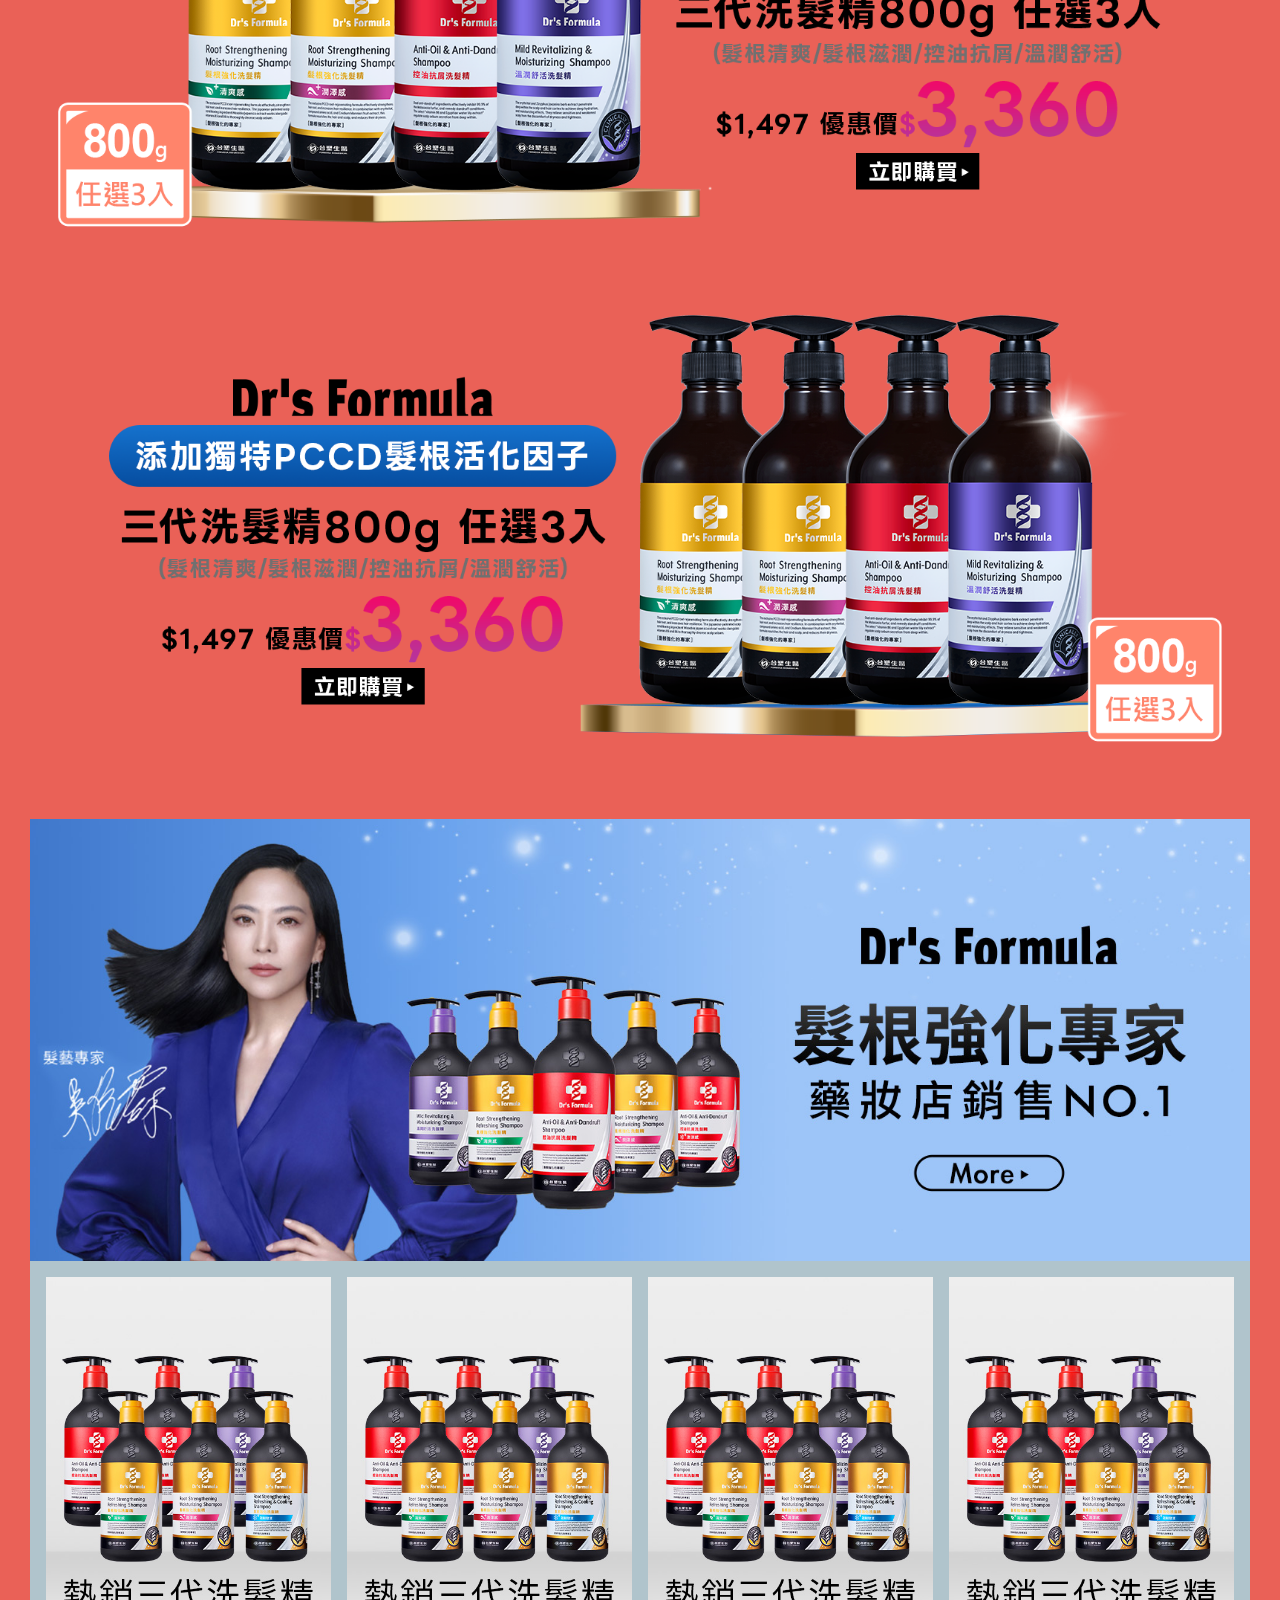
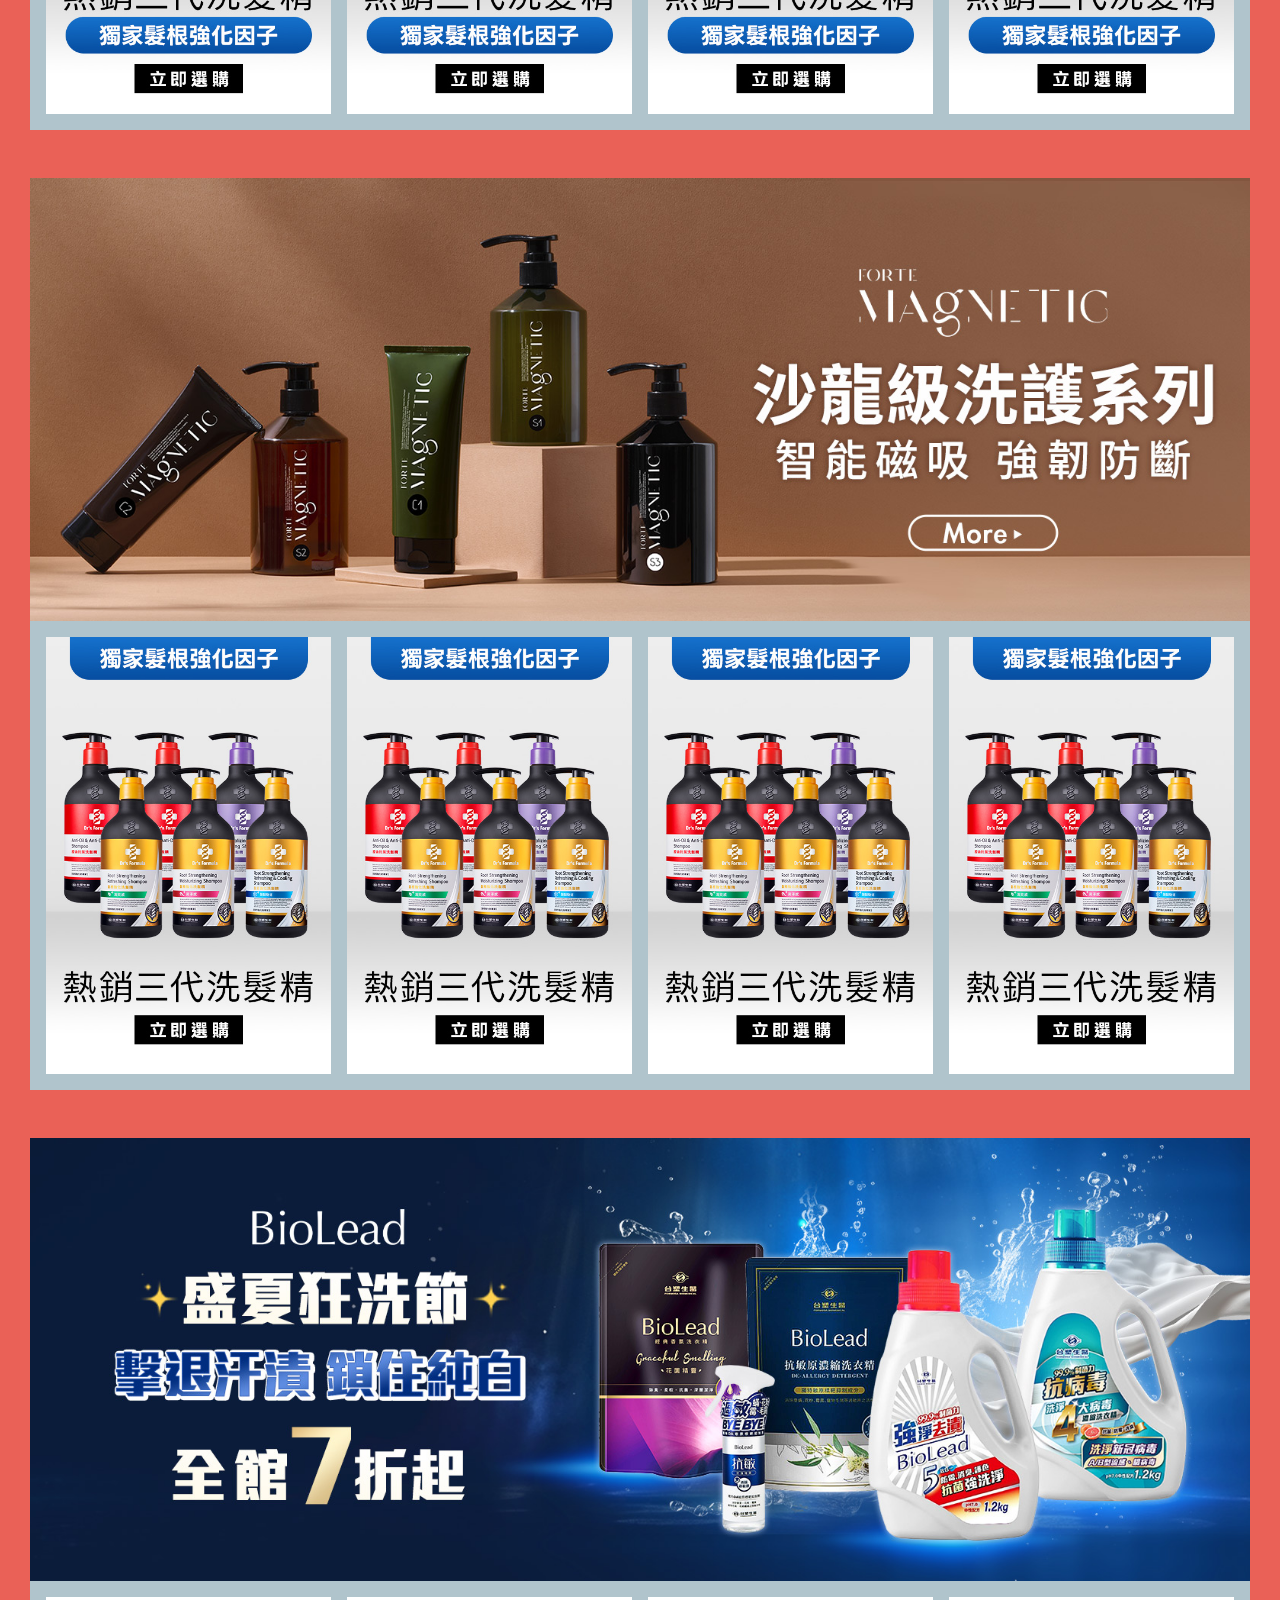
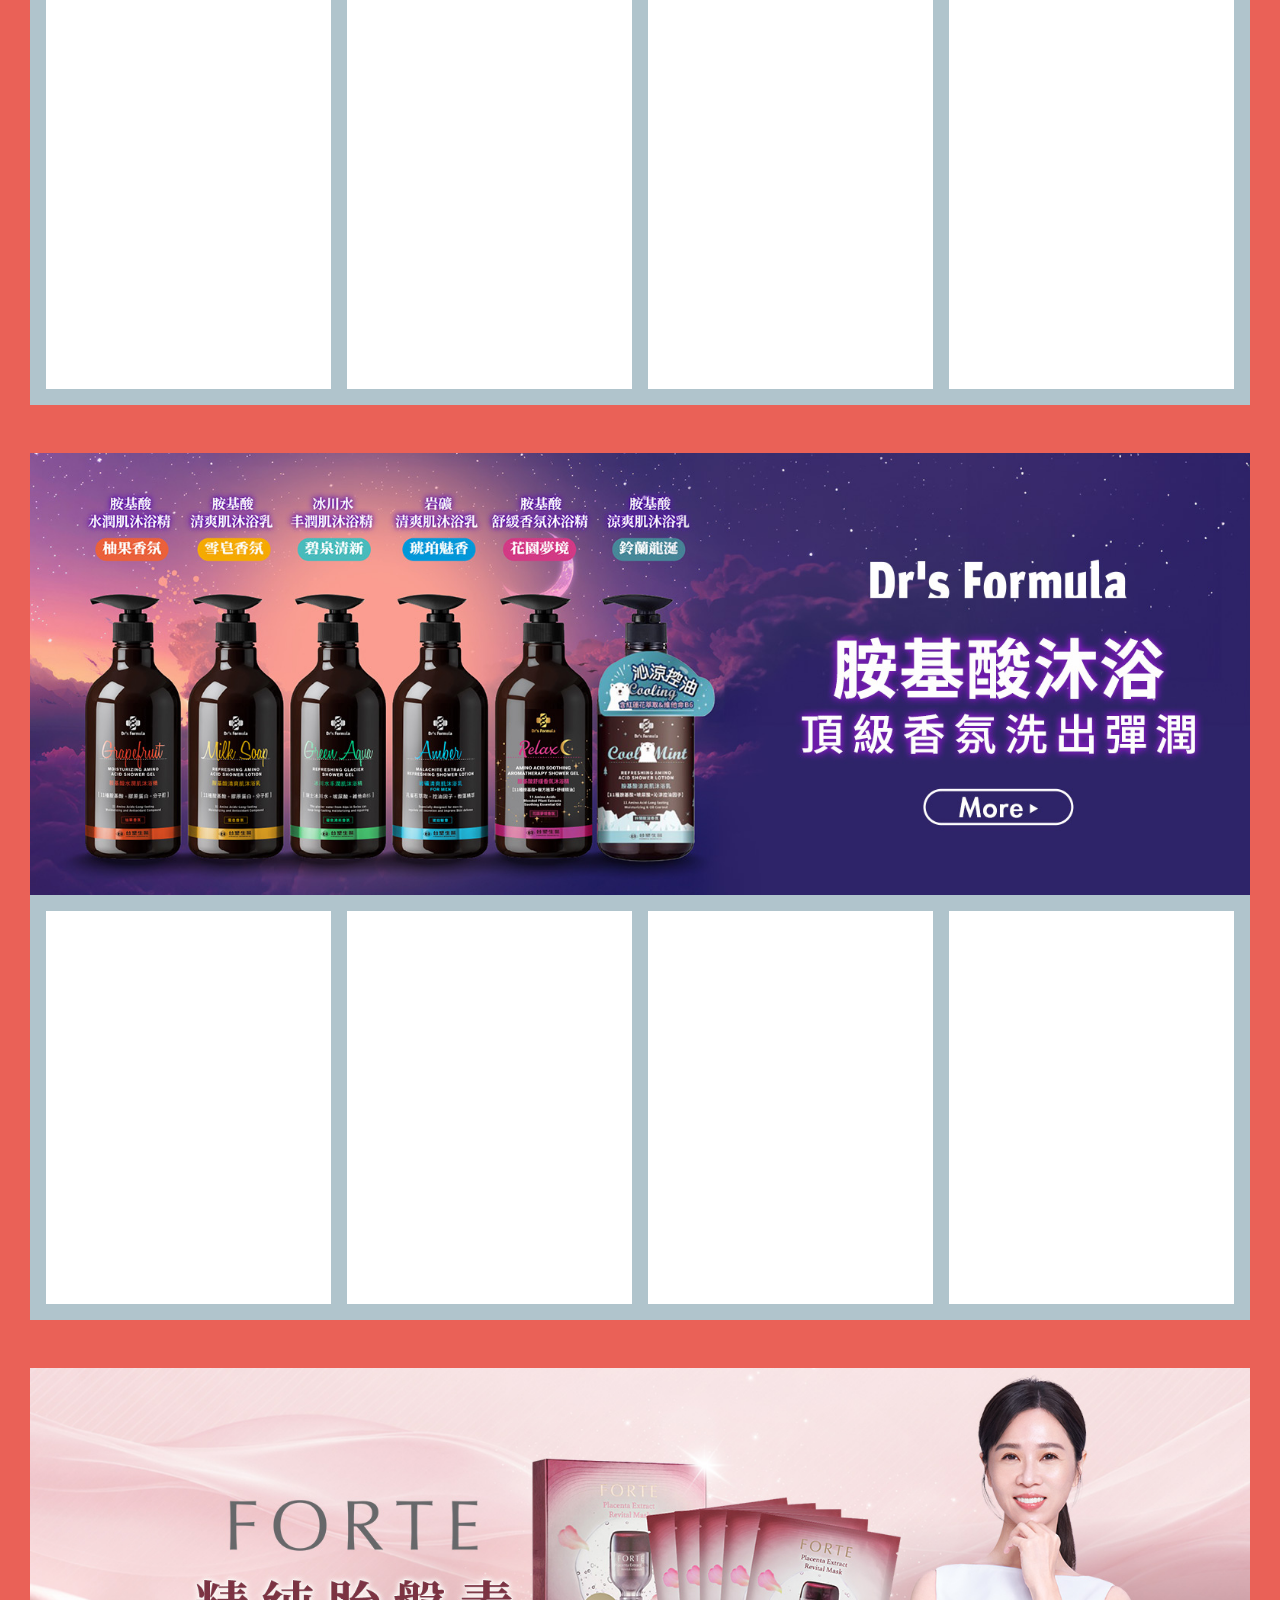
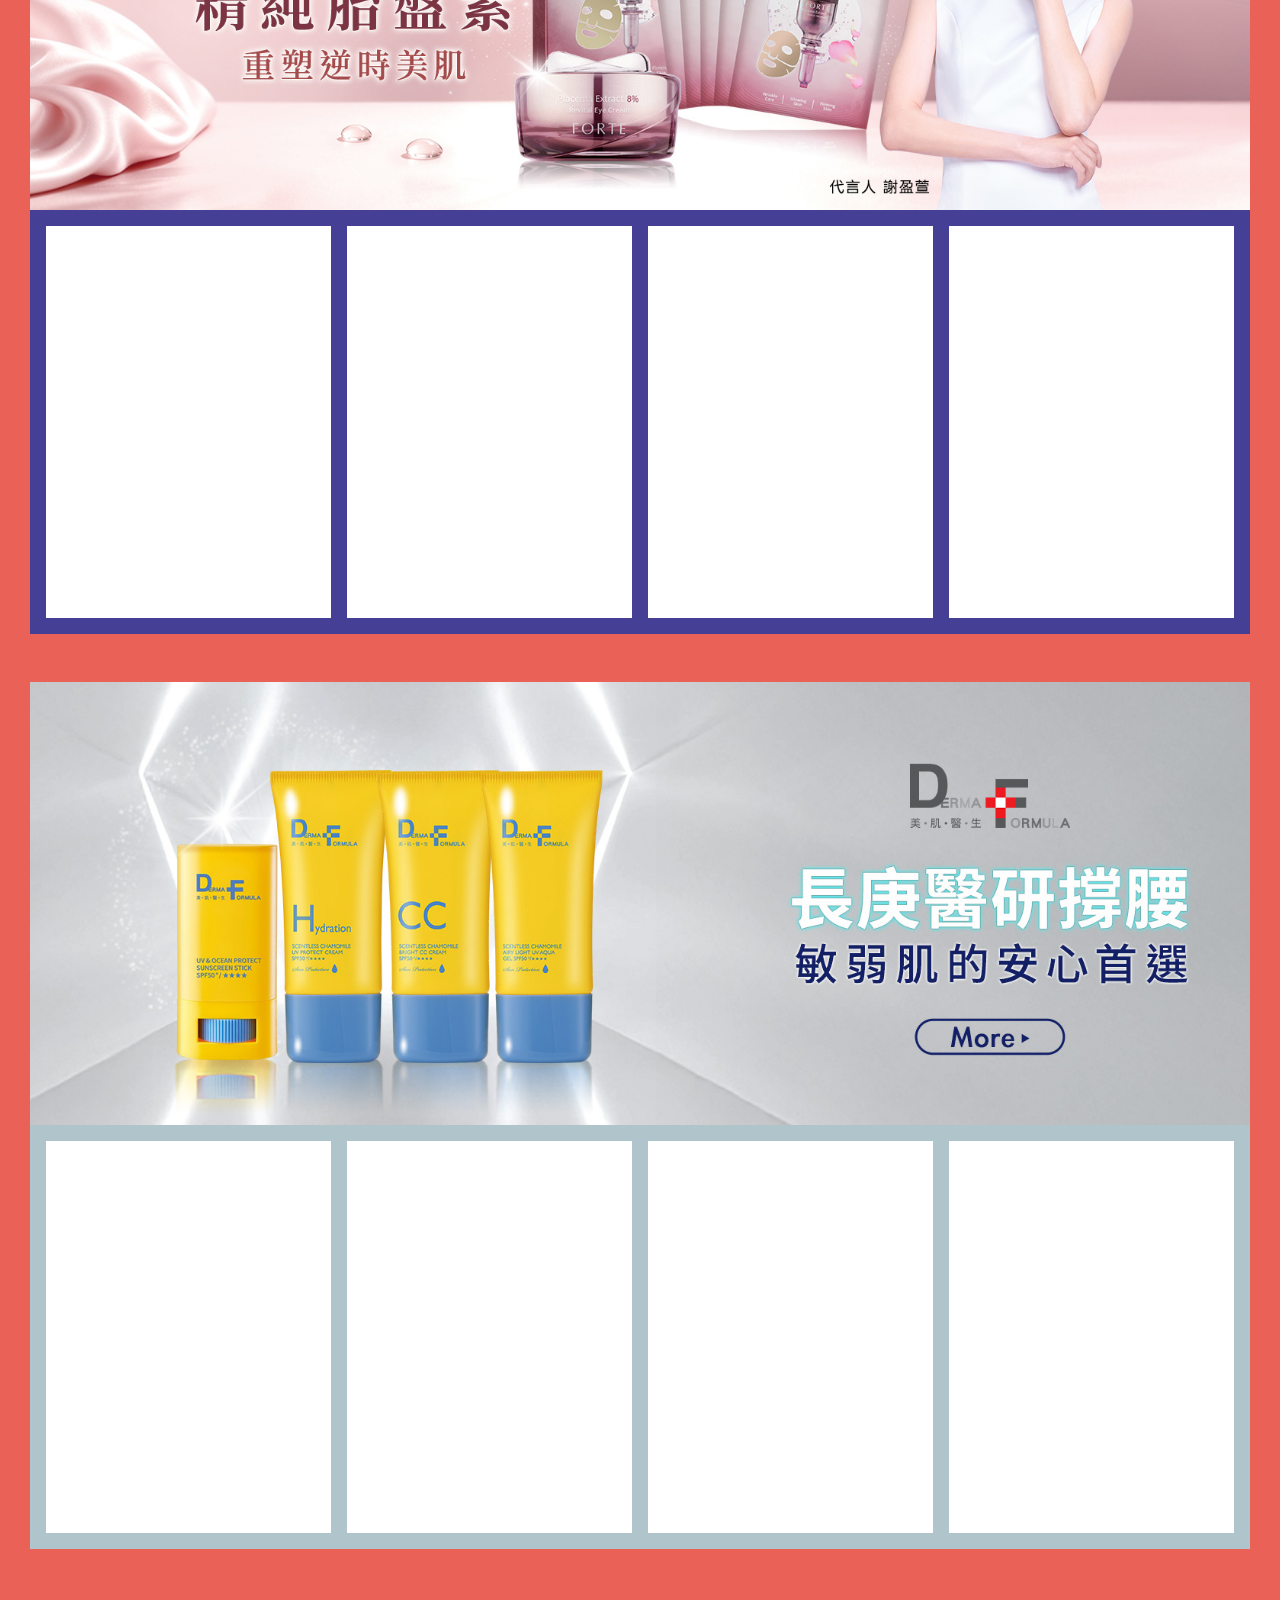
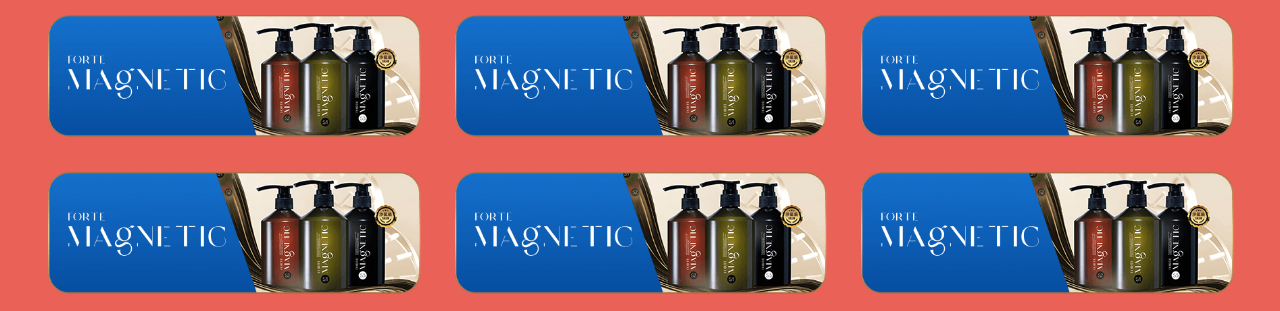
==== commit 4b4c806d: "0625B" ====
--- a/main.html
+++ b/main.html
@@ -171,16 +171,16 @@
                     </div>
                     <div class="w-100"></div>
                     <div class="col mr-md-3 mr-1 p-0 FBtransformPosition">
-                            <img src="images/02bonus01.png" alt="滿額贈好禮">
+                        <img src="images/02bonus01.png" alt="滿額贈好禮">
                     </div>
                     <div class="col mr-md-3 mr-1 p-0 FBtransformPosition">
-                            <img src="images/02bonus02.png" alt="滿額贈好禮">
+                        <img src="images/02bonus02.png" alt="滿額贈好禮">
                     </div>
                     <div class="col mr-md-3 mr-1 p-0 FBtransformPosition">
-                            <img src="images/02bonus03.png" alt="滿額贈好禮">
+                        <img src="images/02bonus03.png" alt="滿額贈好禮">
                     </div>
                     <div class="col p-0 FBtransformPosition">
-                            <img src="images/02bonus04.png" alt="滿額贈好禮">
+                        <img src="images/02bonus04.png" alt="滿額贈好禮">
                     </div>
                     <div class="w-100"></div>
                     <div class="col FBsafeText my-4">
@@ -423,31 +423,37 @@
 
             <!-------------月更內容 container------------>
             <!-- 98頁尾 -->
-            <div class="container-fluid Area Area2000 no-gutters">
+            <div class="container Area Area1220 no-gutters">
                 <!--- -->
                 <div class="row justify-content-center">
-                    <div class="col-12 p-0" id="nav05">
-                        <a href="" target="_blank" title="SCHIFF家族">
-                            <img src="images/98CTA01.jpg" alt="SCHIFF家族" class="d-none d-md-block">
-                            <img src="images/98CTA01m.jpg" alt="SCHIFF家族" class="d-md-none d-block">
-                        </a>
-                    </div>
-                    <div class="col-12 p-0">
-                        <a href="" target="_blank" title="益節官方介紹">
-                            <img src="images/98CTA02.jpg" alt="益節官方介紹" class="d-none d-md-block">
-                            <img src="images/98CTA02m.jpg" alt="益節官方介紹" class="d-md-none d-block">
-                        </a>
-                    </div>
-                    <div class="col-12 p-0">
-                        <a href="" target="_blank" title="MegaRed官方介紹">
-                            <img src="images/98CTA03.jpg" alt="MegaRed官方介紹" class="d-none d-md-block">
-                            <img src="images/98CTA03m.jpg" alt="MegaRed官方介紹" class="d-md-none d-block">
-                        </a>
-                    </div>
-                    <div class="col-12 p-0" id="nav06">
-                        <a href="" target="_blank" title="官方授權">
-                            <img src="images/00navC_99.jpg" alt="官方授權" class="d-none d-md-block">
-                            <img src="images/00navC_99m.jpg" alt="官方授權" class="d-md-none d-block">
+                    <div class="col-md-4 col-6 p-md-3 p-1">
+                        <a href="" target="_blank" title="">
+                            <img src="images/99CTAA.png" alt="">
+                        </a>
+                    </div>
+                    <div class="col-md-4 col-6 p-md-3 p-1">
+                        <a href="" target="_blank" title="">
+                            <img src="images/99CTAA.png" alt="">
+                        </a>
+                    </div>
+                    <div class="col-md-4 col-6 p-md-3 p-1">
+                        <a href="" target="_blank" title="">
+                            <img src="images/99CTAA.png" alt="">
+                        </a>
+                    </div>
+                    <div class="col-md-4 col-6 p-md-3 p-1">
+                        <a href="" target="_blank" title="">
+                            <img src="images/99CTAA.png" alt="">
+                        </a>
+                    </div>
+                    <div class="col-md-4 col-6 p-md-3 p-1">
+                        <a href="" target="_blank" title="">
+                            <img src="images/99CTAA.png" alt="">
+                        </a>
+                    </div>
+                    <div class="col-md-4 col-6 p-md-3 p-1">
+                        <a href="" target="_blank" title="">
+                            <img src="images/99CTAA.png" alt="">
                         </a>
                     </div>
 
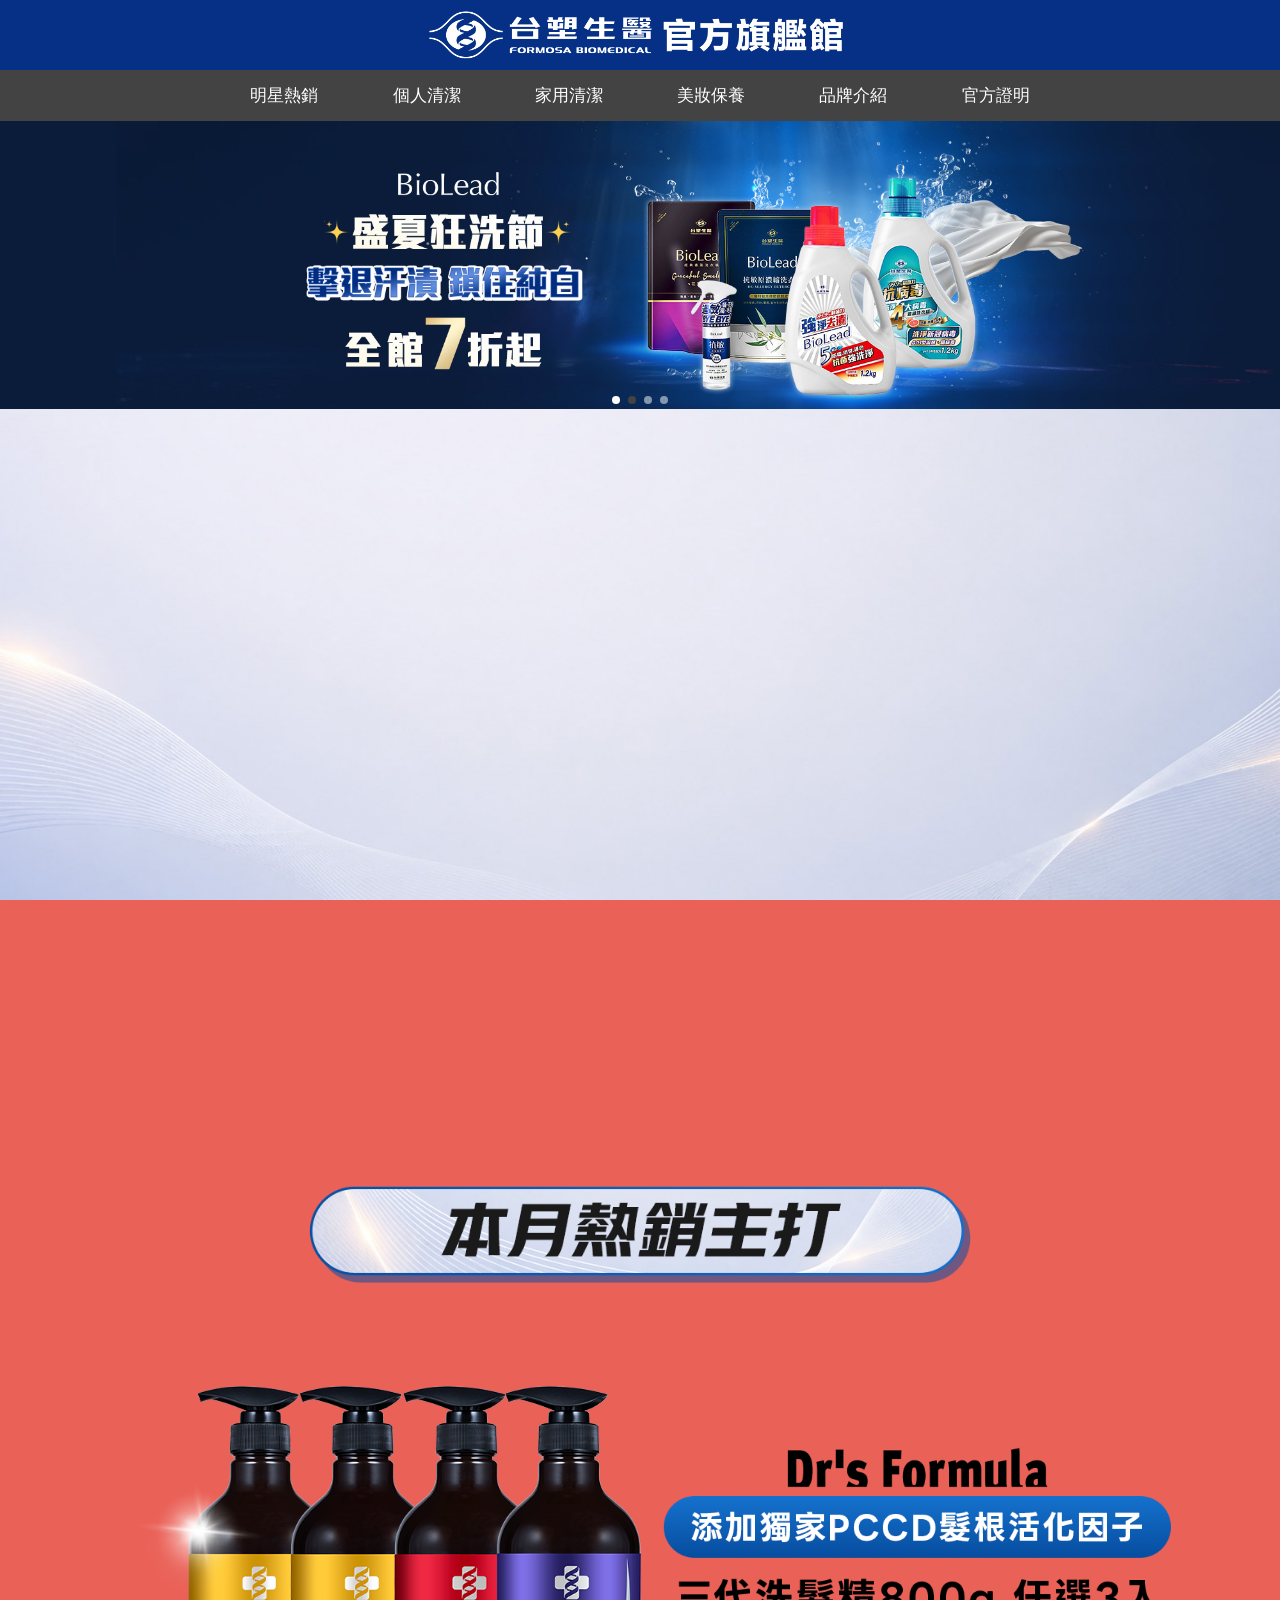
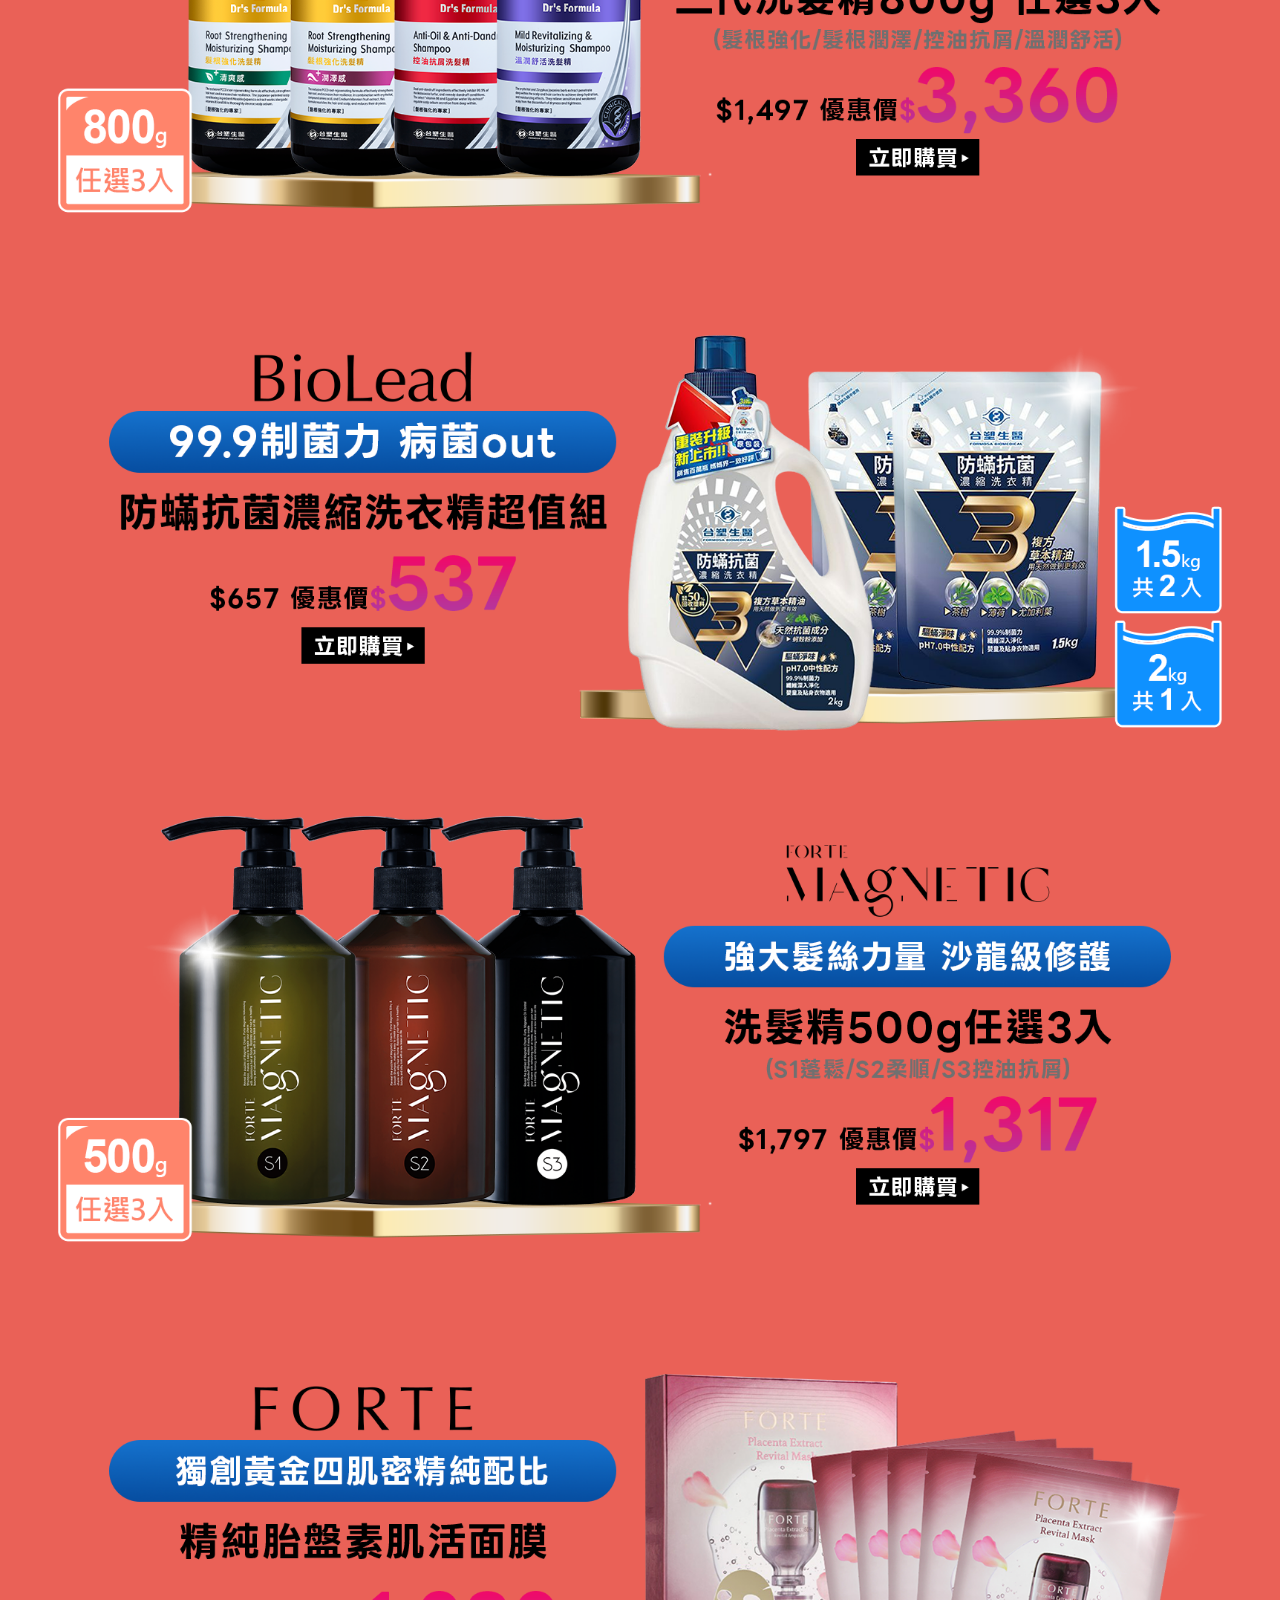
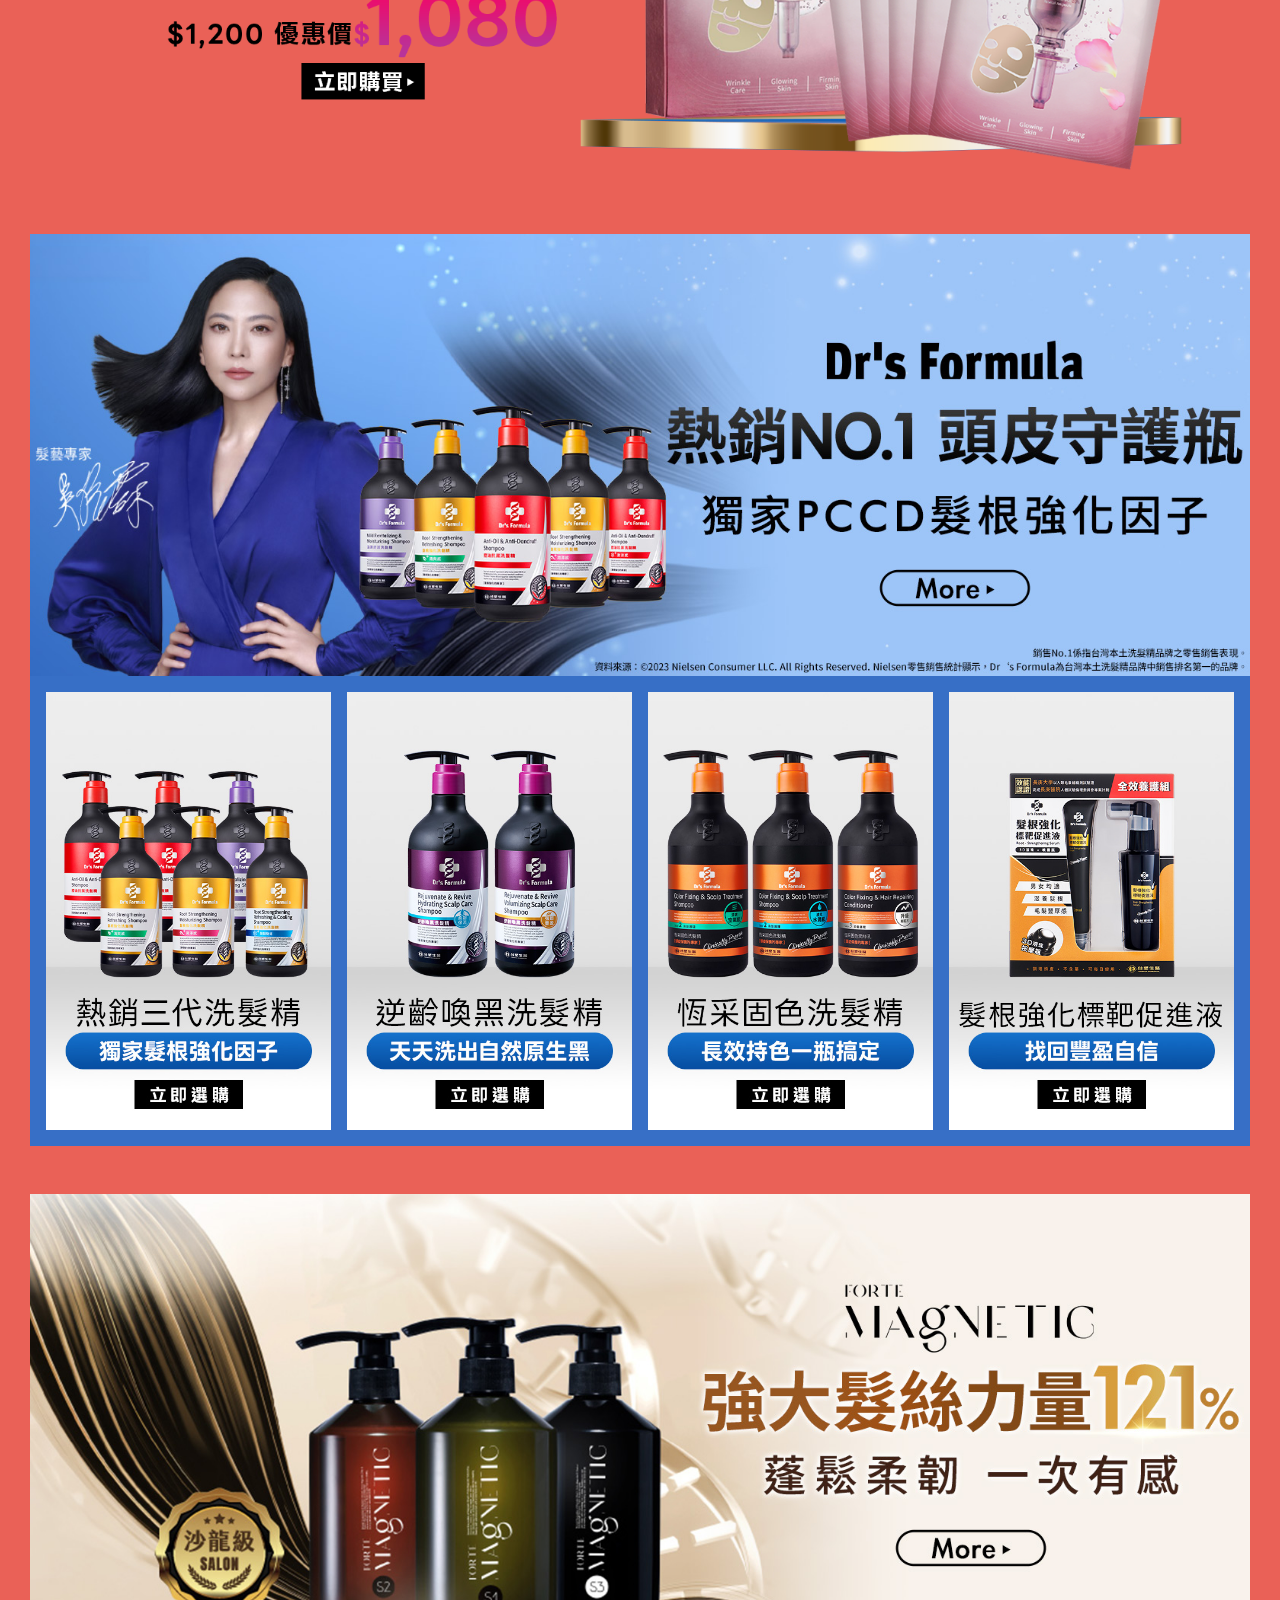
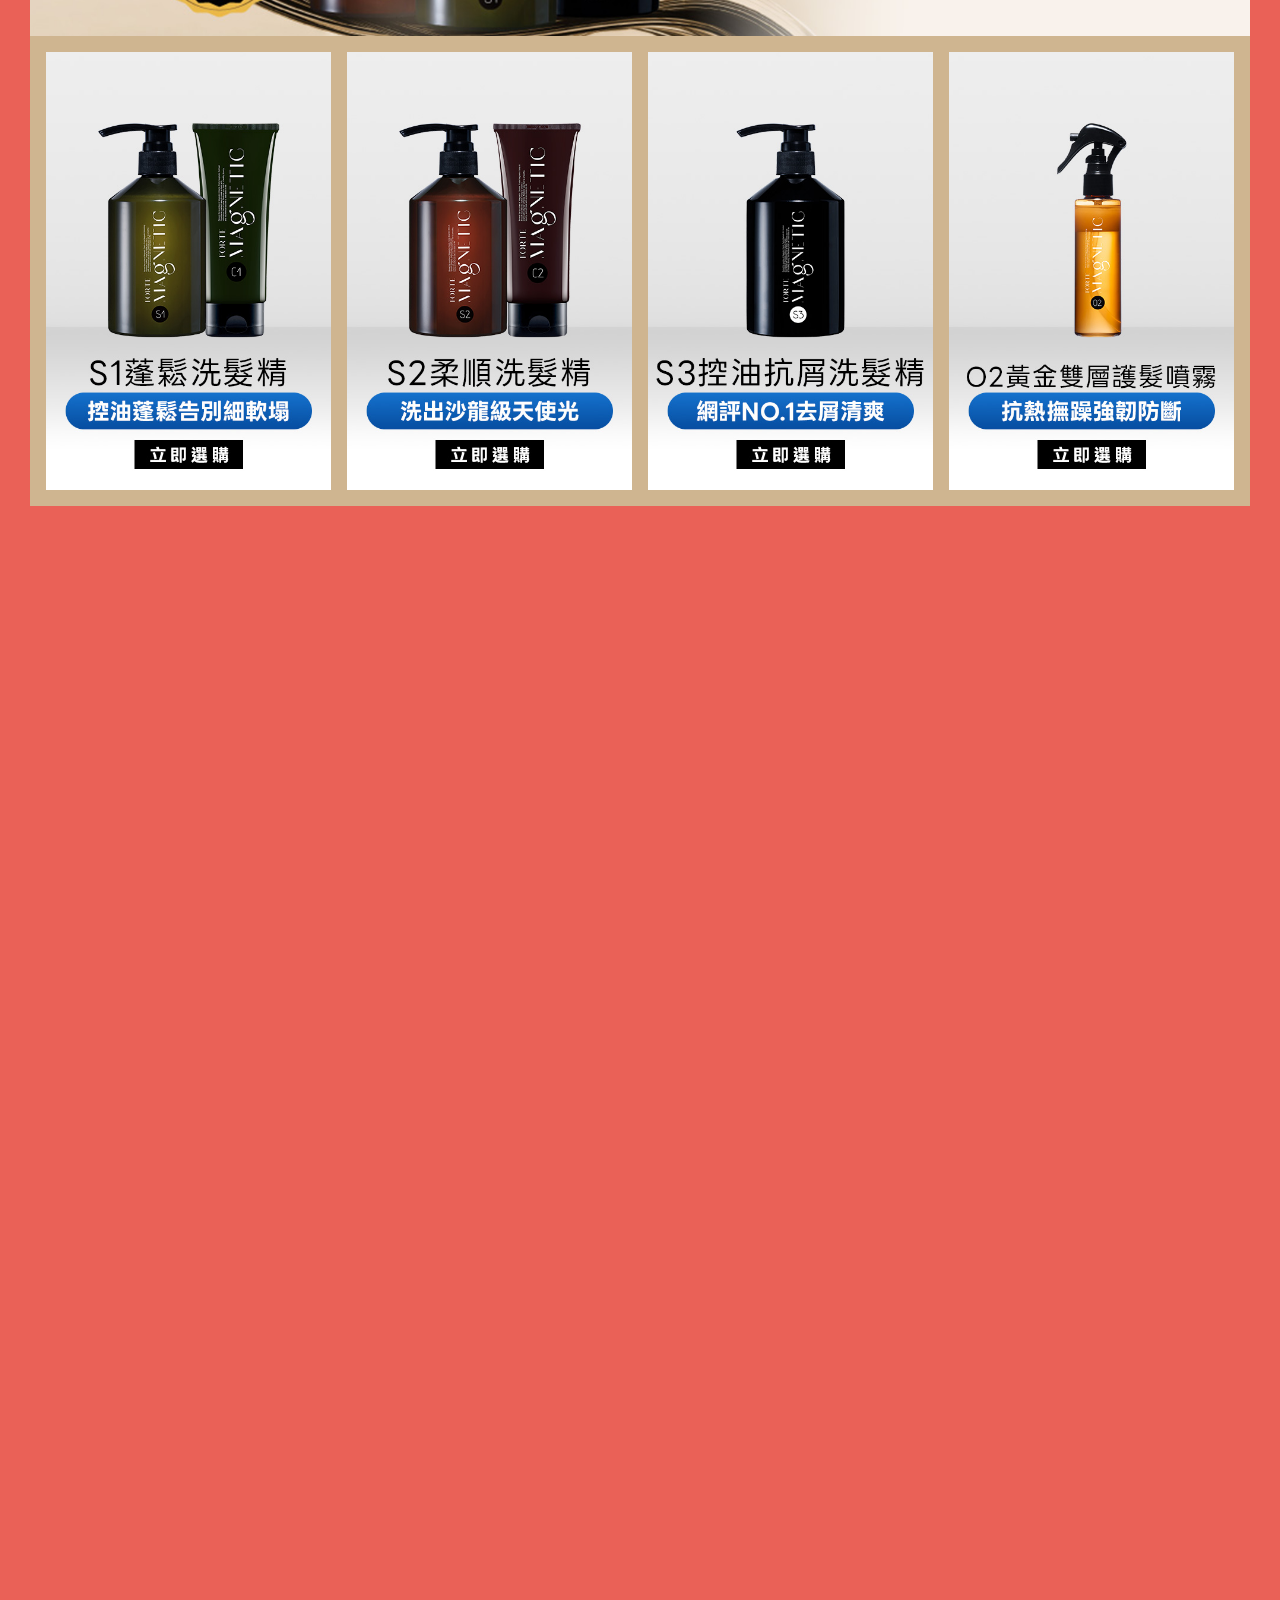
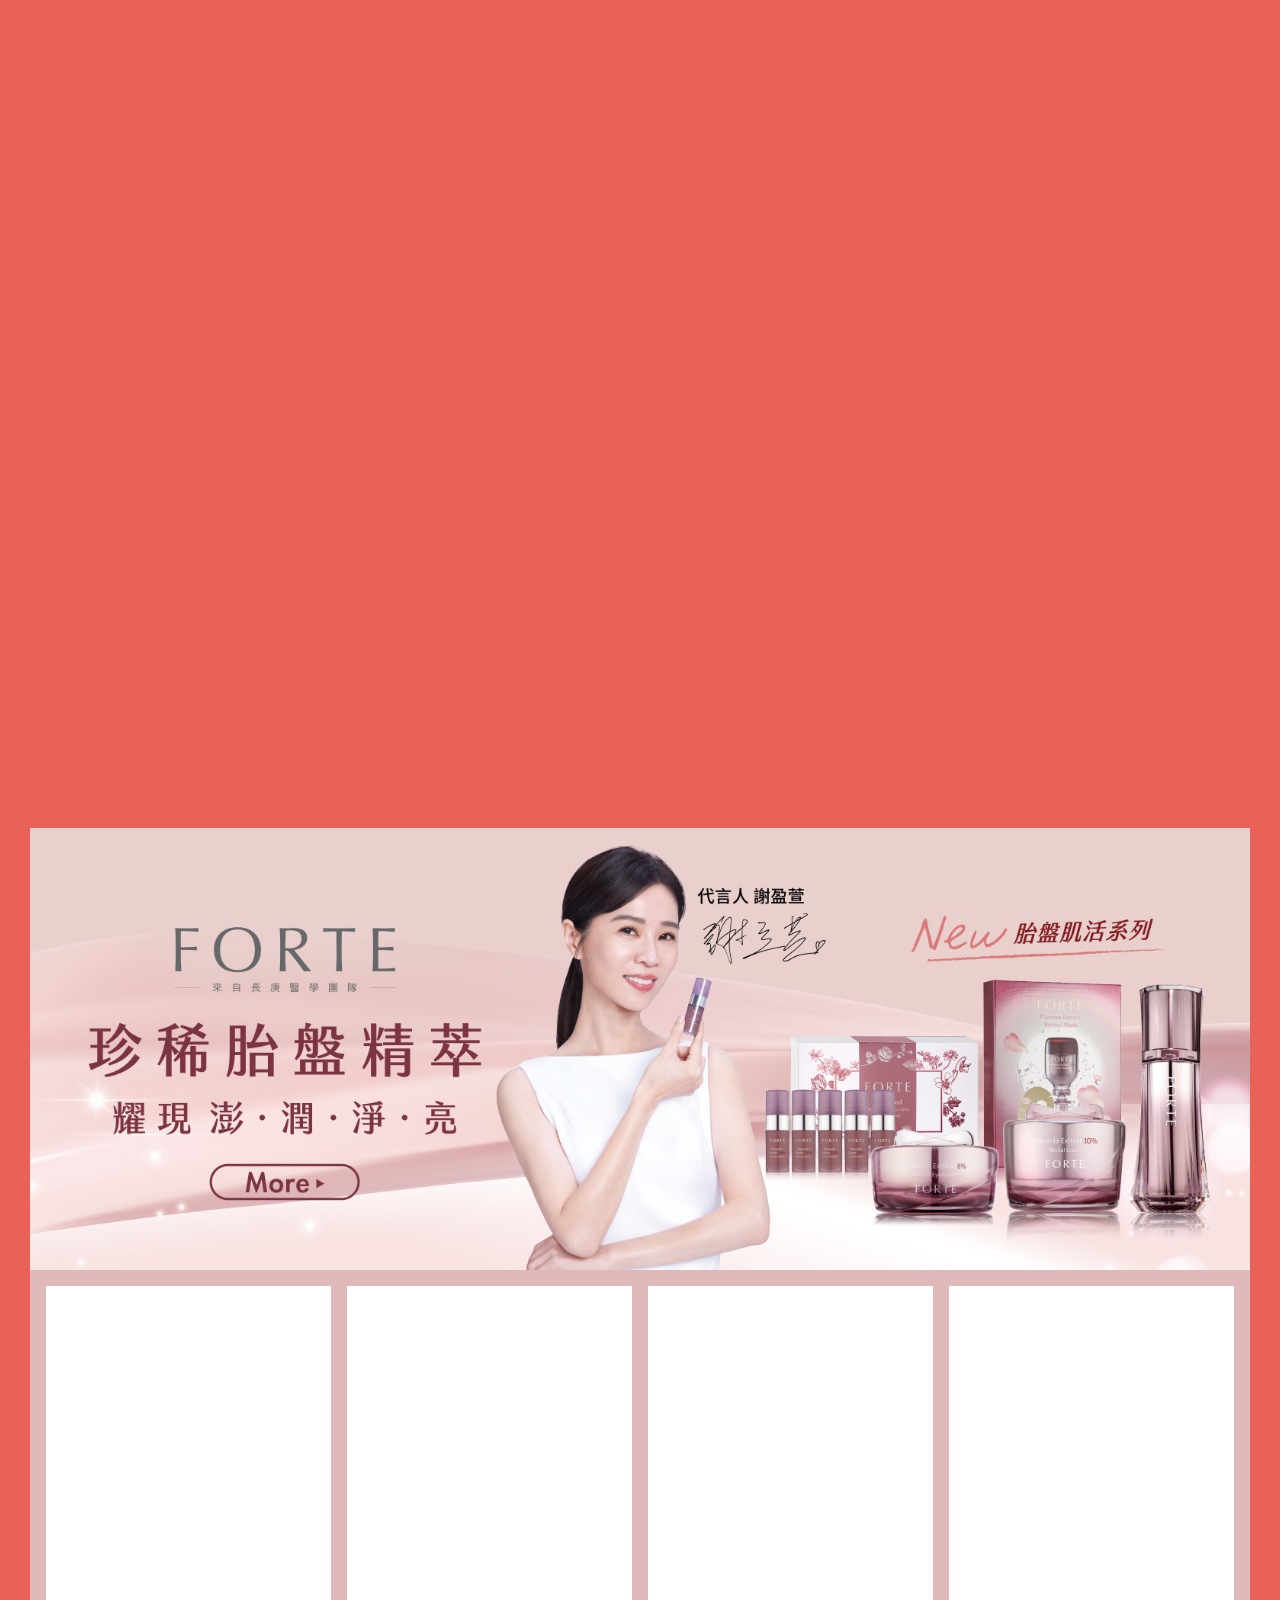
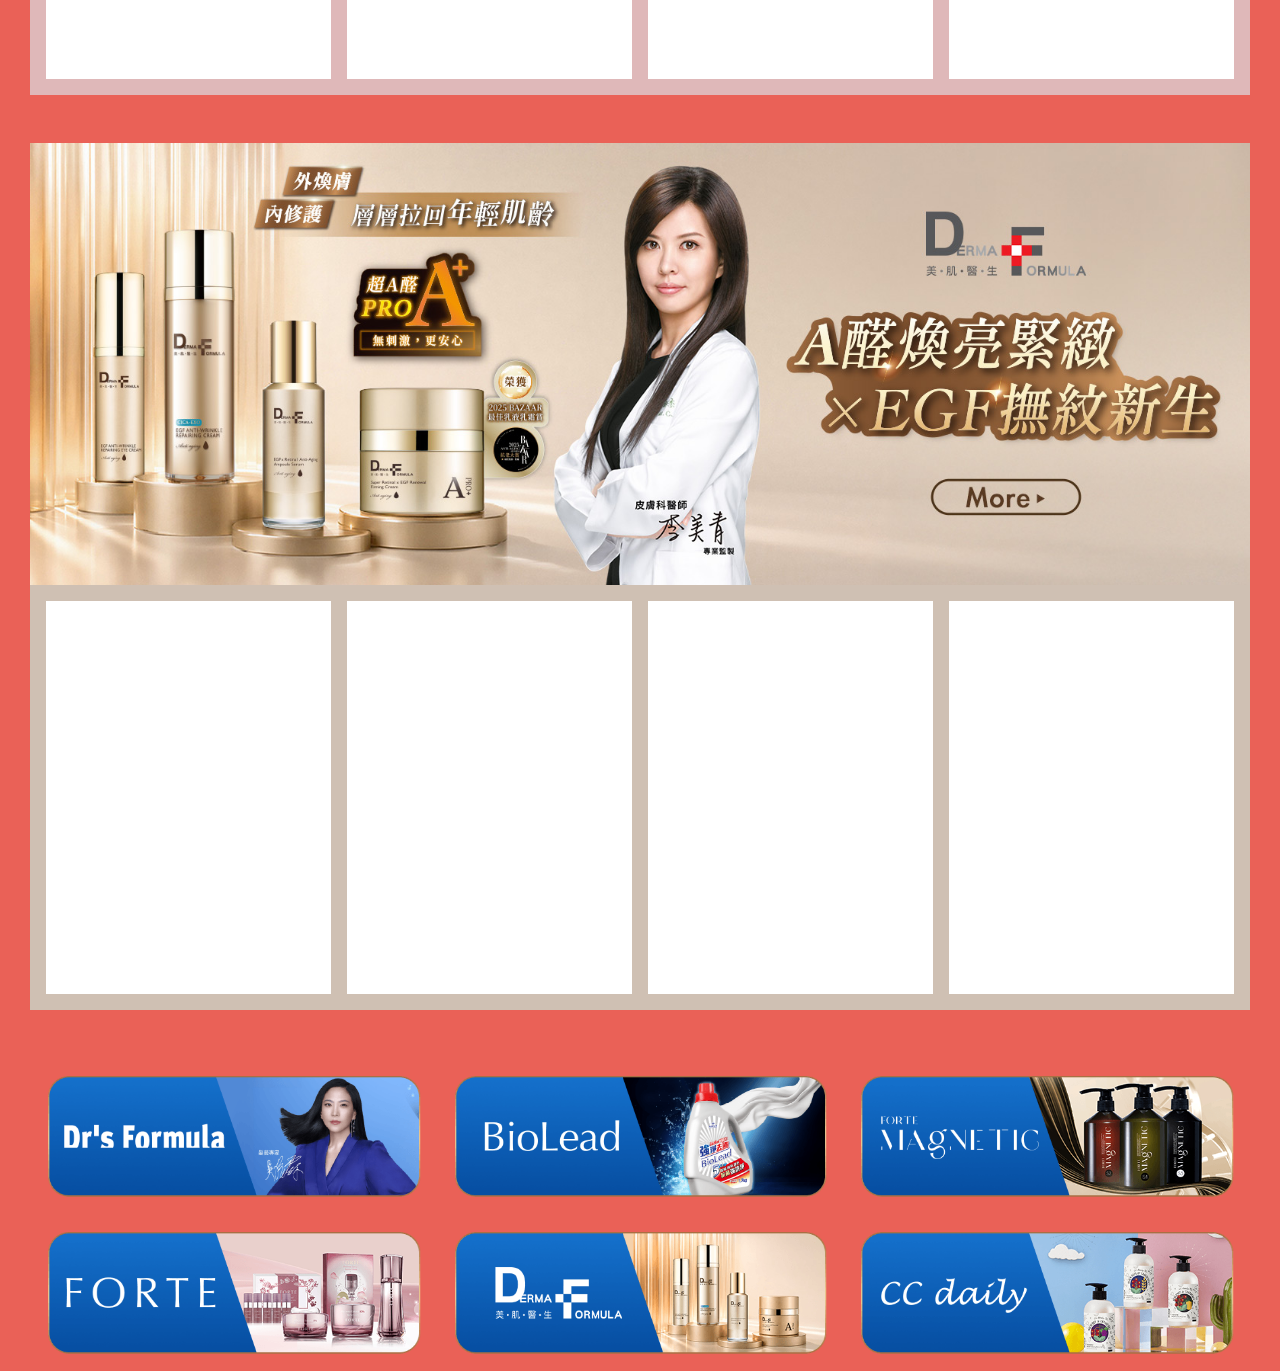
==== commit 43c2accf: "0701" ====
--- a/main.html
+++ b/main.html
@@ -43,9 +43,10 @@
                                 <a class="nav-link " data-toggle="dropdown" role="button" aria-haspopup="true"
                                     aria-expanded="false">個人清潔</a>
                                 <div class="dropdown-menu">
-                                    <a class="dropdown-item" href="" target="_blank">Dr's Formula 髮肌護理</a>
-                                    <a class="dropdown-item" href="" target="_blank">FORTE Magnetic 髮芯修護</a>
-                                    <a class="dropdown-item" href="" target="_blank">CC daily 私密肌保養</a>
+                                    <a class="dropdown-item" href="" target="_blank">Dr's Formula頭皮護理</a>
+                                    <a class="dropdown-item" href="" target="_blank">MAGNETIC髮芯修護</a>
+                                    <a class="dropdown-item" href="" target="_blank">CC daily私密肌保養</a>
+                                    <a class="dropdown-item" href="" target="_blank">Dr's Formula肌膚護理</a>
                                 </div>
                             </li>
                             <li class="nav-item dropdown ">
@@ -145,7 +146,7 @@
 
                     <div class="col-4 px-1 px-md-3 mb-3">
                         <iframe style="width: 100%; aspect-ratio: 9 / 16; border-radius: 8px;"
-                            src="https://www.youtube.com/embed/698sMaJyXGk?si=iVagCoi-kvQ6wUUC"
+                            src="https://www.youtube.com/embed/sG8rDTqZxMw?si=bborBVOGsU7QYHHC"
                             title="YouTube video player" frameborder="0"
                             allow="accelerometer; autoplay; clipboard-write; encrypted-media; gyroscope; picture-in-picture; web-share"
                             referrerpolicy="strict-origin-when-cross-origin" allowfullscreen></iframe>
@@ -153,7 +154,7 @@
 
                     <div class="col-4 px-1 px-md-3 mb-3">
                         <iframe style="width: 100%; aspect-ratio: 9 / 16; border-radius: 8px;"
-                            src="https://www.youtube.com/embed/31L50LtXBlA?si=Gp9RHbaBhxej57Sc"
+                            src="https://www.youtube.com/embed/mgMx0hCL3WM?si=qtJcn3yNPHqKJHkt"
                             title="YouTube video player" frameborder="0"
                             allow="accelerometer; autoplay; clipboard-write; encrypted-media; gyroscope; picture-in-picture; web-share"
                             referrerpolicy="strict-origin-when-cross-origin" allowfullscreen></iframe>
@@ -165,7 +166,7 @@
             <div class="container Area Area1220  ">
 
                 <!--- 02滿額贈 -->
-                <div class="row justify-content-center animate__fadeInUp animate__animated wow">
+                <div class="row justify-content-center animate__fadeInUp animate__animated wow d-none">
                     <div class="col-md-8 col-12 col-sm-10 FBcategorytitle py-md-4 py-3">
                         <img src="images/02bonus_title.png" alt="滿額贈好禮">
                     </div>
@@ -234,7 +235,7 @@
 
                 <!--- 系列1 髮根強化專家 --->
                 <div class="row justify-content-center mb-md-5 mb-3 pb-1 pb-md-3 animate__fadeInUp animate__animated wow"
-                    style="background-color:#b0c4cc;">
+                    style="background-color:#376fc6;">
                     <div class="col-12 p-0 mb-1 mb-md-3 ">
                         <a href="#" target="_blank" title="髮根強化專家">
                             <img src="images/05BNA.jpg" alt="髮根強化專家"></a>
@@ -265,7 +266,7 @@
 
                 <!--- 系列2 沙龍級小磁瓶 Magnetic --->
                 <div class="row justify-content-center mb-md-5 mb-3 pb-1 pb-md-3 animate__fadeInUp animate__animated wow"
-                    style="background-color:#b0c4cc;">
+                    style="background-color:#cfb590;">
                     <div class="col-12 p-0 mb-1 mb-md-3 ">
                         <a href="#" target="_blank" title="沙龍級小磁瓶 Magnetic">
                             <img src="images/05BNB.jpg" alt="沙龍級小磁瓶 Magnetic"></a>
@@ -296,7 +297,7 @@
 
                 <!--- 系列3 Biolead --->
                 <div class="row justify-content-center mb-md-5 mb-3 pb-1 pb-md-3 animate__fadeInUp animate__animated wow"
-                    style="background-color:#b0c4cc;">
+                    style="background-color:#00154c;">
                     <div class="col-12 p-0 mb-1 mb-md-3 ">
                         <a href="#" target="_blank" title="Biolead">
                             <img src="images/05BNC.jpg" alt="Biolead"></a>
@@ -327,7 +328,7 @@
 
                 <!--- 系列4 身體沐浴 --->
                 <div class="row justify-content-center mb-md-5 mb-3 pb-1 pb-md-3 animate__fadeInUp animate__animated wow"
-                    style="background-color:#b0c4cc;">
+                    style="background-color:#1d1067;">
                     <div class="col-12 p-0 mb-1 mb-md-3 ">
                         <a href="#" target="_blank" title="身體沐浴">
                             <img src="images/05BND.jpg" alt="身體沐浴"></a>
@@ -358,7 +359,7 @@
 
                 <!--- 系列5 FORTE 胎盤粉色 --->
                 <div class="row justify-content-center mb-md-5 mb-3 pb-1 pb-md-3 animate__fadeInUp animate__animated wow"
-                    style="background-color:#453f96;">
+                    style="background-color:#dfb8b9;">
                     <div class="col-12 p-0 mb-1 mb-md-3 ">
                         <a href="#" target="_blank" title="FORTE">
                             <img src="images/05BNE.jpg" alt="FORTE"></a>
@@ -389,7 +390,7 @@
 
                 <!--- 系列6 DF美肌醫生 防曬家族 --->
                 <div class="row justify-content-center mb-md-5 mb-3 pb-1 pb-md-3 animate__fadeInUp animate__animated wow"
-                    style="background-color:#b0c4cc;">
+                    style="background-color:#cfc0b3;">
                     <div class="col-12 p-0 mb-1 mb-md-3 ">
                         <a href="#" target="_blank" title="DF美肌醫生">
                             <img src="images/05BNF.jpg" alt="DF美肌醫生"></a>
@@ -433,27 +434,27 @@
                     </div>
                     <div class="col-md-4 col-6 p-md-3 p-1">
                         <a href="" target="_blank" title="">
-                            <img src="images/99CTAA.png" alt="">
+                            <img src="images/99CTAB.png" alt="">
                         </a>
                     </div>
                     <div class="col-md-4 col-6 p-md-3 p-1">
                         <a href="" target="_blank" title="">
-                            <img src="images/99CTAA.png" alt="">
+                            <img src="images/99CTAC.png" alt="">
                         </a>
                     </div>
                     <div class="col-md-4 col-6 p-md-3 p-1">
                         <a href="" target="_blank" title="">
-                            <img src="images/99CTAA.png" alt="">
+                            <img src="images/99CTAD.png" alt="">
                         </a>
                     </div>
                     <div class="col-md-4 col-6 p-md-3 p-1">
                         <a href="" target="_blank" title="">
-                            <img src="images/99CTAA.png" alt="">
+                            <img src="images/99CTAE.png" alt="">
                         </a>
                     </div>
                     <div class="col-md-4 col-6 p-md-3 p-1">
                         <a href="" target="_blank" title="">
-                            <img src="images/99CTAA.png" alt="">
+                            <img src="images/99CTAF.png" alt="">
                         </a>
                     </div>
 
@@ -490,10 +491,10 @@
         };
 
         function scrollFunction() {
-            if (document.body.scrollTop > 20 || document.documentElement.scrollTop > 20) {
-                mybutton.style.opacity = "1";
+            if (document.body.scrollTop > 80 || document.documentElement.scrollTop > 80) {
+                mybutton.classList.add("is-visible");
             } else {
-                mybutton.style.opacity = "0";
+                mybutton.classList.remove("is-visible");
             }
         }
         // When the user clicks on the button, scroll to the top of the document
--- a/images/style_FB.css
+++ b/images/style_FB.css
@@ -307,17 +307,23 @@
 
 /* 回到頂部按鈕 */
 #FBScrolltoTopBtn {
-    width: 60px;
+    width: 85px;
     position: fixed;
     right: 1%;
-    bottom: 3%;
+    bottom: 2%;
     height: auto;
     opacity: 0;
     transition-duration: .3s;
     z-index: 99;
 }
 
-#FBScrolltoTopBtn:hover {
+/* 滾動後出現 */
+#FBScrolltoTopBtn.is-visible {
+    opacity: .6;
+}
+
+/* hover 時完全不透明 */
+#FBScrolltoTopBtn.is-visible:hover {
     cursor: pointer;
     opacity: 1;
 }
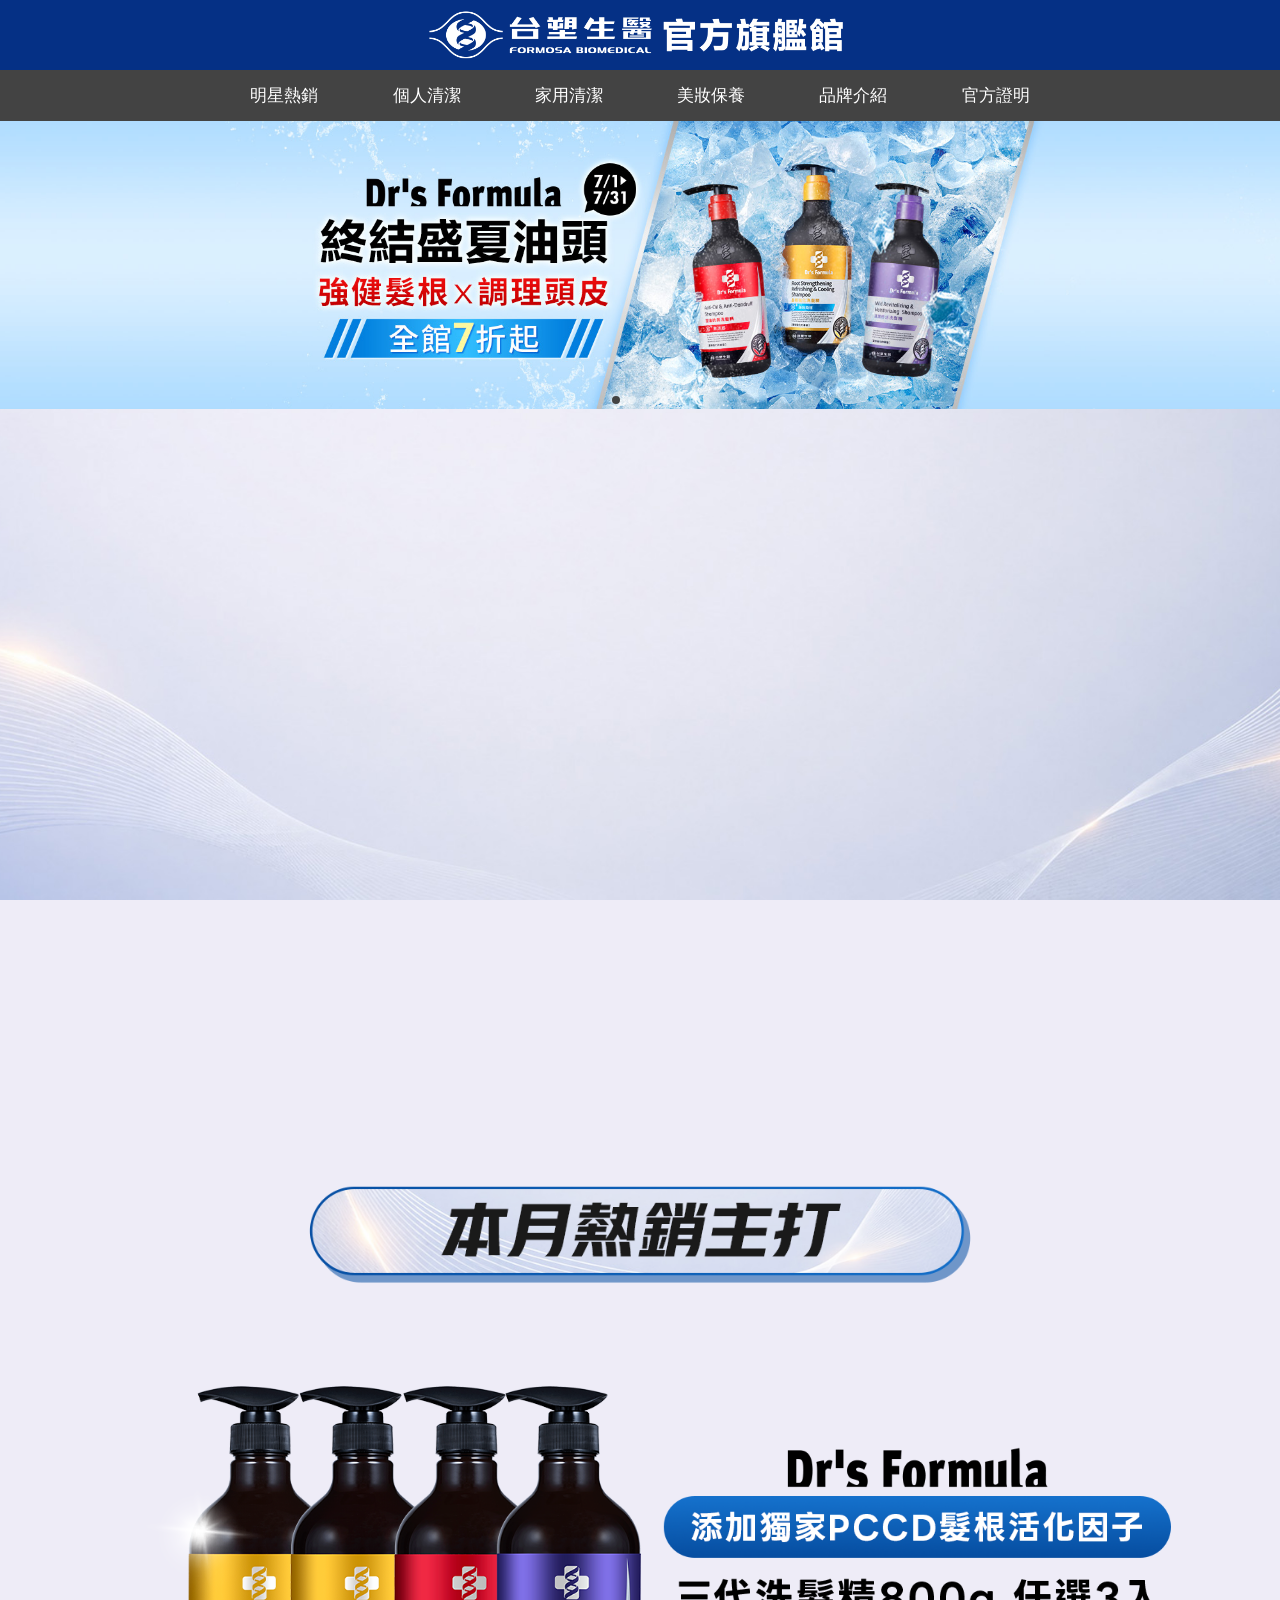
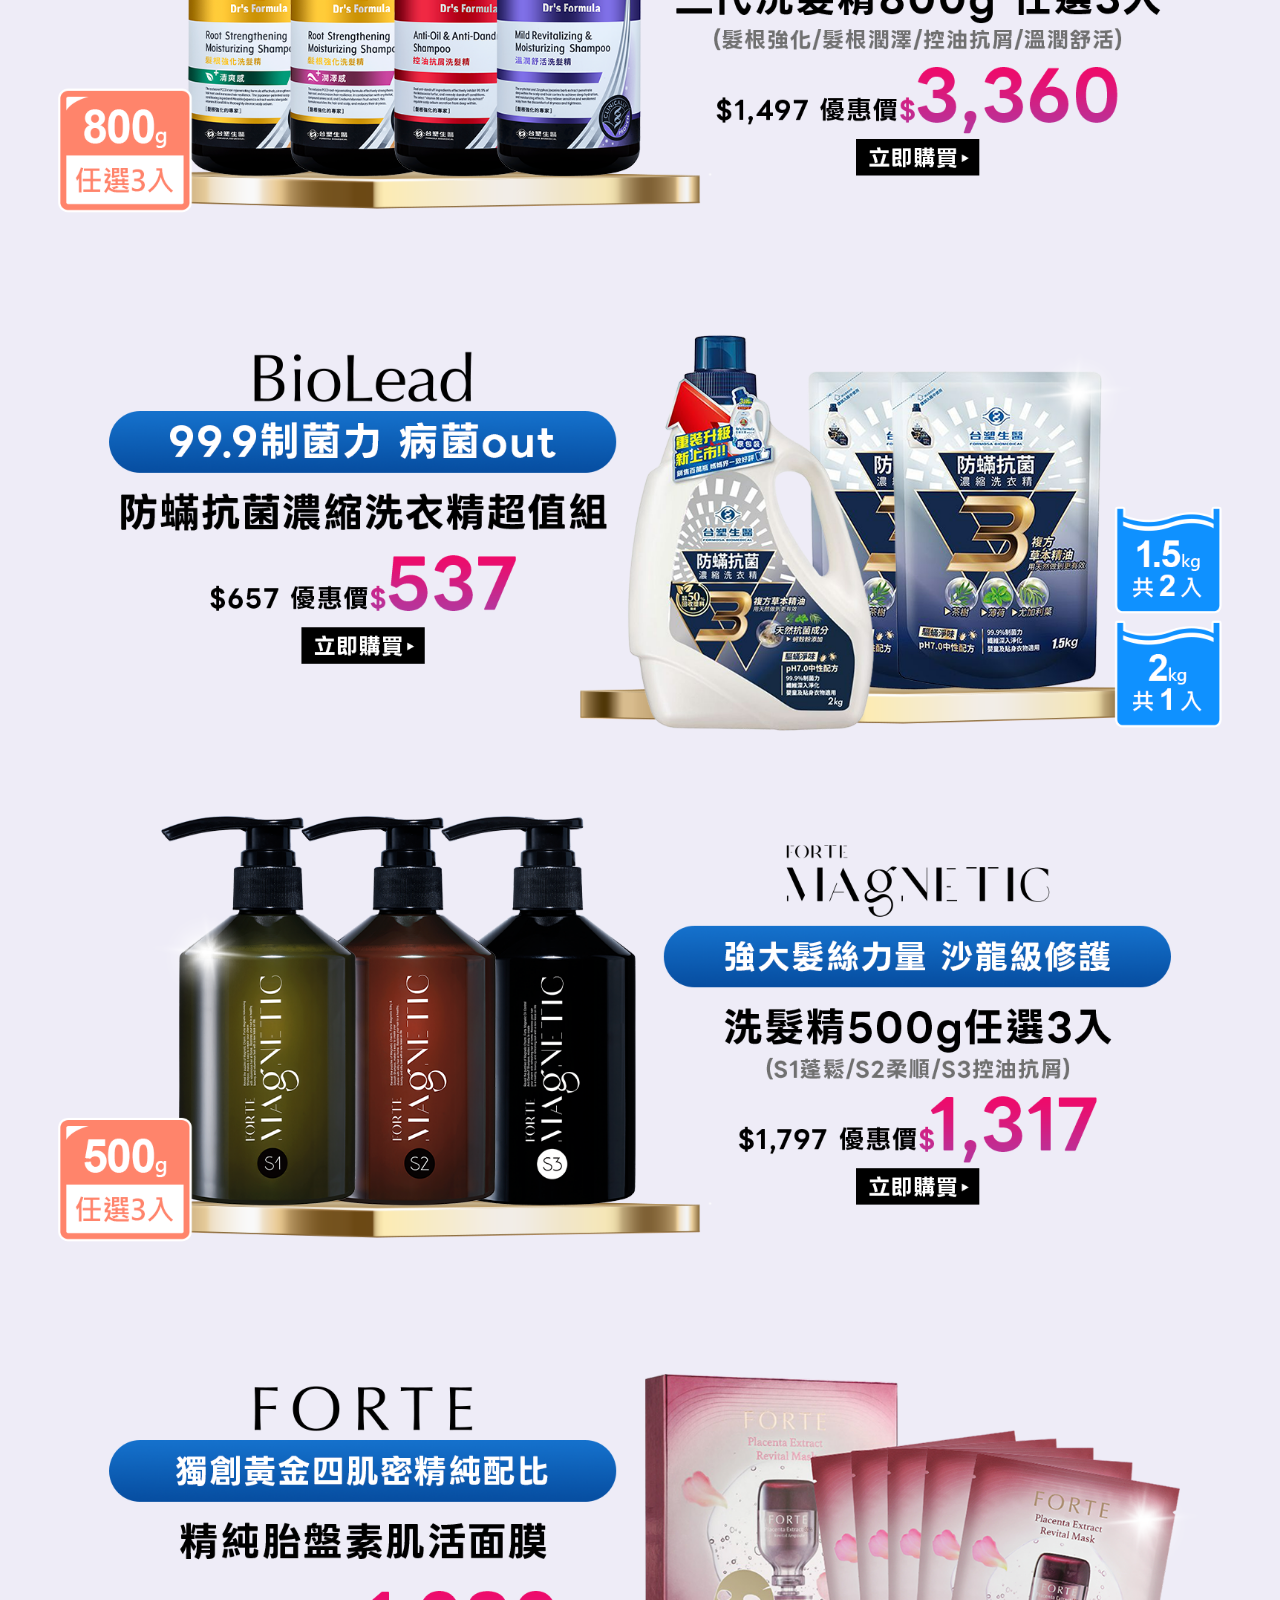
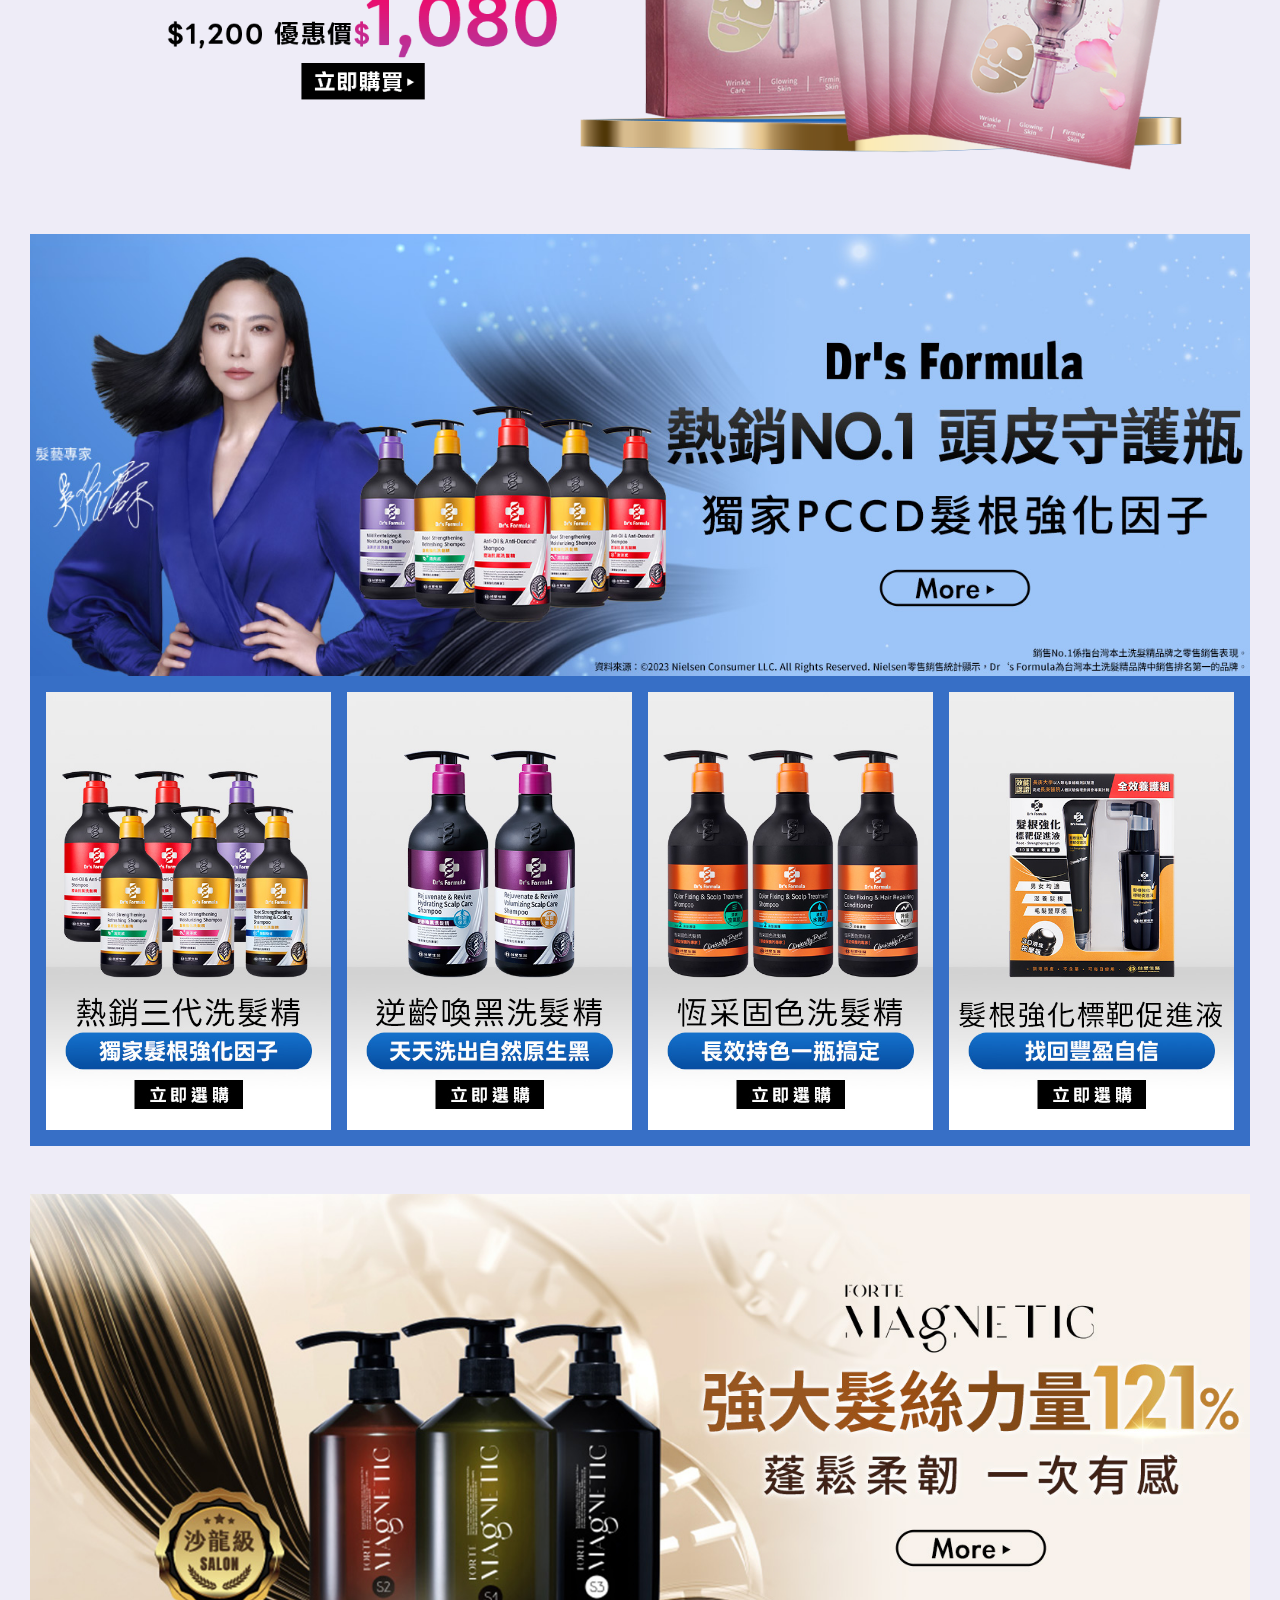
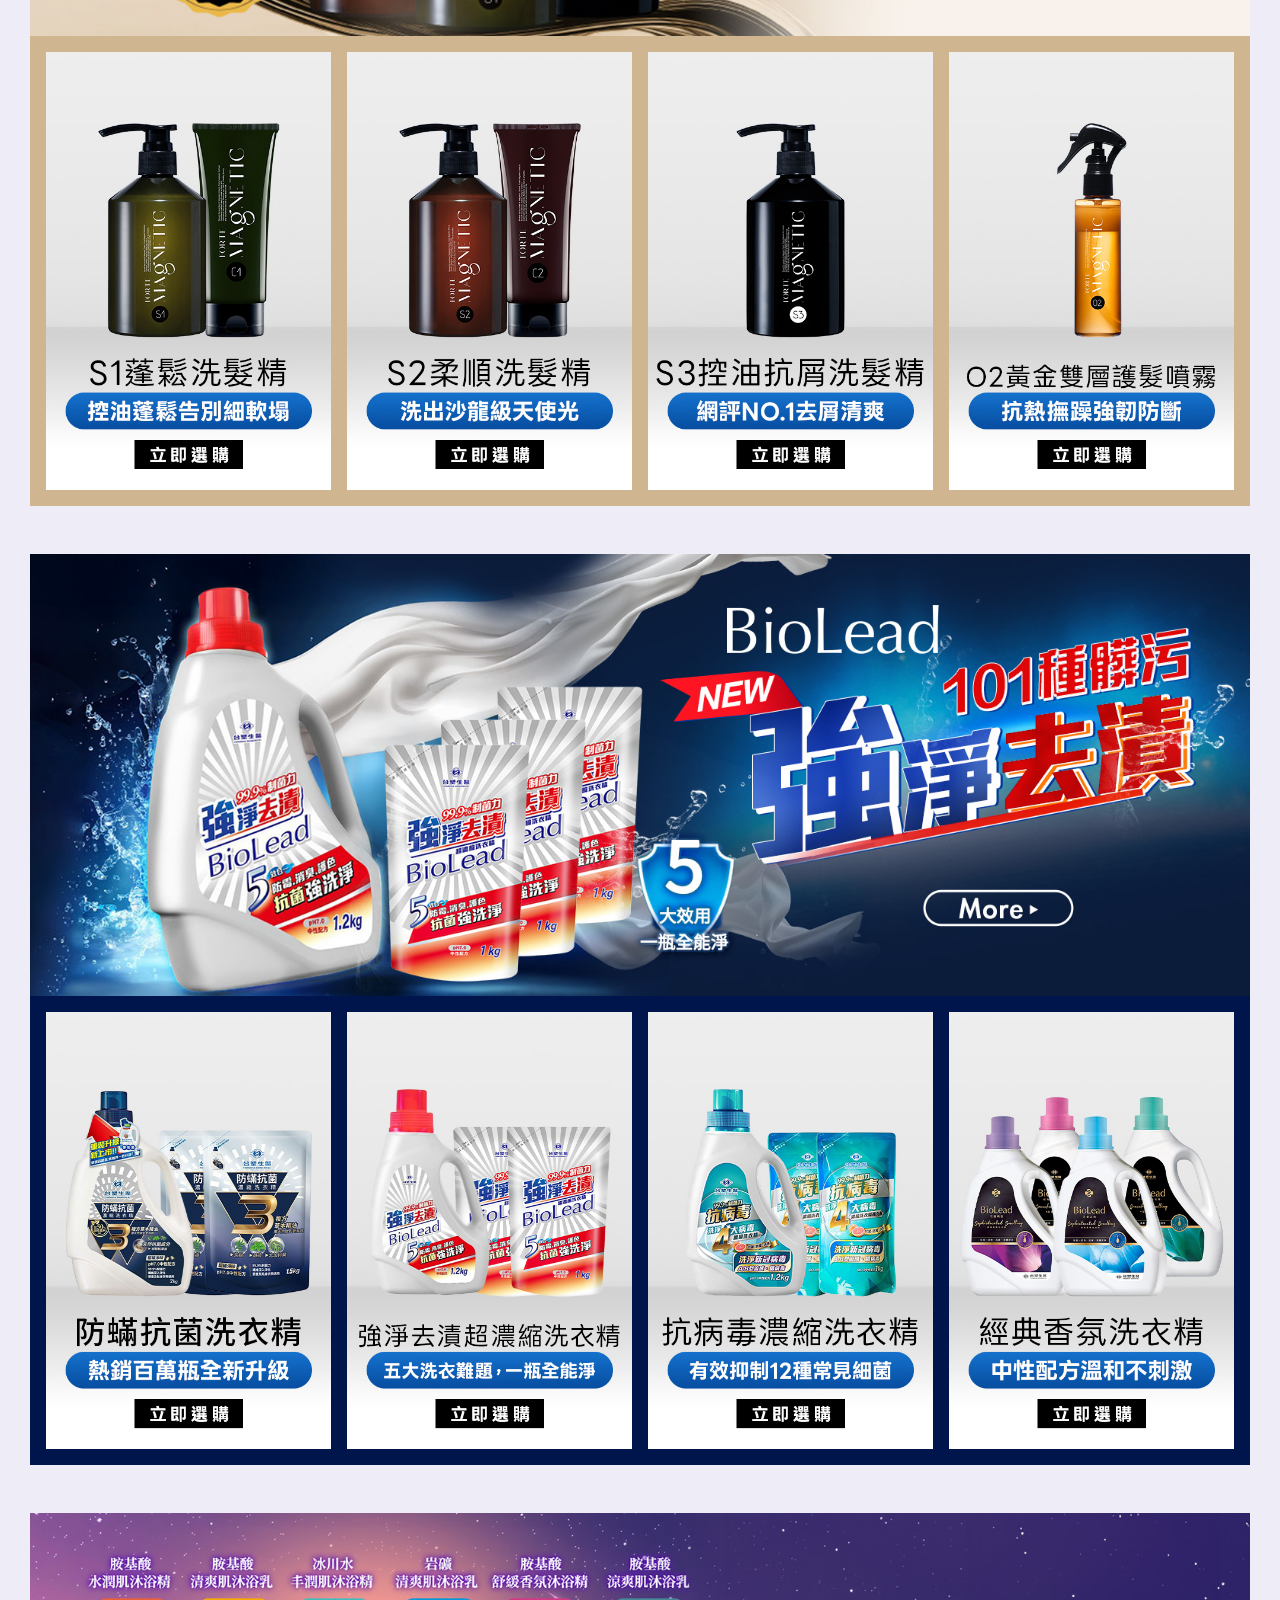
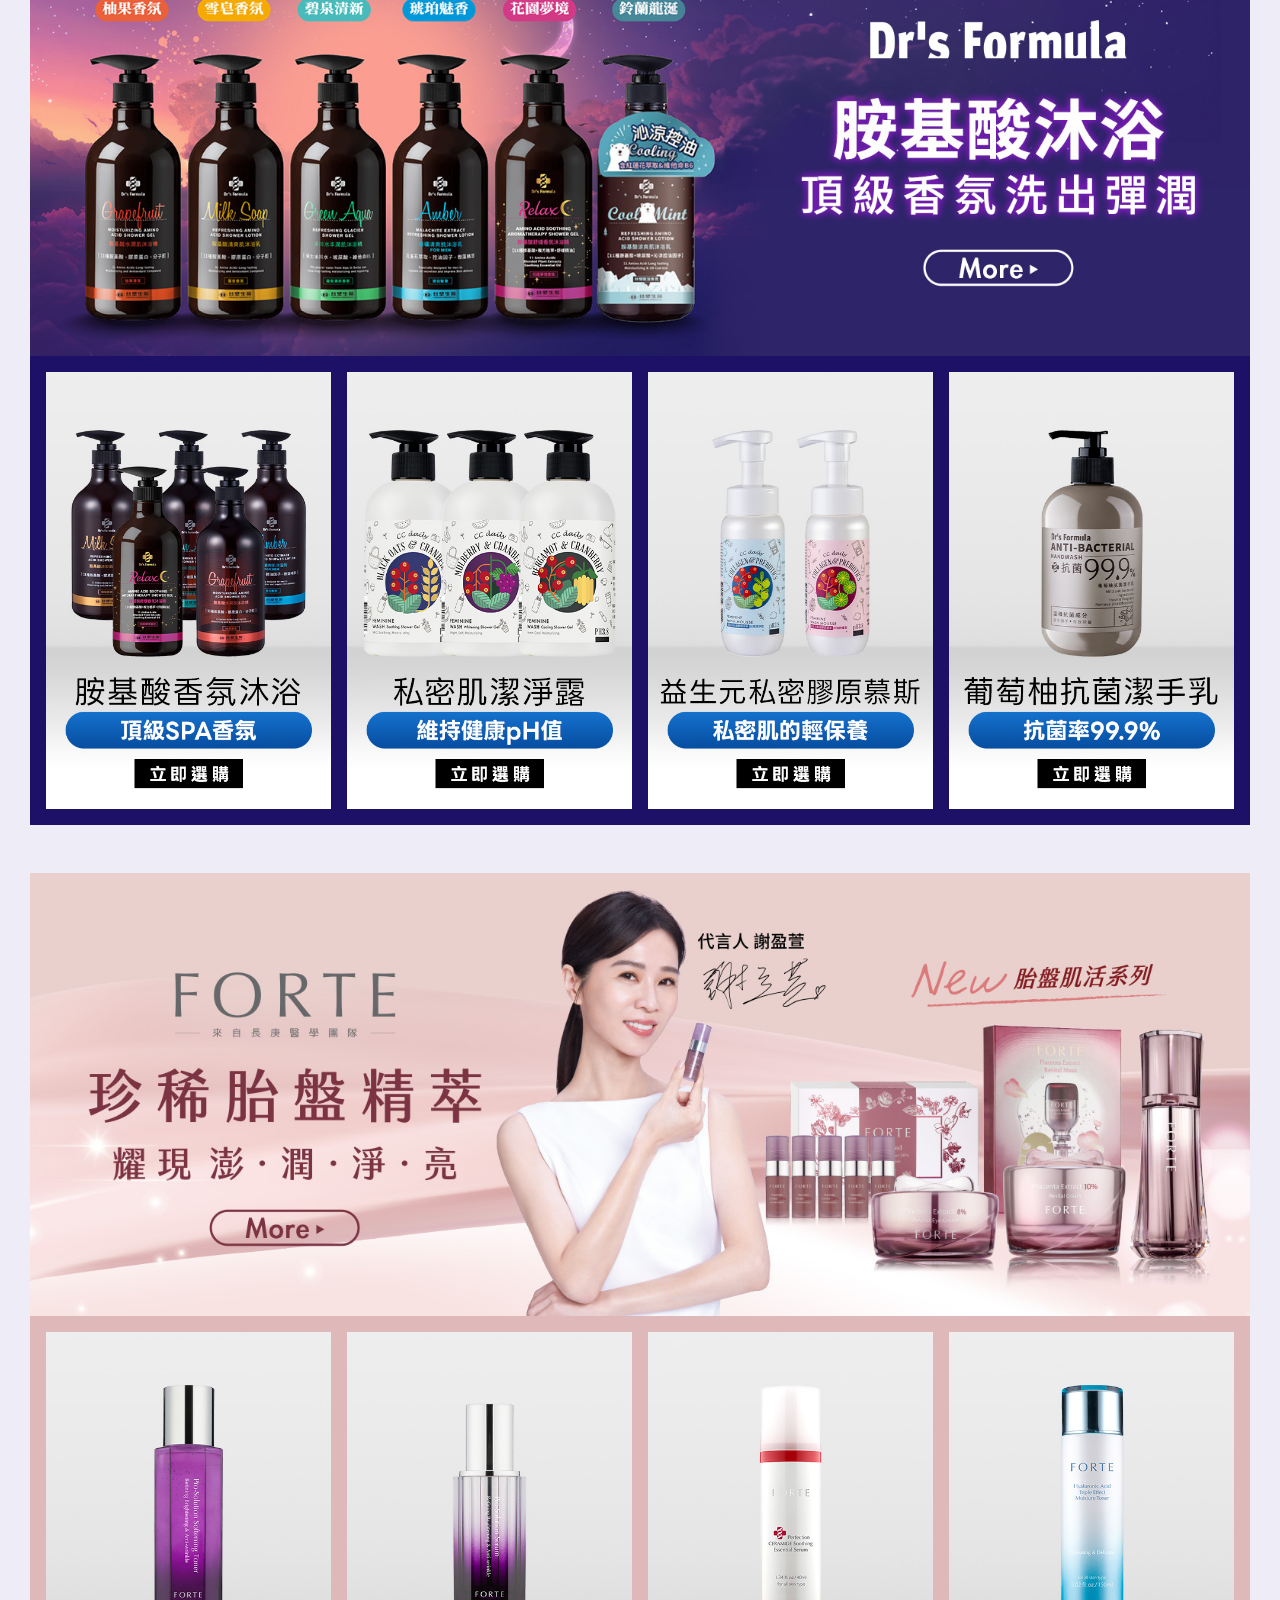
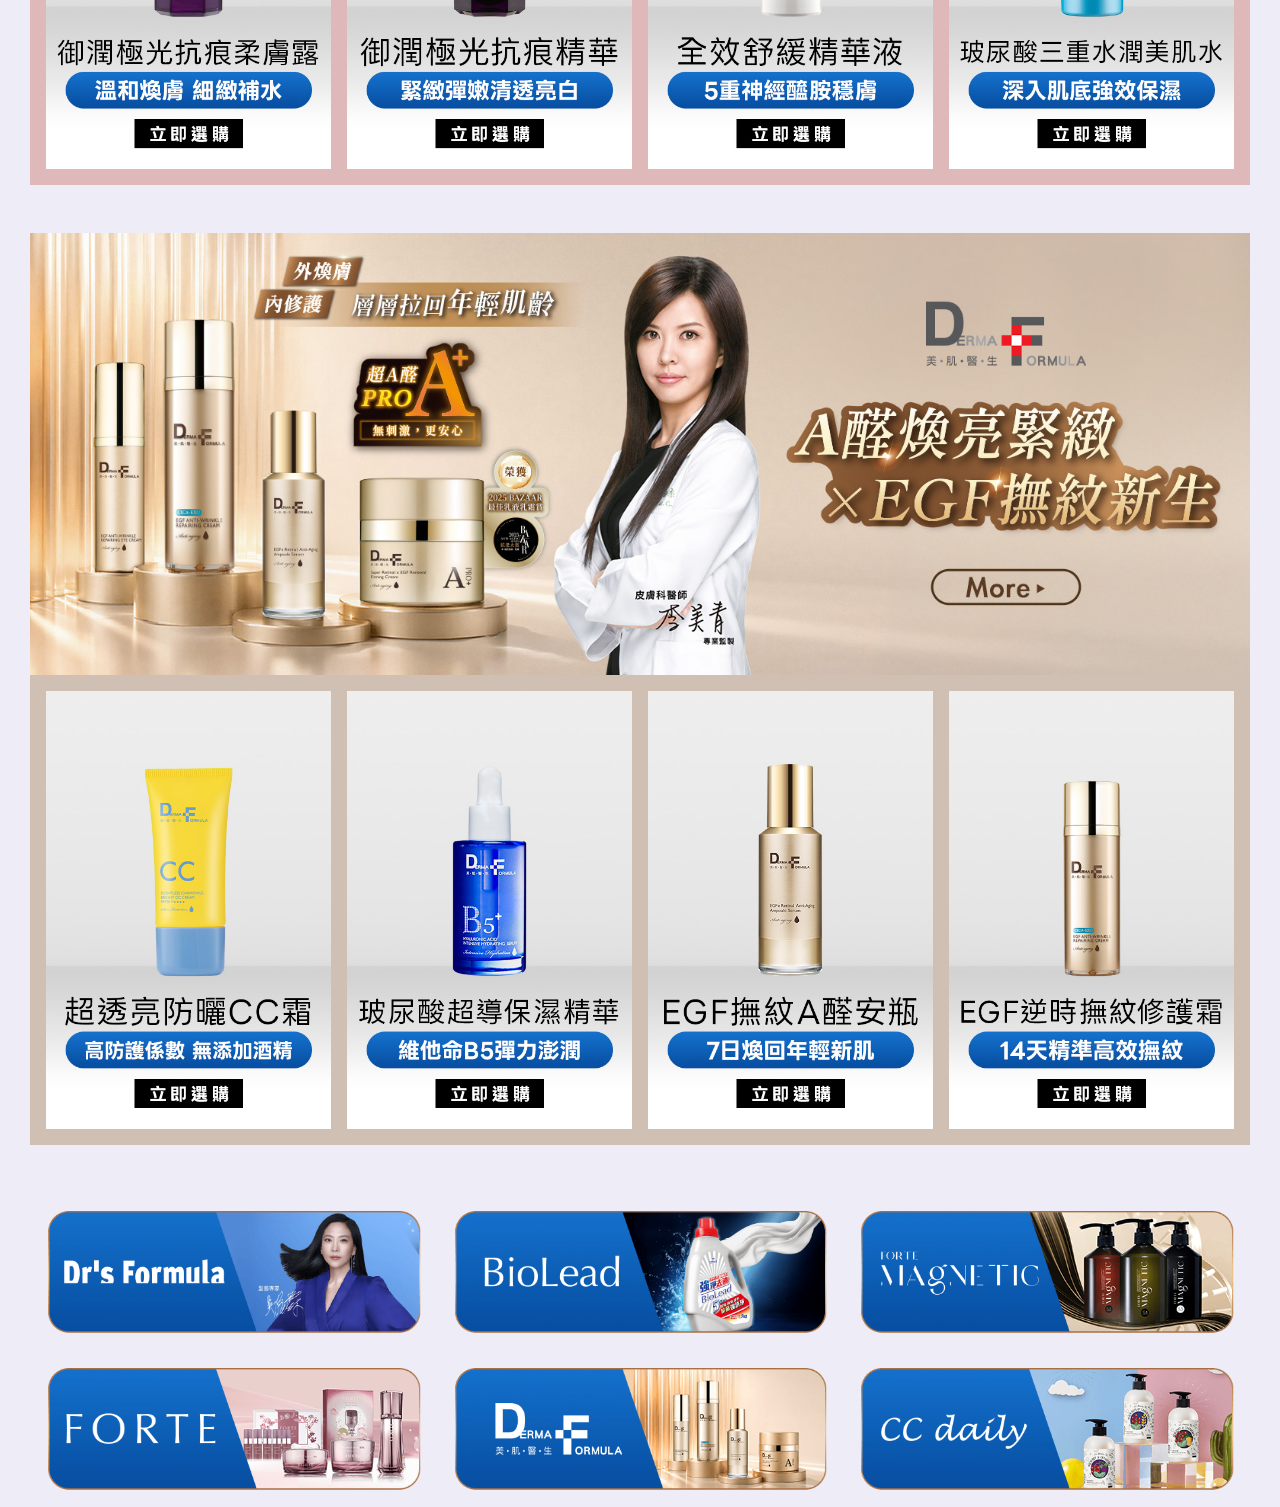
==== commit d7dd3967: "0702B" ====
--- a/main.html
+++ b/main.html
@@ -237,27 +237,27 @@
                 <div class="row justify-content-center mb-md-5 mb-3 pb-1 pb-md-3 animate__fadeInUp animate__animated wow"
                     style="background-color:#376fc6;">
                     <div class="col-12 p-0 mb-1 mb-md-3 ">
-                        <a href="#" target="_blank" title="髮根強化專家">
+                        <a href="https://www.momoshop.com.tw/product/15427486" target="_blank" title="髮根強化專家">
                             <img src="images/05BNA.jpg" alt="髮根強化專家"></a>
                     </div>
                     <div class="w-100"></div>
                     <div class="col-md col-6 p-md-0 p-1 m-0 mx-md-3 FBtransformScale">
-                        <a href="" target="_blank" title="熱銷三代洗髮精｜獨家髮根強化因子">
+                        <a href="https://www.momoshop.com.tw/product/15404334" target="_blank" title="熱銷三代洗髮精｜獨家髮根強化因子">
                             <img src="images/05A1.jpg" alt="熱銷三代洗髮精｜獨家髮根強化因子">
                         </a>
                     </div>
                     <div class="col-md col-6 p-md-0 p-1 mr-0 mr-md-3 FBtransformScale">
-                        <a href="" target="_blank" title="逆齡喚黑洗髮精｜天天洗出自然原生黑">
+                        <a href="https://www.momoshop.com.tw/product/15408908" target="_blank" title="逆齡喚黑洗髮精｜天天洗出自然原生黑">
                             <img src="images/05A2.jpg" alt="逆齡喚黑洗髮精｜天天洗出自然原生黑">
                         </a>
                     </div>
                     <div class="col-md col-6 p-md-0 p-1 mx-0 ml-md-0 mr-md-3 FBtransformScale">
-                        <a href="" target="_blank" title="恆采固色洗髮精｜長效持色一瓶搞定">
+                        <a href="https://www.momoshop.com.tw/product/15403447" target="_blank" title="恆采固色洗髮精｜長效持色一瓶搞定">
                             <img src="images/05A3.jpg" alt="恆采固色洗髮精｜長效持色一瓶搞定">
                         </a>
                     </div>
                     <div class="col-md col-6 p-md-0 p-1 mr-0 mr-md-3 FBtransformScale">
-                        <a href="" target="_blank" title="髮根強化標靶促進液｜找回豐盈自信">
+                        <a href="https://www.momoshop.com.tw/product/15409438" target="_blank" title="髮根強化標靶促進液｜找回豐盈自信">
                             <img src="images/05A4.jpg" alt="髮根強化標靶促進液｜找回豐盈自信">
                         </a>
                     </div>
--- a/images/style_FB.css
+++ b/images/style_FB.css
@@ -5,7 +5,7 @@
 body {
     margin: 0;
     padding: 0;
-    background: #ea6157;
+    background: #eeecf7;
     background-image: url(FBBG.jpg);
     width: 100%;
     background-size: cover;
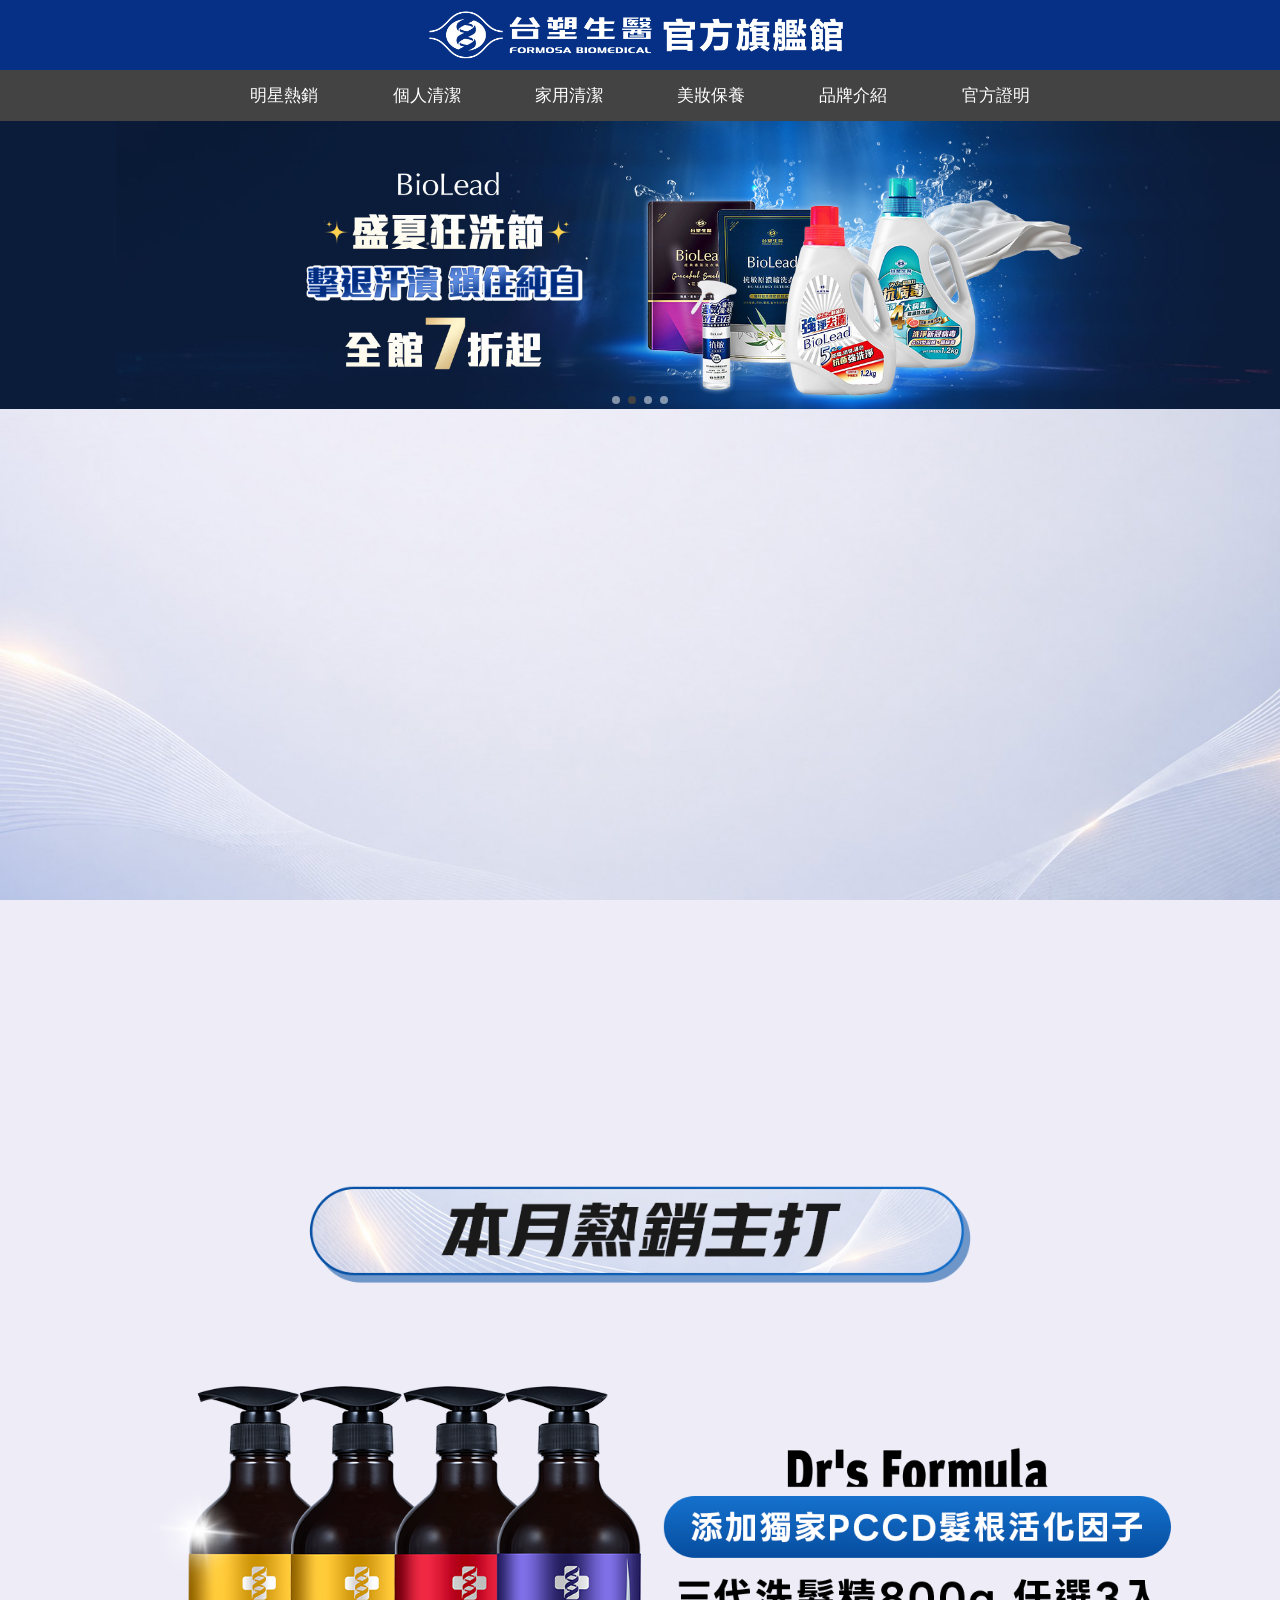
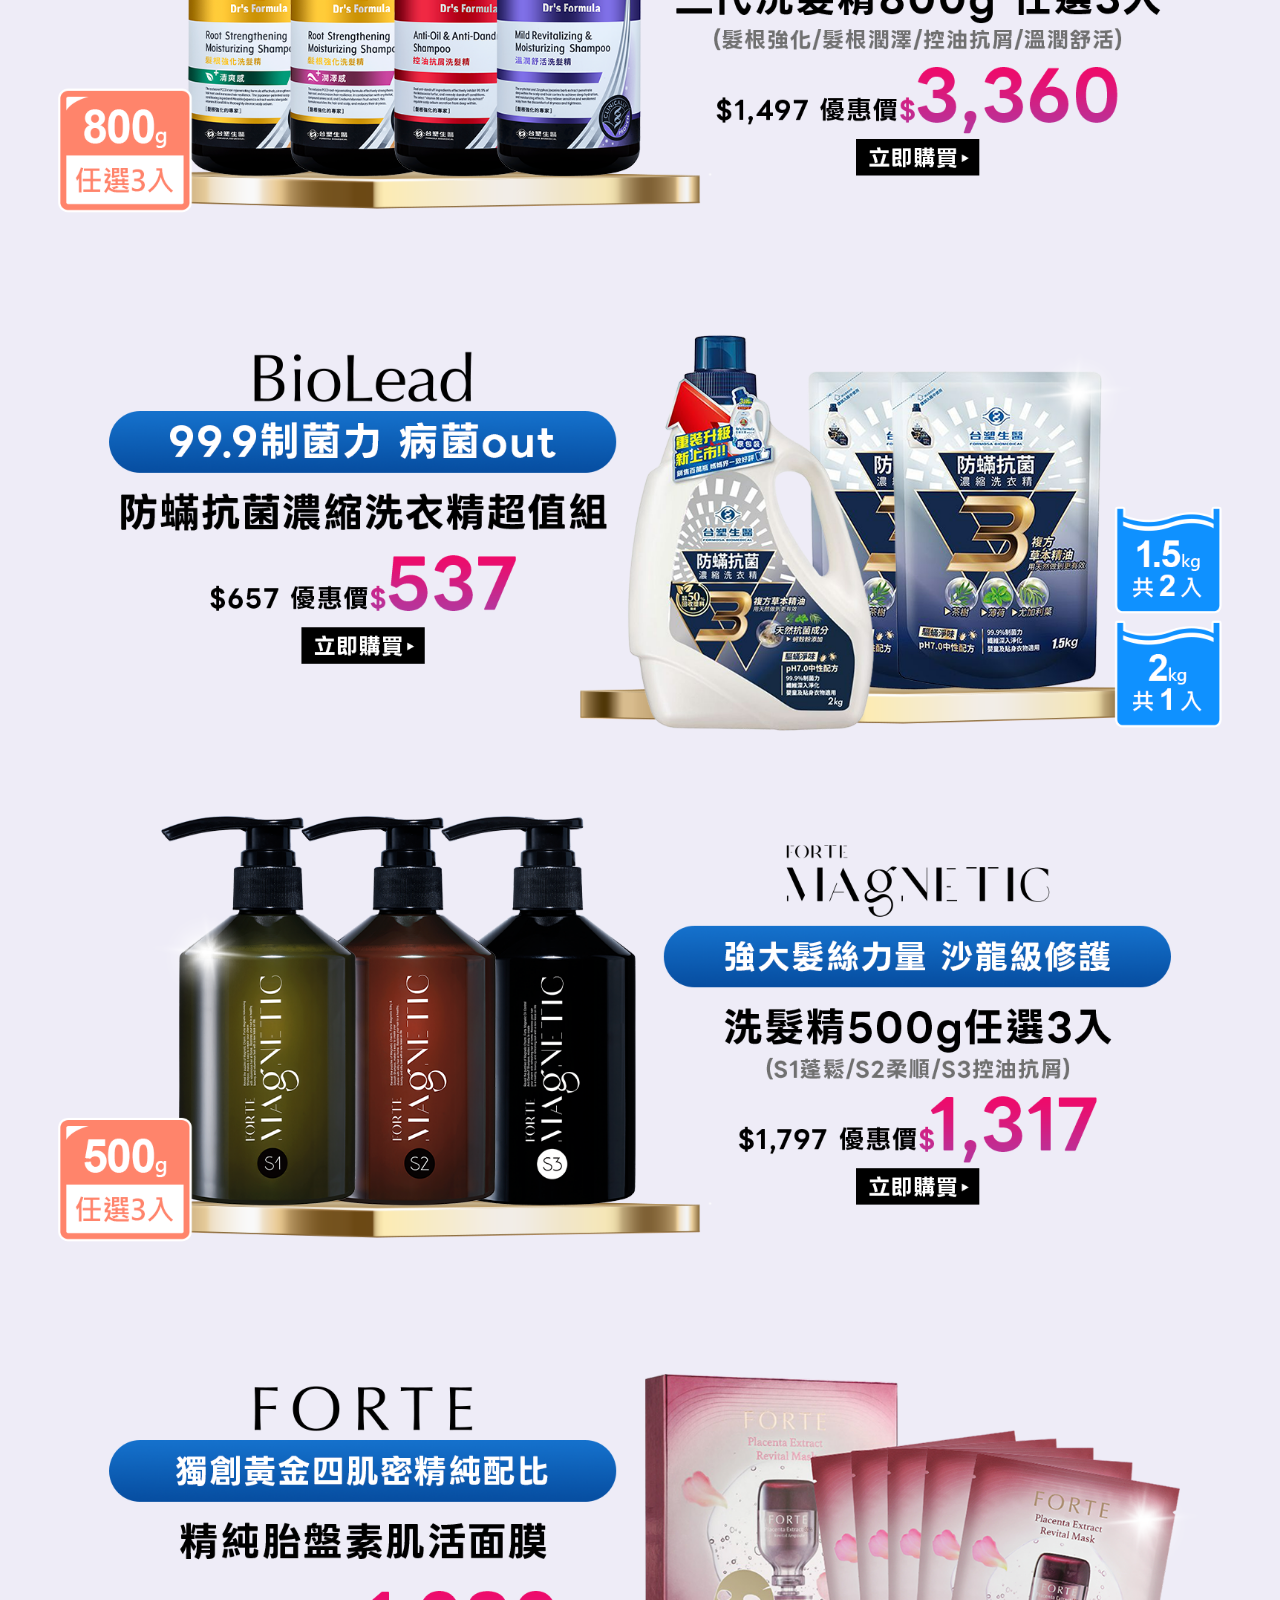
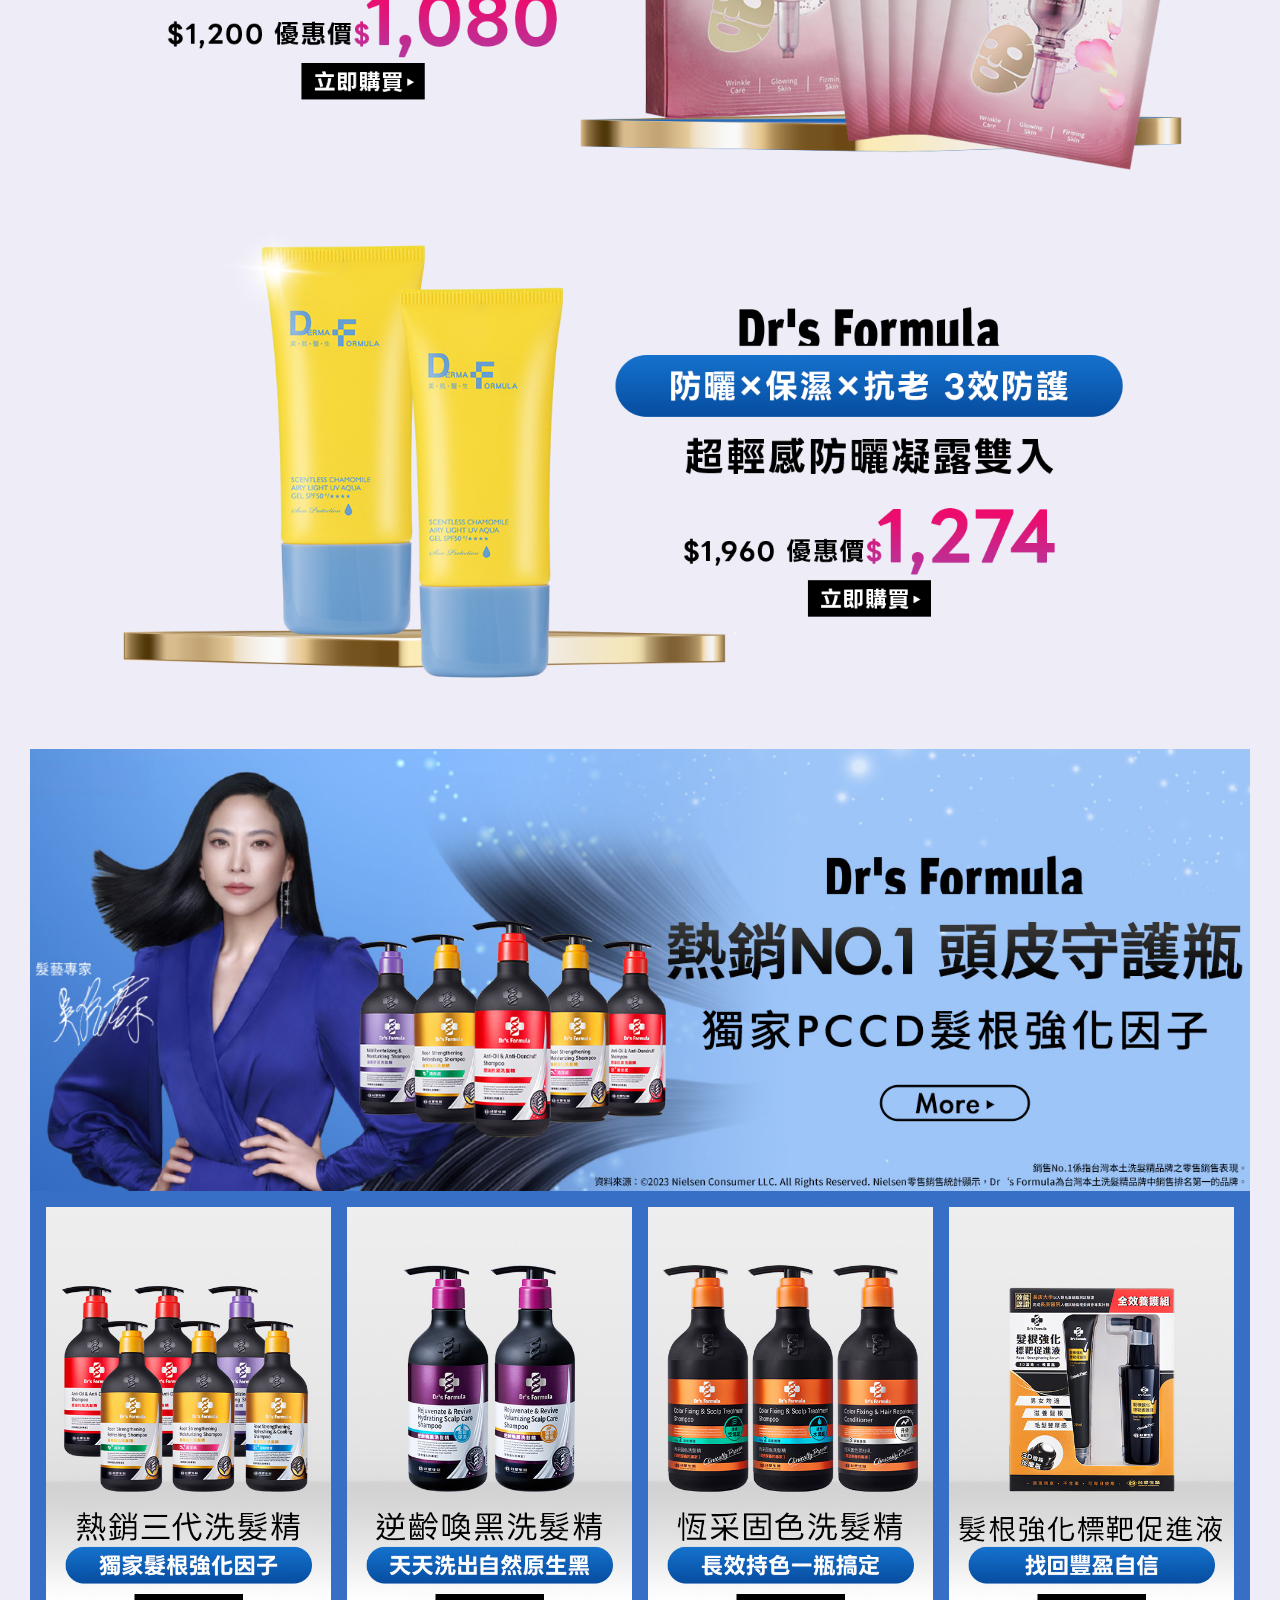
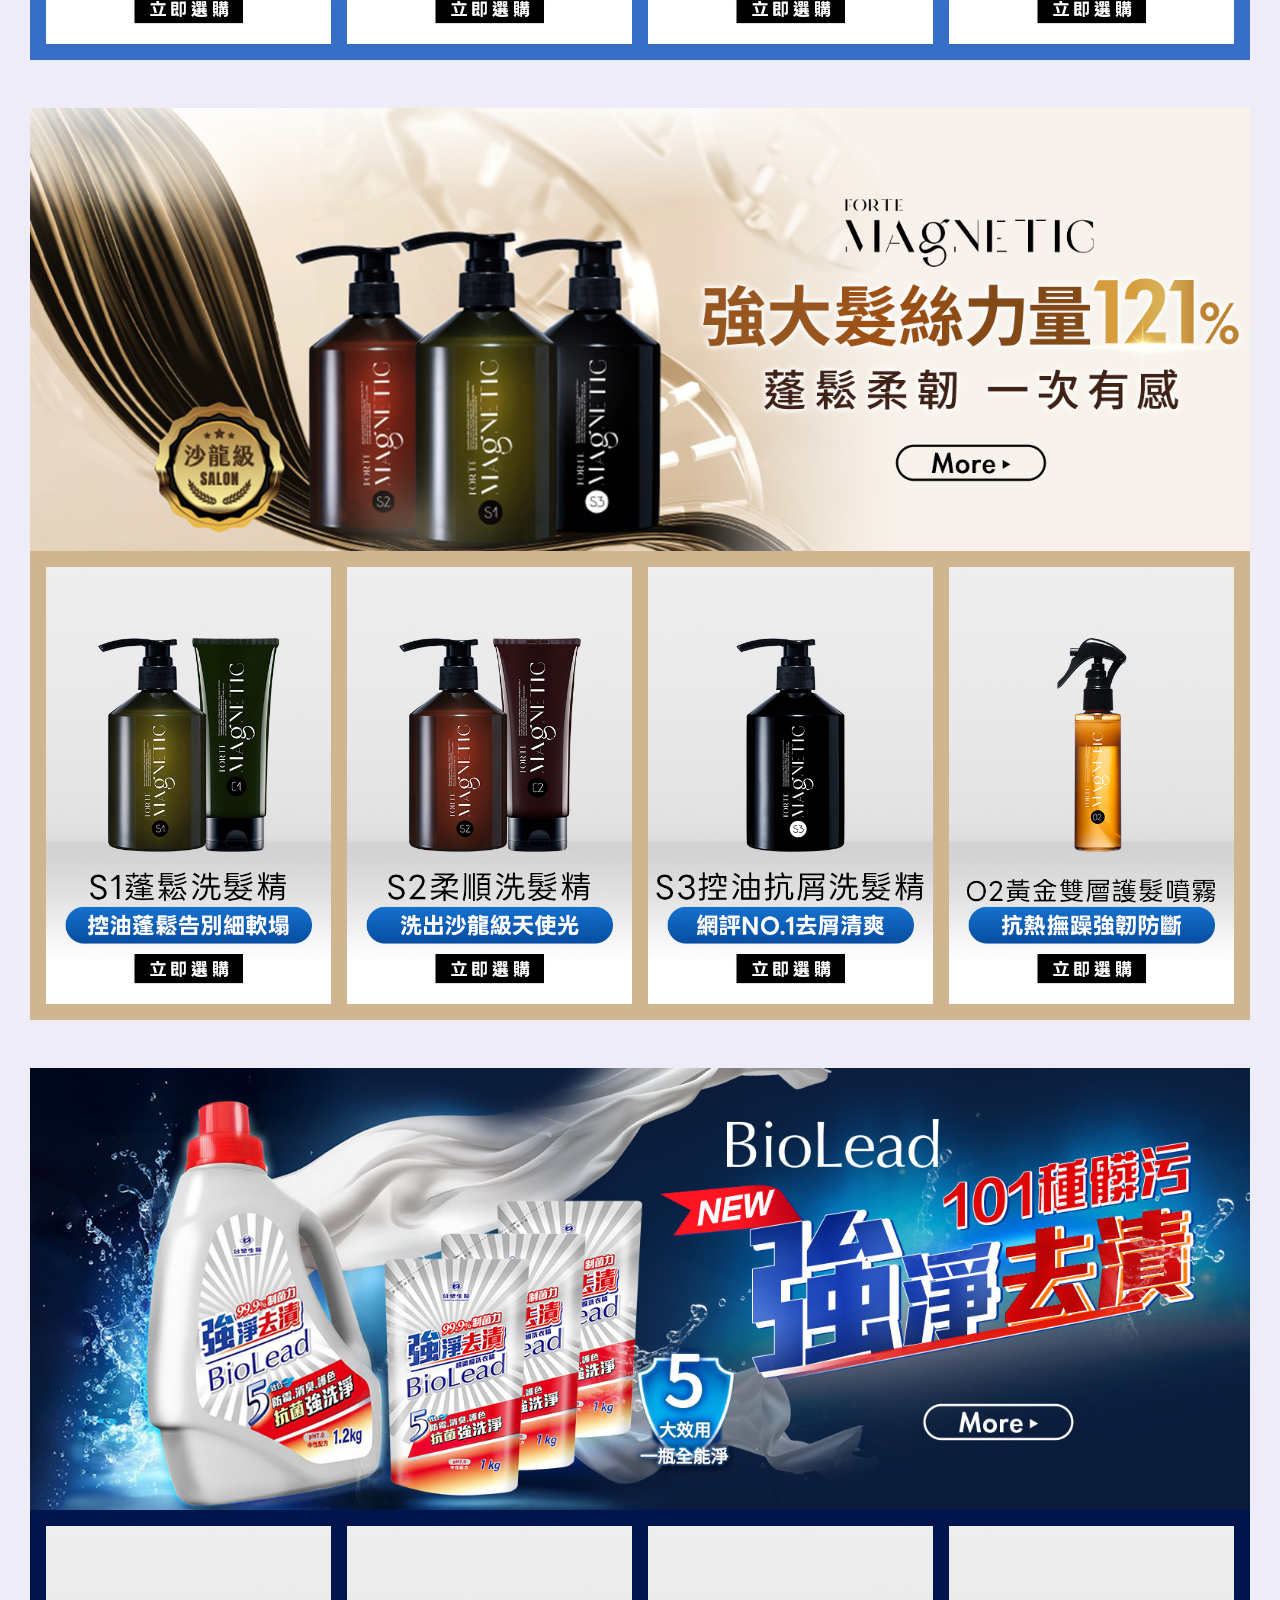
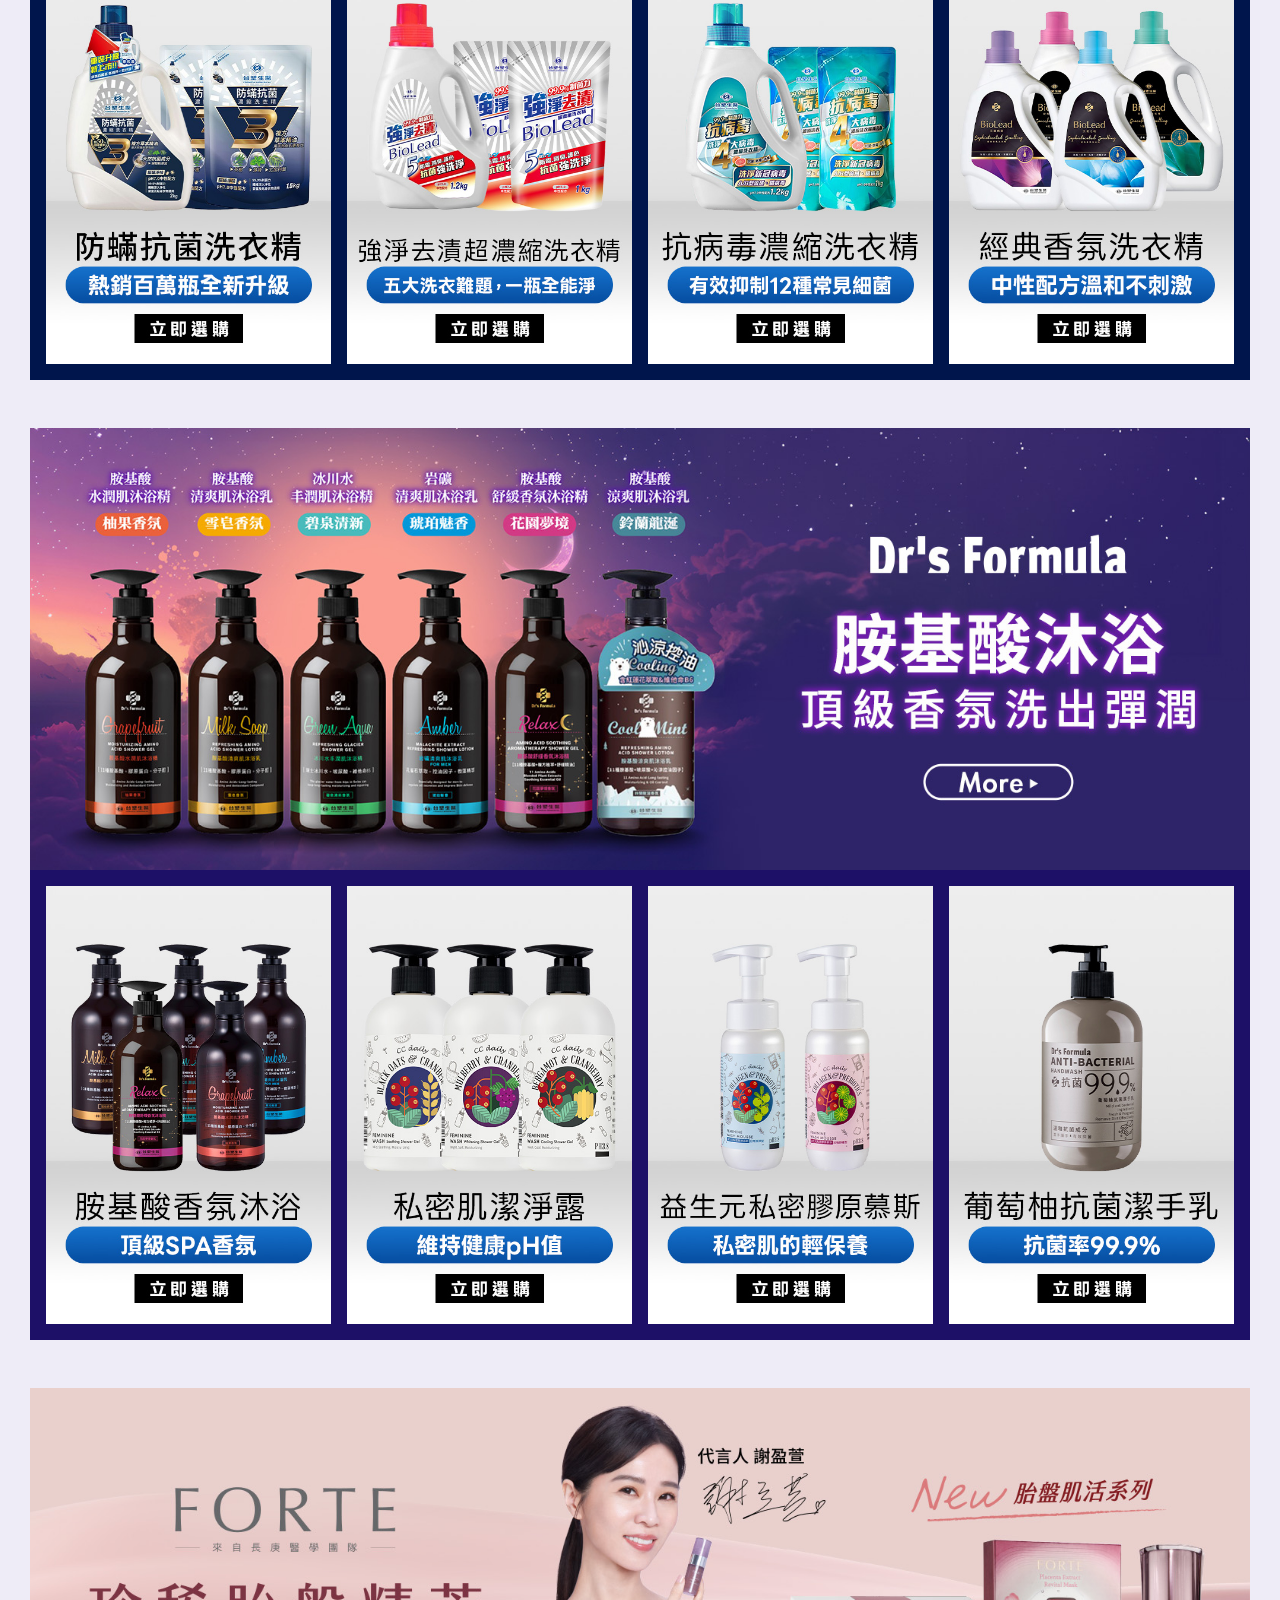
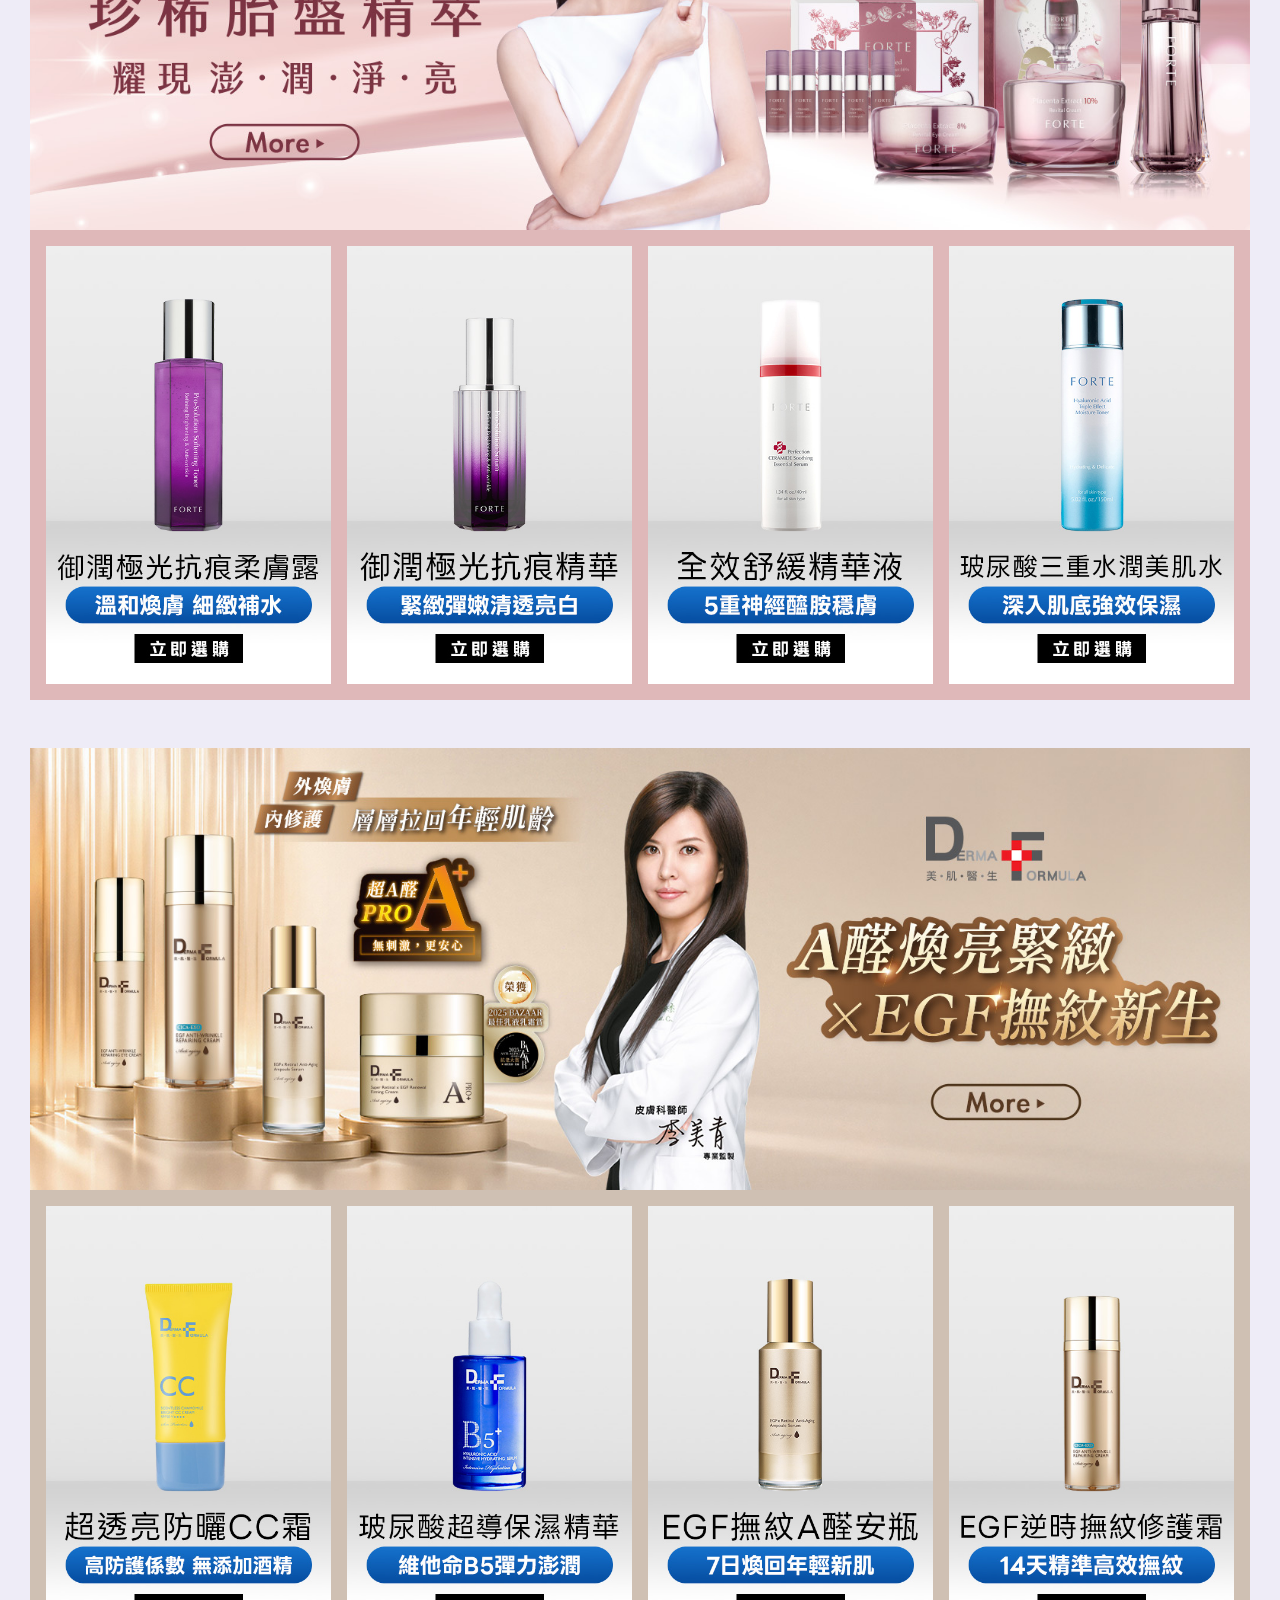
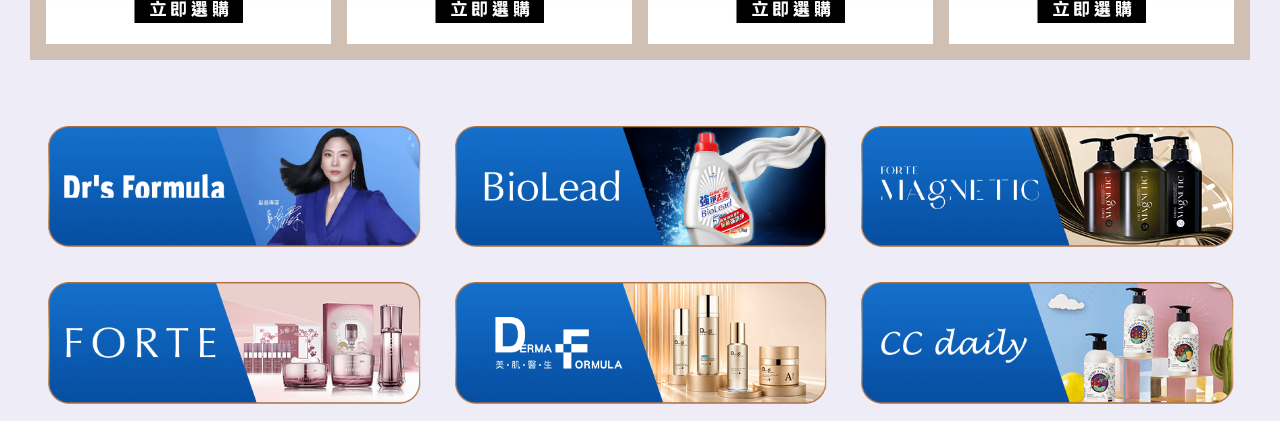
==== commit 248a6055: "0702C" ====
--- a/main.html
+++ b/main.html
@@ -197,20 +197,24 @@
                 </div>
                 <div class="row mb-md-5 mb-3 ">
                     <div class="col-12 p-md-3 p-0 animate__fadeInUp animate__animated wow FBtransformScale">
-                        <a href="" target="_blank" title="本月熱銷主打">
+                        <a href="https://www.momoshop.com.tw/product/15427486" target="_blank" title="本月熱銷主打">
                             <img src="images/03BOM01.png" alt="本月熱銷主打"></a>
                     </div>
                     <div class="col-12 p-md-3 p-0 animate__fadeInUp animate__animated wow FBtransformScale">
-                        <a href="" target="_blank" title="葡萄糖胺">
+                        <a href="https://www.momoshop.com.tw/product/15404334" target="_blank" title="葡萄糖胺">
                             <img src="images/03BOM02.png" alt="葡萄糖胺"></a>
                     </div>
                     <div class="col-12 p-md-3 p-0 animate__fadeInUp animate__animated wow FBtransformScale">
-                        <a href="" target="_blank" title="精萃磷蝦油">
+                        <a href="https://www.momoshop.com.tw/product/15408908" target="_blank" title="精萃磷蝦油">
                             <img src="images/03BOM03.png" alt="精萃磷蝦油"></a>
                     </div>
                     <div class="col-12 p-md-3 p-0 animate__fadeInUp animate__animated wow FBtransformScale">
-                        <a href="" target="_blank" title="濃縮純淨藻油">
+                        <a href="https://www.momoshop.com.tw/product/15403447" target="_blank" title="濃縮純淨藻油">
                             <img src="images/03BOM04.png" alt="濃縮純淨藻油"></a>
+                    </div>
+                     <div class="col-12 p-md-3 p-0 animate__fadeInUp animate__animated wow FBtransformScale">
+                        <a href="https://www.momoshop.com.tw/product/15409438" target="_blank" title="濃縮純淨藻油">
+                            <img src="images/03BOM05.png" alt="濃縮純淨藻油"></a>
                     </div>
                 </div>
 
@@ -247,7 +251,8 @@
                         </a>
                     </div>
                     <div class="col-md col-6 p-md-0 p-1 mr-0 mr-md-3 FBtransformScale">
-                        <a href="https://www.momoshop.com.tw/product/15408908" target="_blank" title="逆齡喚黑洗髮精｜天天洗出自然原生黑">
+                        <a href="https://www.momoshop.com.tw/product/15408908" target="_blank"
+                            title="逆齡喚黑洗髮精｜天天洗出自然原生黑">
                             <img src="images/05A2.jpg" alt="逆齡喚黑洗髮精｜天天洗出自然原生黑">
                         </a>
                     </div>
